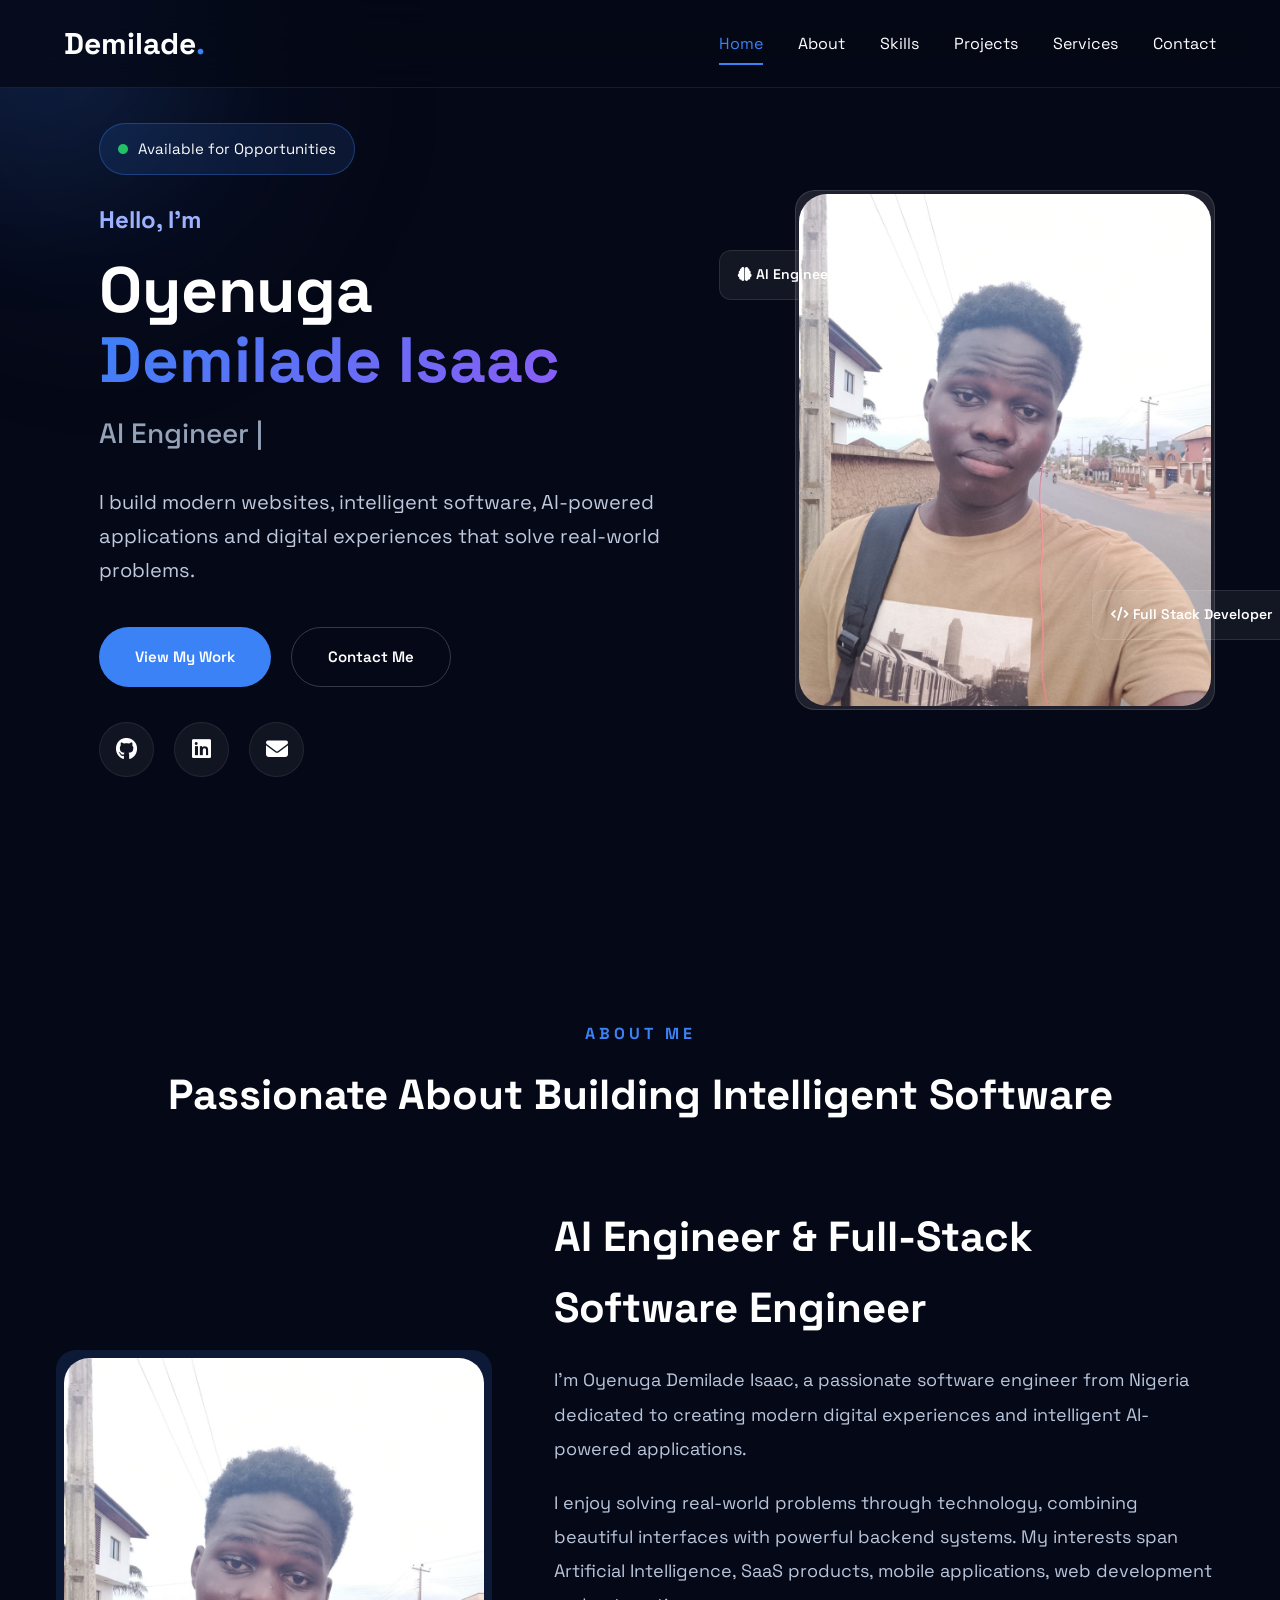
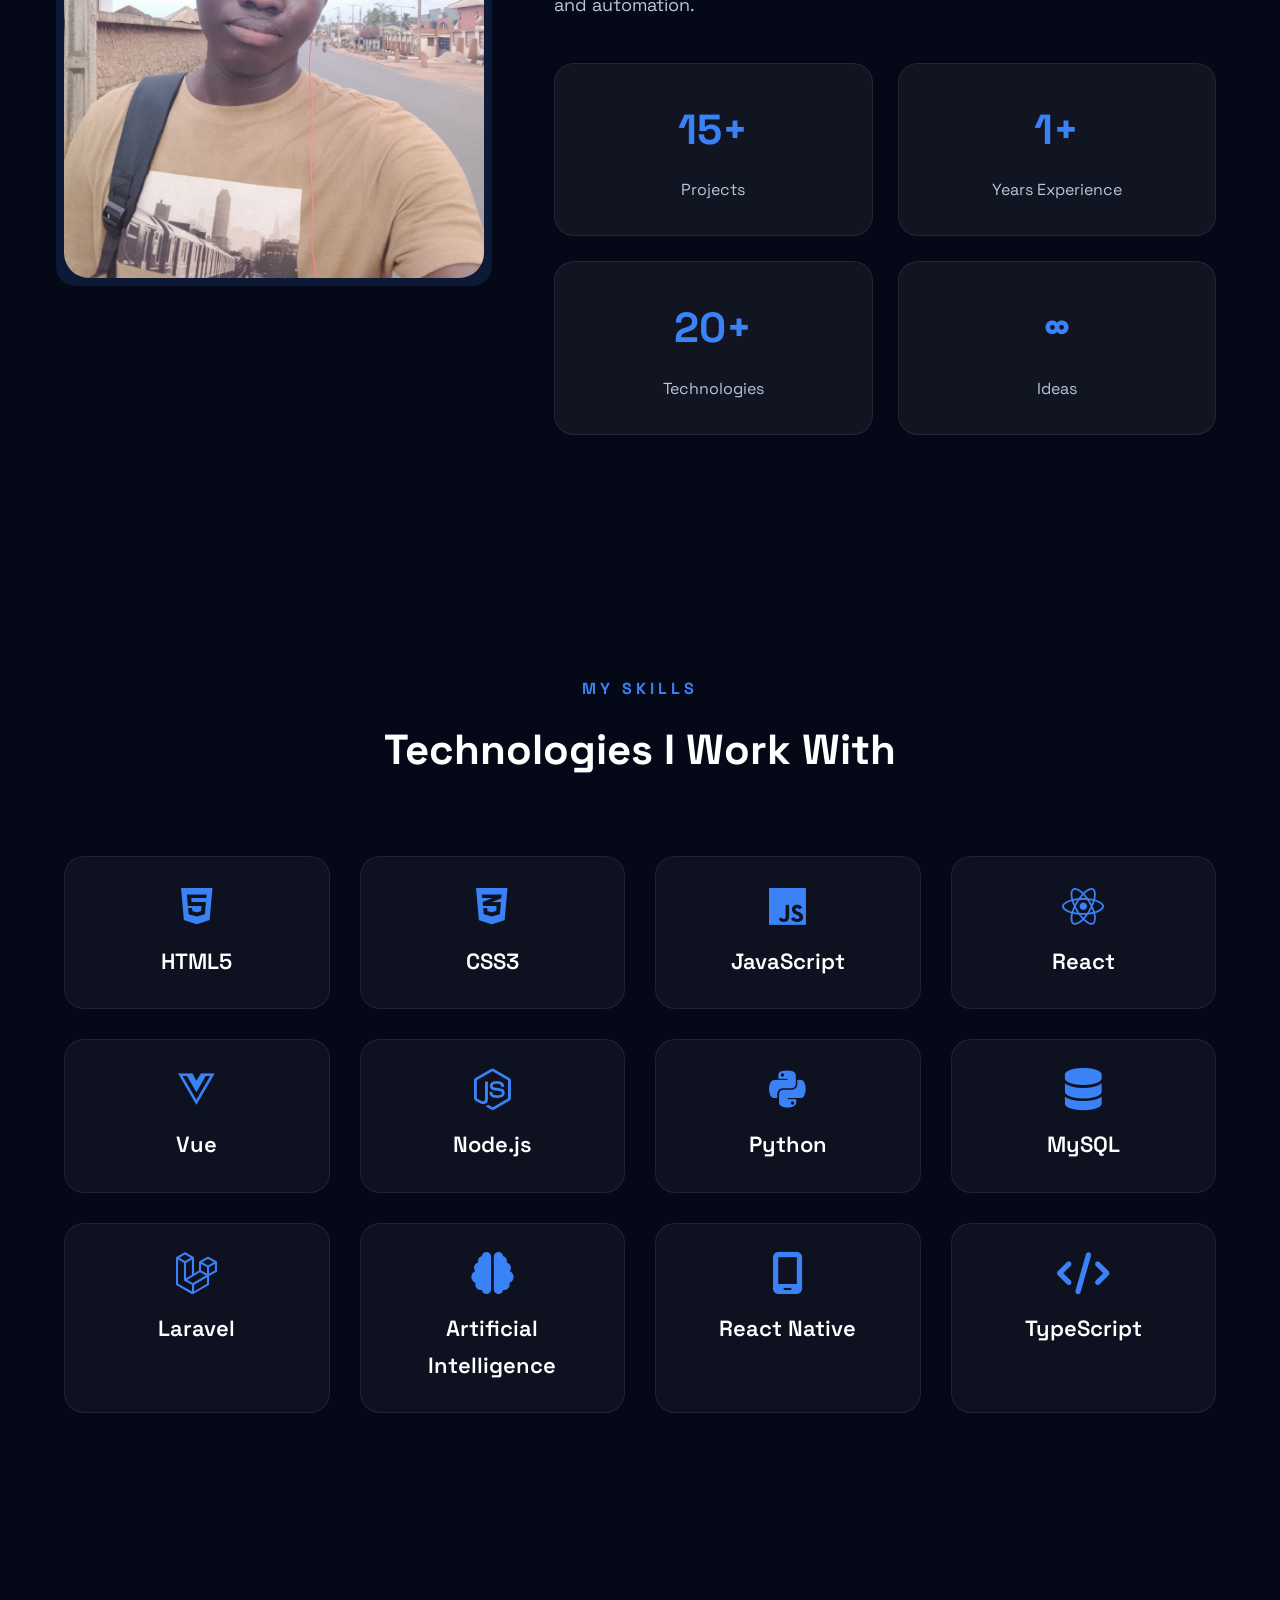
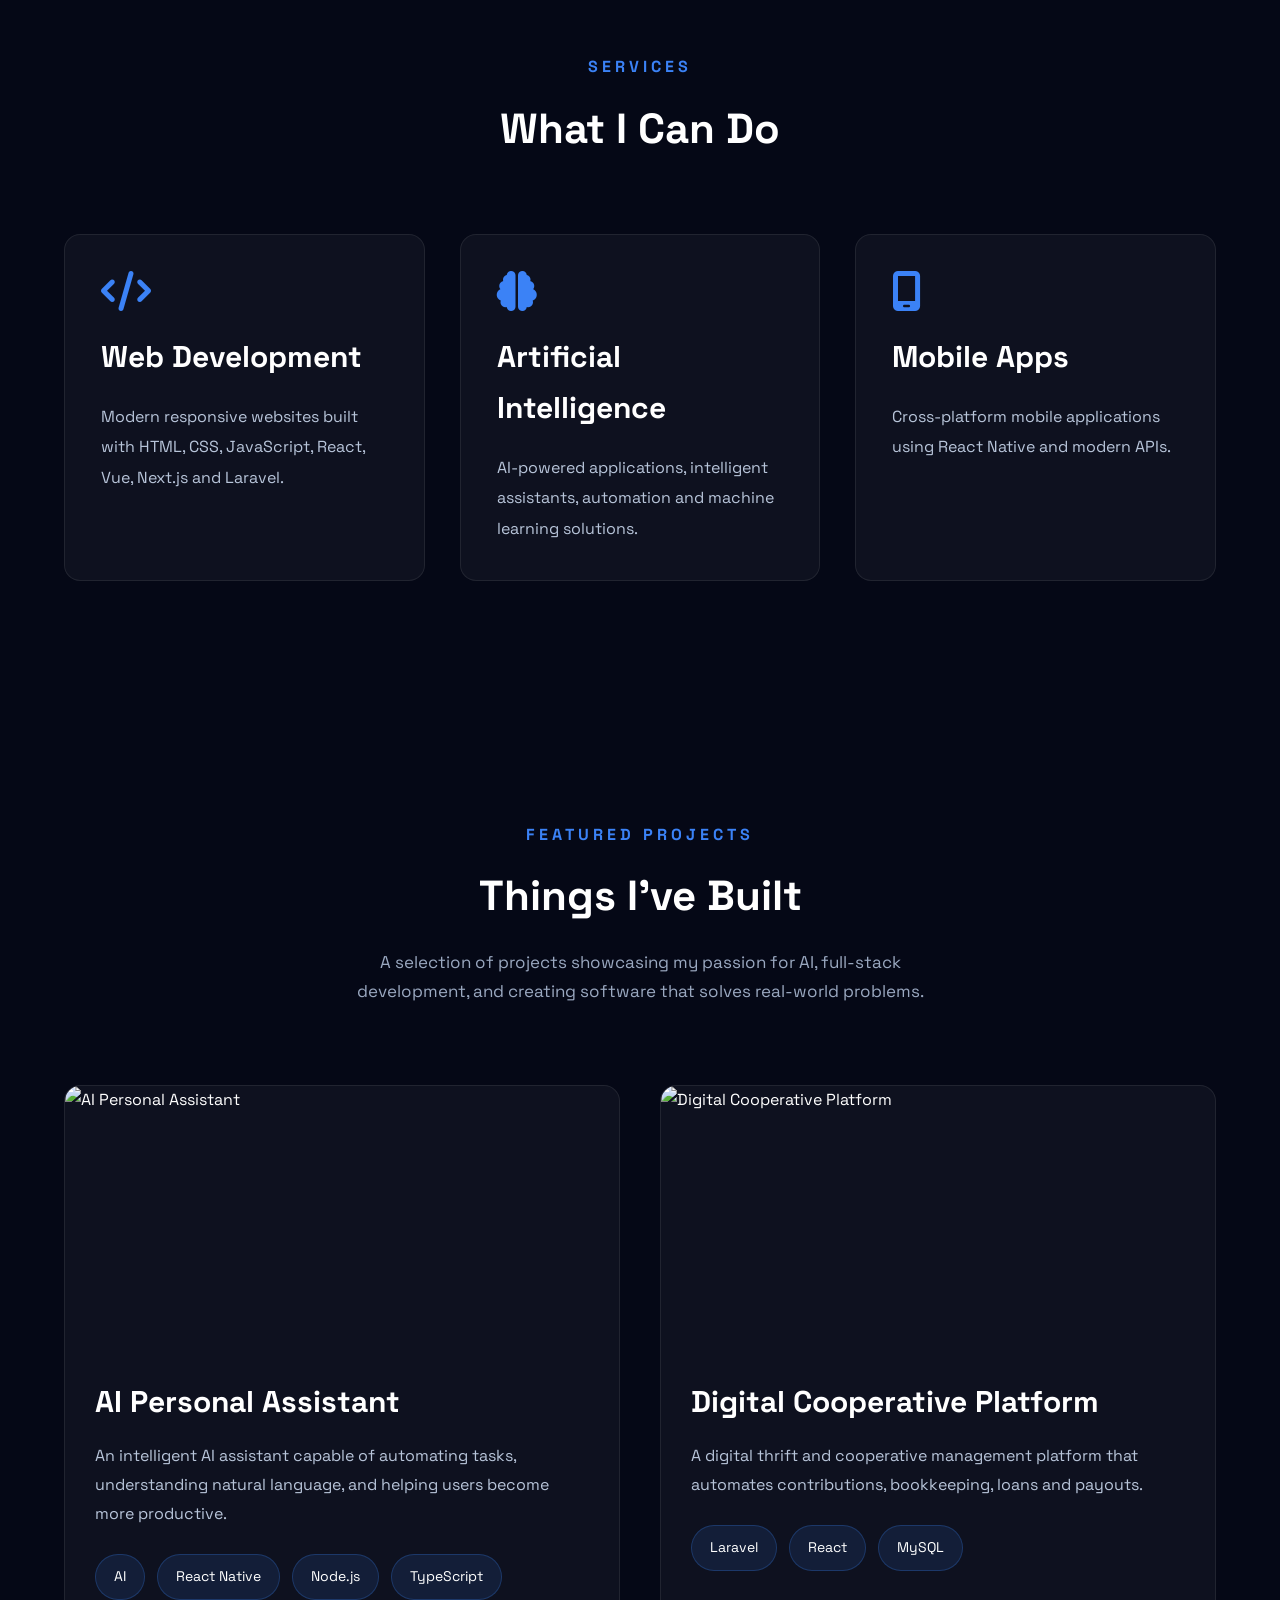
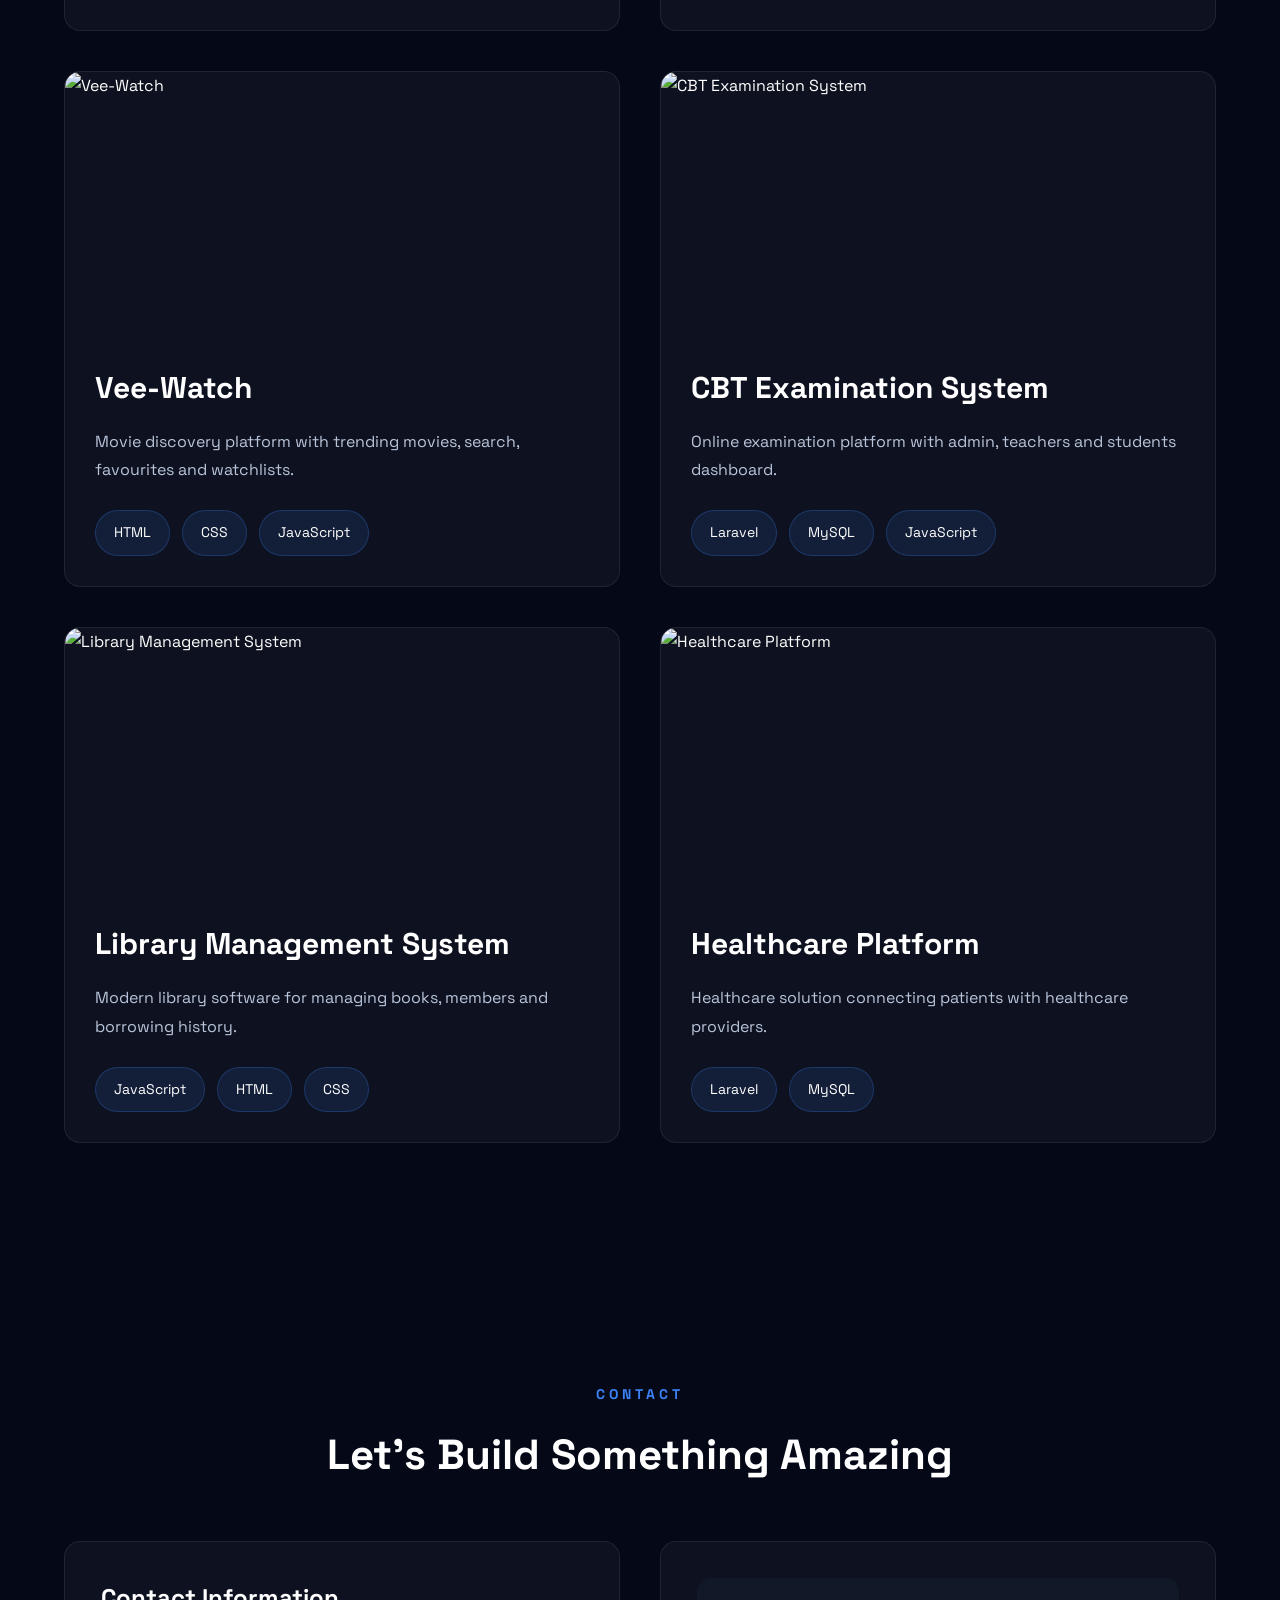
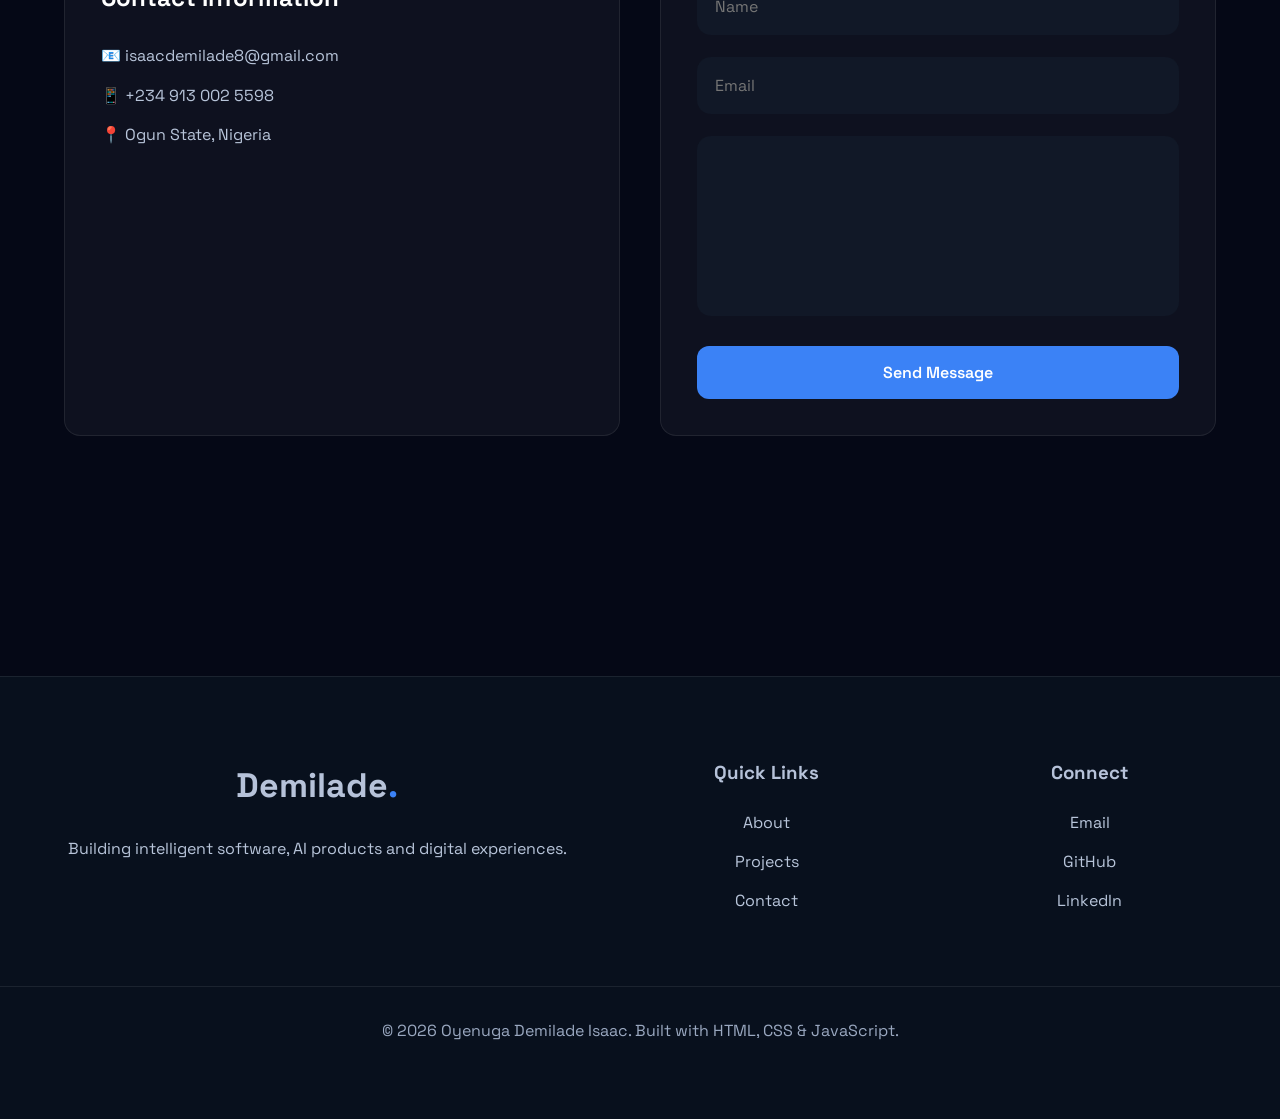
==== Documents/my-portfolio/index.html @ 2ea0d623 "genesis" ====
<!doctype html>
<html lang="en">
  <head>
    <meta charset="UTF-8" />

    <meta name="viewport" content="width=device-width, initial-scale=1.0" />

    <title>Oyenuga Demilade Isaac | AI Engineer</title>

    <link rel="preconnect" href="https://fonts.googleapis.com" />

    <link rel="preconnect" href="https://fonts.gstatic.com" crossorigin />

    <link
      href="https://fonts.googleapis.com/css2?family=Space+Grotesk:wght@300;400;500;600;700&display=swap"
      rel="stylesheet"
    />

    <link
      rel="stylesheet"
      href="https://cdnjs.cloudflare.com/ajax/libs/font-awesome/6.7.2/css/all.min.css"
    />

    <link rel="stylesheet" href="css/style.css" />

    <link rel="stylesheet" href="css/animations.css" />

    <link rel="stylesheet" href="css/responsive.css" />
  </head>

  <body>
    <div class="loader">
      <div class="spinner"></div>
    </div>
    <div id="progress-bar"></div>

<button id="scrollTop">

    <i class="fas fa-arrow-up"></i>

</button>

    <header id="header">

    <div class="container nav-container">

        <a href="#" class="logo">

            Demilade<span>.</span>

        </a>

        <nav id="nav">

            <a href="#home">Home</a>

            <a href="#about">About</a>

            <a href="#skills">Skills</a>

            <a href="#projects">Projects</a>

            <a href="#services">Services</a>

            <a href="#contact">Contact</a>

        </nav>

        <button id="menuBtn">

            <i class="fas fa-bars"></i>

        </button>

    </div>

</header>

    <!--==================== HERO ====================-->

<section class="hero" id="home">

    <div class="hero-bg">
        <span></span>
    </div>

    <div class="container hero-container">

        <div class="hero-text">

            <div class="badge">
                <i class="fa-solid fa-circle"></i>
                Available for Opportunities
            </div>

            <h3>Hello, I'm</h3>

            <h1>
                Oyenuga <br>
                <span>Demilade Isaac</span>
            </h1>

            <h2>

<span id="typing"></span>

<span class="blink">|</span>

</h2>

            <p>

                I build modern websites, intelligent software,
                AI-powered applications and digital experiences
                that solve real-world problems.

            </p>

            <div class="hero-buttons">

                <a href="#projects" class="btn btn-primary">

                    View My Work

                </a>

                <a href="#contact" class="btn btn-outline">

                    Contact Me

                </a>

            </div>

            <div class="social-links">

                <a href="https://github.com/isaacdemilade8-creator" target="_blank">

                    <i class="fab fa-github"></i>

                </a>

                <a href="https://www.linkedin.com/in/demilade-oyenuga-7171053a5/" target="_blank">

                    <i class="fab fa-linkedin"></i>

                </a>

                <a href="mailto:isaacdemilade8@gmail.com">

                    <i class="fas fa-envelope"></i>

                </a>

            </div>

        </div>

        <div class="hero-image">

            <div class="image-card">

                <img src="images/profile.jpg" alt="Demilade Isaac">

            </div>

            <div class="floating-card top">

                <i class="fa-solid fa-brain"></i>

                AI Engineer

            </div>

            <div class="floating-card bottom">

                <i class="fa-solid fa-code"></i>

                Full Stack Developer

            </div>

        </div>

    </div>

</section>

    <section id="about">

    <div class="container">

        <div class="section-heading">

            <span>ABOUT ME</span>

            <h2>Passionate About Building Intelligent Software</h2>

        </div>

        <div class="about-wrapper">

            <div class="about-image">

                <img src="images/profile.jpg" alt="Demilade">

            </div>

            <div class="about-content">

                <h3>

                    AI Engineer &
                    Full-Stack Software Engineer

                </h3>

                <p>

                    I'm Oyenuga Demilade Isaac, a passionate software engineer from Nigeria dedicated to creating modern digital experiences and intelligent AI-powered applications.

                </p>

                <p>

                    I enjoy solving real-world problems through technology, combining beautiful interfaces with powerful backend systems. My interests span Artificial Intelligence, SaaS products, mobile applications, web development and automation.

                </p>

                <div class="stats">

                    <div class="stat">

                        <h2 class="counter" data-target="15">0</h2>

                        <p>Projects</p>

                    </div>

                    <div class="stat">

                        <h2 class="counter" data-target="1">0</h2>

                        <p>Years Experience</p>

                    </div>

                    <div class="stat">

                        <h2 class="counter" data-target="20">0</h2>

                        <p>Technologies</p>

                    </div>

                    <div class="stat">

                        <h2>∞</h2>

                        <p>Ideas</p>

                    </div>

                </div>

            </div>

        </div>

    </div>

</section>

    <section id="skills">

    <div class="container">

        <div class="section-heading">

            <span>MY SKILLS</span>

            <h2>Technologies I Work With</h2>

        </div>

        <div class="skills-grid">

            <div class="skill-card">
                <i class="fab fa-html5"></i>
                <h3>HTML5</h3>
            </div>

            <div class="skill-card">
                <i class="fab fa-css3-alt"></i>
                <h3>CSS3</h3>
            </div>

            <div class="skill-card">
                <i class="fab fa-js"></i>
                <h3>JavaScript</h3>
            </div>

            <div class="skill-card">
                <i class="fab fa-react"></i>
                <h3>React</h3>
            </div>

            <div class="skill-card">
                <i class="fab fa-vuejs"></i>
                <h3>Vue</h3>
            </div>

            <div class="skill-card">
                <i class="fab fa-node-js"></i>
                <h3>Node.js</h3>
            </div>

            <div class="skill-card">
                <i class="fab fa-python"></i>
                <h3>Python</h3>
            </div>

            <div class="skill-card">
                <i class="fa-solid fa-database"></i>
                <h3>MySQL</h3>
            </div>

            <div class="skill-card">
                <i class="fa-brands fa-laravel"></i>
                <h3>Laravel</h3>
            </div>

            <div class="skill-card">
                <i class="fa-solid fa-brain"></i>
                <h3>Artificial Intelligence</h3>
            </div>

            <div class="skill-card">
                <i class="fa-solid fa-mobile-screen"></i>
                <h3>React Native</h3>
            </div>

            <div class="skill-card">
                <i class="fa-solid fa-code"></i>
                <h3>TypeScript</h3>
            </div>

        </div>

    </div>

</section>

<section id="services">

    <div class="container">

        <div class="section-heading">

            <span>SERVICES</span>

            <h2>What I Can Do</h2>

        </div>

        <div class="services-grid">

            <div class="service-card">

                <i class="fa-solid fa-code"></i>

                <h3>Web Development</h3>

                <p>

                    Modern responsive websites built with
                    HTML, CSS, JavaScript, React, Vue,
                    Next.js and Laravel.

                </p>

            </div>

            <div class="service-card">

                <i class="fa-solid fa-brain"></i>

                <h3>Artificial Intelligence</h3>

                <p>

                    AI-powered applications,
                    intelligent assistants,
                    automation and machine learning solutions.

                </p>

            </div>

            <div class="service-card">

                <i class="fa-solid fa-mobile-screen"></i>

                <h3>Mobile Apps</h3>

                <p>

                    Cross-platform mobile applications
                    using React Native and modern APIs.

                </p>

            </div>

        </div>

    </div>

</section>

    <section id="projects">

    <div class="container">

        <div class="section-heading">

            <span>FEATURED PROJECTS</span>

            <h2>Things I've Built</h2>

            <p class="section-subtitle">
                A selection of projects showcasing my passion for AI, full-stack development, and creating software that solves real-world problems.
            </p>

        </div>

        <div id="projectsContainer" class="projects-grid"></div>

    </div>

</section>

    <section id="contact">
      <div class="container">
        <h5>CONTACT</h5>

        <h2>Let's Build Something Amazing</h2>

        <div class="contact">
          <div>
            <h3>Contact Information</h3>

            <p>📧 isaacdemilade8@gmail.com</p>

            <p>📱 +234 913 002 5598</p>

            <p>📍 Ogun State, Nigeria</p>
          </div>

          <form>
            <input placeholder="Name" />

            <input placeholder="Email" />

            <textarea placeholder="Message"> </textarea>

            <button>Send Message</button>
          </form>
        </div>
      </div>
    </section>

    <footer>

<div class="container footer-grid">

<div>

<h2>

Demilade<span>.</span>

</h2>

<p>

Building intelligent software,
AI products and digital experiences.

</p>

</div>

<div>

<h3>

Quick Links

</h3>

<a href="#about">About</a>

<a href="#projects">Projects</a>

<a href="#contact">Contact</a>

</div>

<div>

<h3>

Connect

</h3>

<a href="mailto:isaacdemilade8@gmail.com">

Email

</a>

<a target="_blank"

href="https://github.com/isaacdemilade8-creator">

GitHub

</a>

<a target="_blank"

href="https://www.linkedin.com/in/demilade-oyenuga-7171053a5/">

LinkedIn

</a>

</div>

</div>

<div class="copyright">

© 2026 Oyenuga Demilade Isaac.
Built with HTML, CSS & JavaScript.

</div>

</footer>

    <script src="js/data.js"></script>

    <script src="js/main.js"></script>
  </body>
</html>
---- Documents/my-portfolio/css/style.css ----
/*==============================
  GOOGLE FONT
==============================*/

@import url('https://fonts.googleapis.com/css2?family=Space+Grotesk:wght@300;400;500;600;700&display=swap');

/*==============================
  RESET
==============================*/

*{
    margin:0;
    padding:0;
    box-sizing:border-box;
}

html{
    scroll-behavior:smooth;
}

body{
    font-family:'Space Grotesk',sans-serif;
    background:#050816;
    color:#fff;
    overflow-x:hidden;
    line-height:1.7;
}

img{
    width:100%;
    display:block;
}

a{
    text-decoration:none;
    color:inherit;
}

ul{
    list-style:none;
}

button,
input,
textarea{
    font-family:inherit;
    outline:none;
}

section{
    padding:120px 0;
}

.container{
    width:90%;
    max-width:1250px;
    margin:auto;
}

/*==============================
COLORS
==============================*/

:root{

--bg:#050816;
--card:#0b1220;
--card2:#101b33;

--primary:#3b82f6;
--secondary:#8b5cf6;
--cyan:#06b6d4;

--white:#ffffff;
--text:#b6c2d9;

--border:rgba(255,255,255,.08);

}

/*==============================
SCROLLBAR
==============================*/

::-webkit-scrollbar{
    width:10px;
}

::-webkit-scrollbar-track{
    background:#050816;
}

::-webkit-scrollbar-thumb{
    background:#3b82f6;
    border-radius:50px;
}

/*==============================
LOADER
==============================*/

.loader{

    position:fixed;
    inset:0;

    display:flex;
    justify-content:center;
    align-items:center;

    background:#050816;

    z-index:99999;

    transition:opacity .4s, visibility .4s;

}

.loader-circle{

    width:70px;
    height:70px;

    border-radius:50%;

    border:5px solid rgba(255,255,255,.15);
    border-top:5px solid #3b82f6;

    animation:spin 1s linear infinite;

}

/*==============================
PARTICLES
==============================*/

#particles{

position:fixed;
inset:0;

z-index:-2;

overflow:hidden;

}

/*=========================
NAVBAR
=========================*/

header{

position:fixed;

top:0;

left:0;

width:100%;

padding:18px 0;

background:rgba(11,17,32,.85);

backdrop-filter:blur(20px);

border-bottom:1px solid rgba(255,255,255,.08);

z-index:999;

}

.nav-container{

display:flex;

align-items:center;

justify-content:space-between;

}

.logo{

font-size:30px;

font-weight:700;

}

.logo span{

color:#3B82F6;

}

nav{

display:flex;

gap:35px;

}

nav a{

position:relative;

font-size:16px;

transition:.3s;

}

nav a::after{

content:"";

position:absolute;

left:0;

bottom:-8px;

width:0;

height:2px;

background:#3B82F6;

transition:.3s;

}

nav a:hover::after{

width:100%;

}

#menuBtn{

display:none;

background:none;

border:none;

color:white;

font-size:28px;

cursor:pointer;

}

/*==============================
BUTTONS
==============================*/

.hire,
.hire-btn,
.btn{

display:inline-flex;

align-items:center;

justify-content:center;

padding:12px 28px;

border-radius:50px;

font-weight:600;

font-size:15px;

transition:background .25s, transform .25s, box-shadow .25s;

cursor:pointer;

}

.hire,
.hire-btn{

background:#3b82f6;

color:#fff;

}

.hire:hover,
.hire-btn:hover{

background:#2563eb;

transform:translateY(-2px);

box-shadow:0 8px 24px rgba(59,130,246,.2);

}

.btn.primary{

background:linear-gradient(135deg,#3b82f6,#8b5cf6);

}

.btn.secondary{

border:1px solid rgba(255,255,255,.15);

background:transparent;

}

.btn:hover{

transform:translateY(-2px);

box-shadow:0 8px 24px rgba(59,130,246,.15);

}

/*==============================
HERO
==============================*/

.hero{

min-height:100vh;

display:grid;

grid-template-columns:1fr 480px;

align-items:center;

gap:70px;

padding-top:120px;

}

.availability{

display:inline-flex;

align-items:center;

gap:10px;

padding:10px 18px;

border-radius:40px;

background:rgba(59,130,246,.12);

border:1px solid rgba(59,130,246,.3);

margin-bottom:25px;

font-size:14px;

}

.dot{

width:10px;

height:10px;

border-radius:50%;

background:#22c55e;

box-shadow:0 0 15px #22c55e;

}

.hero h4{

font-size:22px;

color:#9cb5ff;

margin-bottom:10px;

}

.hero h1{

font-size:72px;

line-height:1.05;

margin-bottom:20px;

font-weight:700;

}

.hero h1 span{

background:linear-gradient(135deg,#3b82f6,#8b5cf6);

-webkit-background-clip:text;

-webkit-text-fill-color:transparent;

}

.hero h3{

font-size:32px;

margin-bottom:20px;

color:#06b6d4;

height:45px;

}

.hero p{

font-size:19px;

color:#b6c2d9;

max-width:650px;

margin-bottom:40px;

}

.hero-buttons{

display:flex;

gap:20px;

margin-bottom:45px;

}

.socials{

display:flex;

gap:20px;

}

.socials a{

width:55px;

height:55px;

border-radius:50%;

display:flex;

justify-content:center;

align-items:center;

font-size:22px;

background:rgba(255,255,255,.05);

border:1px solid rgba(255,255,255,.08);

transition:.35s;

}

.socials a:hover{

background:#3b82f6;

transform:translateY(-8px);

}

/*==============================
PROFILE IMAGE
==============================*/

.hero-right{

display:flex;

justify-content:center;

align-items:center;

}

.image-box{

width:430px;

height:430px;

border-radius:40px;

padding:12px;

background:linear-gradient(135deg,#3b82f6,#8b5cf6,#06b6d4);

animation:float 6s ease-in-out infinite;

box-shadow:0 0 80px rgba(59,130,246,.35);

}

.image-box img{

width:100%;

height:100%;

object-fit:cover;

border-radius:30px;

background:#111827;

}

/*=========================================
SECTION TITLES
=========================================*/

.section-title{
    text-align:center;
    margin-bottom:70px;
}

.section-title span{
    color:var(--primary);
    letter-spacing:4px;
    font-size:15px;
    font-weight:700;
}

.section-title h2{
    margin-top:15px;
    font-size:48px;
    font-weight:700;
}

/*=========================================
ABOUT
=========================================*/

.about-grid{
    display:grid;
    grid-template-columns:1.3fr .7fr;
    gap:40px;
}

.about-card{
    background:rgba(255,255,255,.04);
    backdrop-filter:blur(18px);
    border:1px solid var(--border);
    border-radius:30px;
    padding:45px;
    transition:.4s;
}

.about-card:hover{
    transform:translateY(-10px);
    border-color:var(--primary);
}

.about-card h3{
    font-size:34px;
    margin-bottom:20px;
}

.about-card p{
    color:var(--text);
    font-size:18px;
}

.stats{
    display:grid;
    grid-template-columns:repeat(2,1fr);
    gap:20px;
}

.stat{
    background:rgba(255,255,255,.04);
    border:1px solid var(--border);
    border-radius:25px;
    padding:35px;
    text-align:center;
    transition:.35s;
}

.stat:hover{
    background:rgba(59,130,246,.06);
}

.stat h1{
    font-size:48px;
    color:var(--primary);
    margin-bottom:10px;
}

.stat span{
    color:var(--text);
}

/*=========================================
SKILLS
=========================================*/

.skills-grid{
    display:grid;
    grid-template-columns:repeat(auto-fit,minmax(180px,1fr));
    gap:25px;
}

.skills-grid div{
    background:rgba(255,255,255,.04);
    border:1px solid var(--border);
    border-radius:20px;
    padding:28px;
    text-align:center;
    font-size:18px;
    font-weight:600;
    transition:.35s;
    cursor:pointer;
}

.skills-grid div:hover{
    border-color:rgba(59,130,246,.3);
    background:rgba(59,130,246,.06);
}

/*======================================
PROJECTS
======================================*/

.projects-grid{

display:grid;

grid-template-columns:repeat(auto-fit,minmax(380px,1fr));

gap:40px;

margin-top:80px;

}

.project-card{

background:rgba(255,255,255,.04);

border:1px solid rgba(255,255,255,.08);

border-radius:16px;

overflow:hidden;

transition:border-color .25s, transform .25s;

}

.project-card:hover{

transform:translateY(-4px);

border-color:rgba(59,130,246,.25);

}

.project-image{

position:relative;

height:260px;

overflow:hidden;

}

.project-image img{

width:100%;

height:100%;

object-fit:cover;

transition:.6s;

}

.project-card:hover img{

transform:scale(1.03);

}

.overlay{

position:absolute;

inset:0;

display:flex;

justify-content:center;

align-items:center;

gap:20px;

background:rgba(5,8,22,.75);

opacity:0;

transition:.35s;

}

.project-card:hover .overlay{

opacity:1;

}

.overlay a{

width:60px;

height:60px;

display:flex;

justify-content:center;

align-items:center;

border-radius:50%;

background:white;

color:#050816;

font-size:22px;

transition:.35s;

}

.overlay a:hover{

background:#f0f4ff;

}

.project-body{

padding:30px;

}

.project-body h3{

font-size:30px;

margin-bottom:15px;

}

.project-body p{

color:#b8c5da;

line-height:1.8;

margin-bottom:25px;

}

.tech-stack{

display:flex;

flex-wrap:wrap;

gap:12px;

}

.tech-stack span{

padding:10px 18px;

border-radius:30px;

background:rgba(59,130,246,.12);

border:1px solid rgba(59,130,246,.25);

font-size:14px;

}

/*=========================================
CONTACT
=========================================*/

.contact-grid{
    display:grid;
    grid-template-columns:1fr 1fr;
    gap:45px;
}

.contact-info{
    background:rgba(255,255,255,.04);
    border:1px solid var(--border);
    border-radius:30px;
    padding:45px;
}

.contact-info h3{
    font-size:34px;
    margin-bottom:18px;
}

.contact-info p{
    color:var(--text);
    margin-bottom:35px;
}

.contact-info div{
    margin-bottom:20px;
    font-size:18px;
}

.contact-info i{
    width:35px;
    color:var(--primary);
}

form{
    background:rgba(255,255,255,.04);
    border:1px solid var(--border);
    border-radius:30px;
    padding:45px;
}

form input,
form textarea{
    width:100%;
    margin-bottom:22px;
    padding:18px;
    border:none;
    border-radius:14px;
    background:#111827;
    color:#fff;
    font-size:16px;
}

form textarea{
    resize:none;
    height:180px;
}

form button{
    width:100%;
    border:none;
    padding:16px;
    border-radius:12px;
    background:#3b82f6;
    color:#fff;
    font-size:16px;
    font-weight:600;
    cursor:pointer;
    transition:background .25s;
}

form button:hover{
    background:#2563eb;
}

/*=========================================
FOOTER
=========================================*/

footer{
    padding:45px 0;
    text-align:center;
    border-top:1px solid rgba(255,255,255,.08);
    color:var(--text);
}

/*=========================================
UTILITY
=========================================*/

.glass{
    background:rgba(255,255,255,.05);
    backdrop-filter:blur(18px);
    border:1px solid rgba(255,255,255,.08);
}

.gradient-text{
    background:linear-gradient(135deg,#3b82f6,#8b5cf6,#06b6d4);
    -webkit-background-clip:text;
    -webkit-text-fill-color:transparent;
}

/*========================
HERO
========================*/

.hero{

    min-height:100vh;

    display:flex;

    align-items:center;

    position:relative;

    overflow:hidden;

}

.hero-container{

    display:grid;

    grid-template-columns:1.2fr 1fr;

    gap:70px;

    align-items:center;

}

.hero-bg span{

    position:absolute;

    border-radius:50%;

    filter:blur(80px);

    opacity:.15;

}

.hero-bg span:nth-child(1){

    width:300px;
    height:300px;

    background:#3b82f6;

    top:-120px;
    left:-120px;

}

.hero-bg span:nth-child(2),
.hero-bg span:nth-child(3){

    display:none;

}

.badge{

display:inline-flex;

gap:10px;

align-items:center;

padding:12px 18px;

background:rgba(59,130,246,.12);

border:1px solid rgba(59,130,246,.35);

border-radius:50px;

margin-bottom:25px;

font-size:15px;

}

.badge i{

color:#22c55e;

font-size:10px;

}

.hero h3{

font-size:24px;

color:#9fb3ff;

margin-bottom:10px;

}

.hero h1{

font-size:64px;

line-height:1.1;

margin-bottom:15px;

font-weight:700;

}

.hero h1 span{

color:#3b82f6;

}

.hero h2{

height:50px;

font-size:28px;

color:#94a3b8;

margin-bottom:25px;

font-weight:500;

}

.hero p{

font-size:20px;

color:#bfc9dd;

max-width:620px;

margin-bottom:40px;

}

.hero-buttons{

display:flex;

gap:20px;

margin-bottom:35px;

}

.btn{

padding:16px 36px;

border-radius:50px;

font-weight:600;

transition:.35s;

}

.btn-primary{

background:#3b82f6;

color:#fff;

}

.btn-primary:hover{

background:#2563eb;

}

.btn-outline{

border:1px solid rgba(255,255,255,.2);

color:#fff;

}

.btn-outline:hover{

border-color:#3b82f6;

background:rgba(59,130,246,.08);

}

.btn:hover{

transform:translateY(-6px);

}

.social-links{

display:flex;

gap:20px;

}

.social-links a{

width:55px;

height:55px;

display:flex;

align-items:center;

justify-content:center;

border-radius:50%;

background:rgba(255,255,255,.05);

border:1px solid rgba(255,255,255,.08);

font-size:22px;

transition:.35s;

}

.social-links a:hover{

background:rgba(59,130,246,.15);

color:#3b82f6;

transform:translateY(-2px);

}

.hero-image{

position:relative;

display:flex;

justify-content:center;

}

.image-card{

width:420px;

height:520px;

padding:3px;

border-radius:20px;

background:rgba(255,255,255,.1);

border:1px solid rgba(255,255,255,.12);

}

.image-card img{

width:100%;

height:100%;

object-fit:cover;

border-radius:28px;

}

.glow{

display:none;

}

.floating-card{

position:absolute;

padding:12px 18px;

background:rgba(255,255,255,.06);

border:1px solid rgba(255,255,255,.1);

border-radius:12px;

font-weight:600;

font-size:14px;

}

.top{

top:60px;

left:-40px;

}

.bottom{

right:-40px;

bottom:70px;

}

/*=========================
SCROLL ANIMATION
=========================*/

.hidden{

opacity:0;

transform:translateY(60px);

transition:all .9s ease;

}

.show{

opacity:1;

transform:translateY(0);

}

/*=========================
ACTIVE NAVIGATION
=========================*/

nav a.active{

color:#3b82f6;

}

nav a.active::after{

width:100%;

}

/*=========================
LOADER
=========================*/

.loader.hide{

opacity:0;

visibility:hidden;

pointer-events:none;

}

/*=========================
BUTTONS
=========================*/

.btn{

position:relative;

}

/*============================
PROJECTS
============================*/

.projects{

display:grid;

grid-template-columns:repeat(auto-fit,minmax(350px,1fr));

gap:35px;

margin-top:70px;

}

.project-card{

background:rgba(255,255,255,.04);

border:1px solid rgba(255,255,255,.08);

overflow:hidden;

border-radius:16px;

transition:border-color .25s, transform .25s;

}

.project-card:hover{

transform:translateY(-4px);

border-color:rgba(59,130,246,.25);

}

.project-card img{

width:100%;

height:220px;

object-fit:cover;

transition:transform .4s;

}

.project-card:hover img{

transform:scale(1.03);

}

.project-content{

padding:25px;

}

.project-content h3{

font-size:28px;

margin-bottom:15px;

}

.project-content p{

color:#b8c5da;

margin-bottom:20px;

line-height:1.8;

}

.tags{

display:flex;

flex-wrap:wrap;

gap:10px;

margin-bottom:25px;

}

.tags span{

padding:8px 14px;

border-radius:50px;

background:rgba(59,130,246,.12);

font-size:14px;

}

.project-links{

display:flex;

gap:15px;

}

.project-links a{

flex:1;

padding:14px;

text-align:center;

border-radius:12px;

background:linear-gradient(135deg,#3b82f6,#8b5cf6);

font-weight:600;

transition:.35s;

}

.project-links a:hover{

transform:translateY(-5px);

}

/*==============================
ABOUT
==============================*/

.about-wrapper{

display:grid;

grid-template-columns:420px 1fr;

gap:70px;

align-items:center;

margin-top:70px;

}

.about-image{

position:relative;

}

.about-image::before{

content:"";

position:absolute;

inset:-8px;

background:rgba(59,130,246,.15);

border-radius:20px;

z-index:-1;

}

.about-image img{

border-radius:25px;

height:520px;

object-fit:cover;

}

.about-content h3{

font-size:42px;

margin-bottom:20px;

}

.about-content p{

font-size:18px;

line-height:1.9;

color:#b8c5da;

margin-bottom:20px;

}

.stats{

display:grid;

grid-template-columns:repeat(2,1fr);

gap:25px;

margin-top:40px;

}

.stat{

padding:30px;

background:rgba(255,255,255,.05);

border:1px solid rgba(255,255,255,.08);

border-radius:20px;

transition:.35s;

text-align:center;

}

.stat:hover{

background:rgba(59,130,246,.06);

}

.stat h2{

font-size:42px;

color:#3b82f6;

margin-bottom:10px;

}

.stat p{

margin:0;

font-size:16px;

}

.section-heading{

text-align:center;

}

.section-heading span{

letter-spacing:4px;

color:#3b82f6;

font-weight:700;

}

.section-heading h2{

font-size:42px;

margin-top:12px;

font-weight:700;

}

.section-subtitle{

max-width:600px;

margin:16px auto 0;

color:#9aa8c0;

font-size:17px;

line-height:1.7;

}

/*=========================
CONTACT SECTION
=========================*/

#contact .container{

text-align:center;

}

#contact h5{

letter-spacing:4px;

color:#3b82f6;

font-weight:700;

font-size:14px;

}

#contact h2{

font-size:42px;

margin-top:12px;

margin-bottom:50px;

}

.contact{

display:grid;

grid-template-columns:1fr 1fr;

gap:40px;

text-align:left;

margin-top:20px;

}

.contact > div{

background:rgba(255,255,255,.04);

border:1px solid rgba(255,255,255,.08);

border-radius:16px;

padding:36px;

}

.contact h3{

font-size:24px;

margin-bottom:24px;

}

.contact p{

color:#b8c5da;

margin-bottom:12px;

font-size:16px;

}

.contact form{

background:rgba(255,255,255,.04);

border:1px solid rgba(255,255,255,.08);

border-radius:16px;

padding:36px;

}

/*==========================
SKILLS
==========================*/

.skills{

padding:120px 0;

}

.skills-grid{

margin-top:70px;

display:grid;

grid-template-columns:repeat(auto-fit,minmax(220px,1fr));

gap:30px;

}

.skill-card{

background:rgba(255,255,255,.04);

border:1px solid rgba(255,255,255,.08);

border-radius:16px;

padding:32px 20px;

text-align:center;

transition:border-color .25s, background .25s;

cursor:default;

}

.skill-card:hover{

border-color:rgba(59,130,246,.35);

background:rgba(59,130,246,.06);

}

.skill-card i{

font-size:42px;

margin-bottom:16px;

color:#3b82f6;

}

.skill-card h3{

font-size:22px;

font-weight:600;

}

/*=====================================
BACKGROUND
=====================================*/

body::before{

content:"";

position:fixed;

width:600px;

height:600px;

background:radial-gradient(

circle,

rgba(59,130,246,.08),

transparent 70%

);

left:-200px;

top:-200px;

pointer-events:none;

filter:blur(60px);

z-index:-2;

}

/*====================================
SCROLL PROGRESS BAR
====================================*/

#progress-bar{

position:fixed;

top:0;

left:0;

width:0%;

height:3px;

background:#3b82f6;

z-index:999999;

}

/*====================================
BACK TO TOP BUTTON
====================================*/

#scrollTop{

position:fixed;

right:35px;

bottom:35px;

width:50px;

height:50px;

border:none;

border-radius:50%;

background:#3b82f6;

color:white;

font-size:18px;

cursor:pointer;

opacity:0;

visibility:hidden;

transform:translateY(20px);

transition:opacity .3s, transform .3s, background .25s;

z-index:999;

}

#scrollTop.show{

opacity:1;

visibility:visible;

transform:translateY(0);

}

#scrollTop:hover{

background:#2563eb;

transform:translateY(-2px);

}

/*====================================
FOOTER
====================================*/

footer{

margin-top:120px;

padding-top:80px;

background:#08101d;

border-top:1px solid rgba(255,255,255,.08);

}

.footer-grid{

display:grid;

grid-template-columns:2fr 1fr 1fr;

gap:70px;

padding-bottom:60px;

}

.footer-grid h2{

font-size:34px;

margin-bottom:20px;

}

.footer-grid h2 span{

color:#3b82f6;

}

.footer-grid p{

color:#b8c5da;

line-height:1.8;

}

.footer-grid h3{

margin-bottom:20px;

}

.footer-grid a{

display:block;

margin-bottom:12px;

color:#b8c5da;

transition:.3s;

}

.footer-grid a:hover{

color:#3b82f6;

}

.copyright{

text-align:center;

padding:30px;

border-top:1px solid rgba(255,255,255,.08);

color:#9aa8c0;

}/*=========================
SERVICES
=========================*/

.services-grid{

display:grid;

grid-template-columns:repeat(auto-fit,minmax(320px,1fr));

gap:35px;

margin-top:70px;

}

.service-card{

padding:36px;

border-radius:16px;

background:rgba(255,255,255,.04);

border:1px solid rgba(255,255,255,.08);

transition:border-color .25s, background .25s;

}

.service-card:hover{

border-color:rgba(59,130,246,.3);

background:rgba(59,130,246,.05);

}

.service-card i{

font-size:40px;

margin-bottom:20px;

color:#3b82f6;

}

.service-card h3{

font-size:30px;

margin-bottom:20px;

}

.service-card p{

line-height:1.9;

color:#b8c5da;

}

/*=========================
LOADER
=========================*/

.loader{

position:fixed;

inset:0;

background:#050816;

display:flex;

justify-content:center;

align-items:center;

z-index:999999;

transition:opacity .4s, visibility .4s;

}

.spinner{

width:48px;

height:48px;

border-radius:50%;

border:4px solid rgba(255,255,255,.1);

border-top-color:#3b82f6;

animation:spin .8s linear infinite;

}
---- Documents/my-portfolio/css/animations.css ----
/*=========================
  KEYFRAMES
=========================*/

@keyframes spin {
    to { transform: rotate(360deg); }
}

@keyframes blink {
    50% { opacity: 0; }
}

/*=========================
  SCROLL REVEAL
=========================*/

.hidden {
    opacity: 0;
    transform: translateY(24px);
    transition: opacity 0.6s ease, transform 0.6s ease;
}

.show {
    opacity: 1;
    transform: translateY(0);
}

/*=========================
  LOADER
=========================*/

.loader.hide {
    opacity: 0;
    visibility: hidden;
}

/*=========================
  TYPING CURSOR
=========================*/

.blink {
    animation: blink 1.2s step-end infinite;
}

/*=========================
  REDUCED MOTION
=========================*/

@media (prefers-reduced-motion: reduce) {
    *,
    *::before,
    *::after {
        animation-duration: 0.01ms !important;
        animation-iteration-count: 1 !important;
        transition-duration: 0.01ms !important;
    }

    .hidden {
        opacity: 1;
        transform: none;
    }
}
---- Documents/my-portfolio/css/responsive.css ----
/*=========================
  TABLET & MOBILE
=========================*/

@media (max-width: 1024px) {
    .hero-container {
        grid-template-columns: 1fr;
        gap: 50px;
        text-align: center;
    }

    .hero-text {
        order: 2;
    }

    .hero-image {
        order: 1;
    }

    .hero p {
        margin-left: auto;
        margin-right: auto;
    }

    .hero-buttons,
    .social-links {
        justify-content: center;
    }

    .hero h1 {
        font-size: 56px;
    }

    .about-wrapper {
        grid-template-columns: 1fr;
        gap: 40px;
    }

    .about-image img {
        height: auto;
        max-height: 480px;
    }

    .footer-grid {
        grid-template-columns: 1fr 1fr;
        gap: 40px;
    }

    .floating-card {
        display: none;
    }
}

@media (max-width: 768px) {
    section {
        padding: 80px 0;
    }

    header .container {
        height: 70px;
    }

    nav {
        gap: 20px;
    }

    nav a {
        font-size: 14px;
    }

    .hire {
        padding: 10px 20px;
        font-size: 14px;
    }

    .hero h1 {
        font-size: 42px;
    }

    .hero h2 {
        font-size: 24px;
    }

    .image-card {
        width: 100%;
        max-width: 320px;
        height: auto;
        aspect-ratio: 4 / 5;
    }

    .section-heading h2,
    #contact h2 {
        font-size: 32px;
    }

    .about-content h3 {
        font-size: 28px;
    }

    .projects-grid {
        grid-template-columns: 1fr;
    }

    .contact {
        grid-template-columns: 1fr;
    }

    .footer-grid {
        grid-template-columns: 1fr;
        gap: 30px;
    }

    #scrollTop {
        right: 20px;
        bottom: 20px;
        width: 48px;
        height: 48px;
    }
}

@media (max-width: 480px) {
    nav a:not(.active) {
        display: none;
    }

    .hero-buttons {
        flex-direction: column;
        align-items: center;
    }

    .stats {
        grid-template-columns: 1fr;
    }

    .skills-grid {
        grid-template-columns: repeat(2, 1fr);
        gap: 16px;
    }

    .skill-card {
        padding: 24px 16px;
    }

    .skill-card i {
        font-size: 36px;
        margin-bottom: 12px;
    }
}
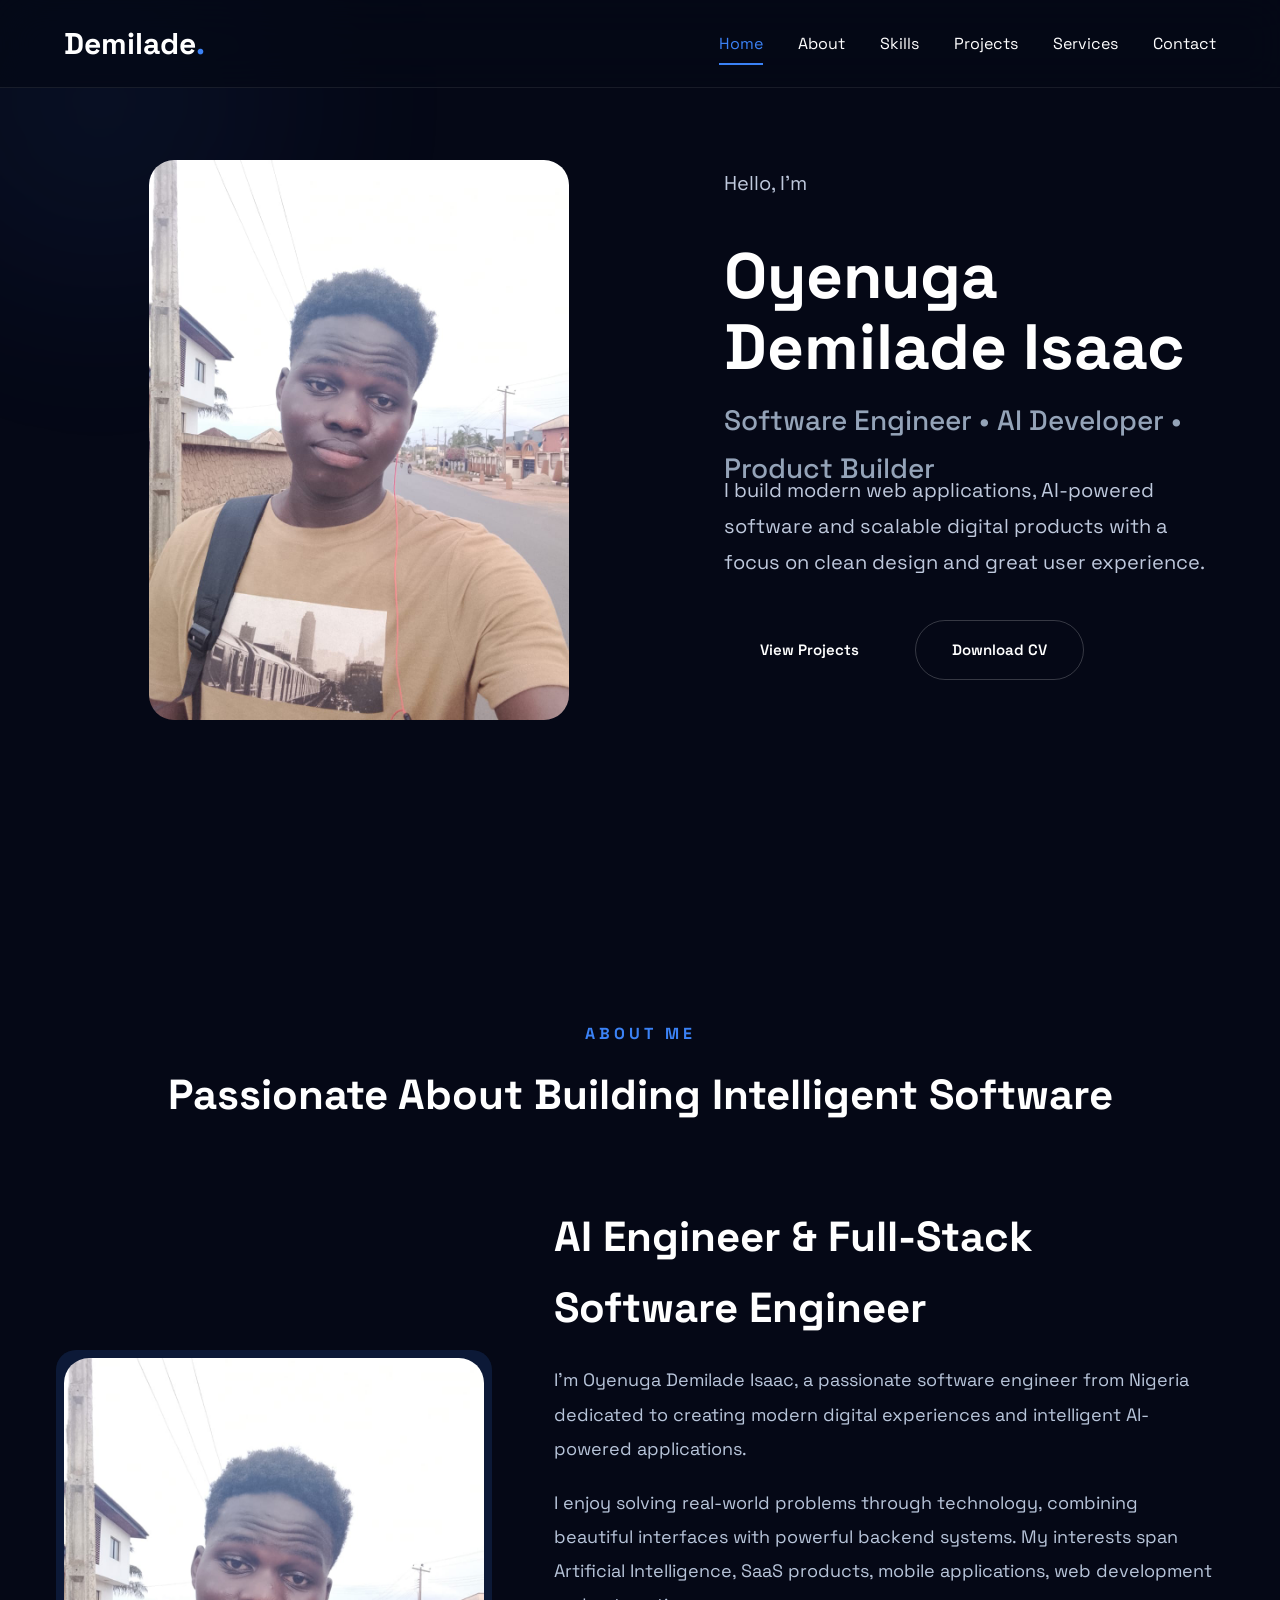
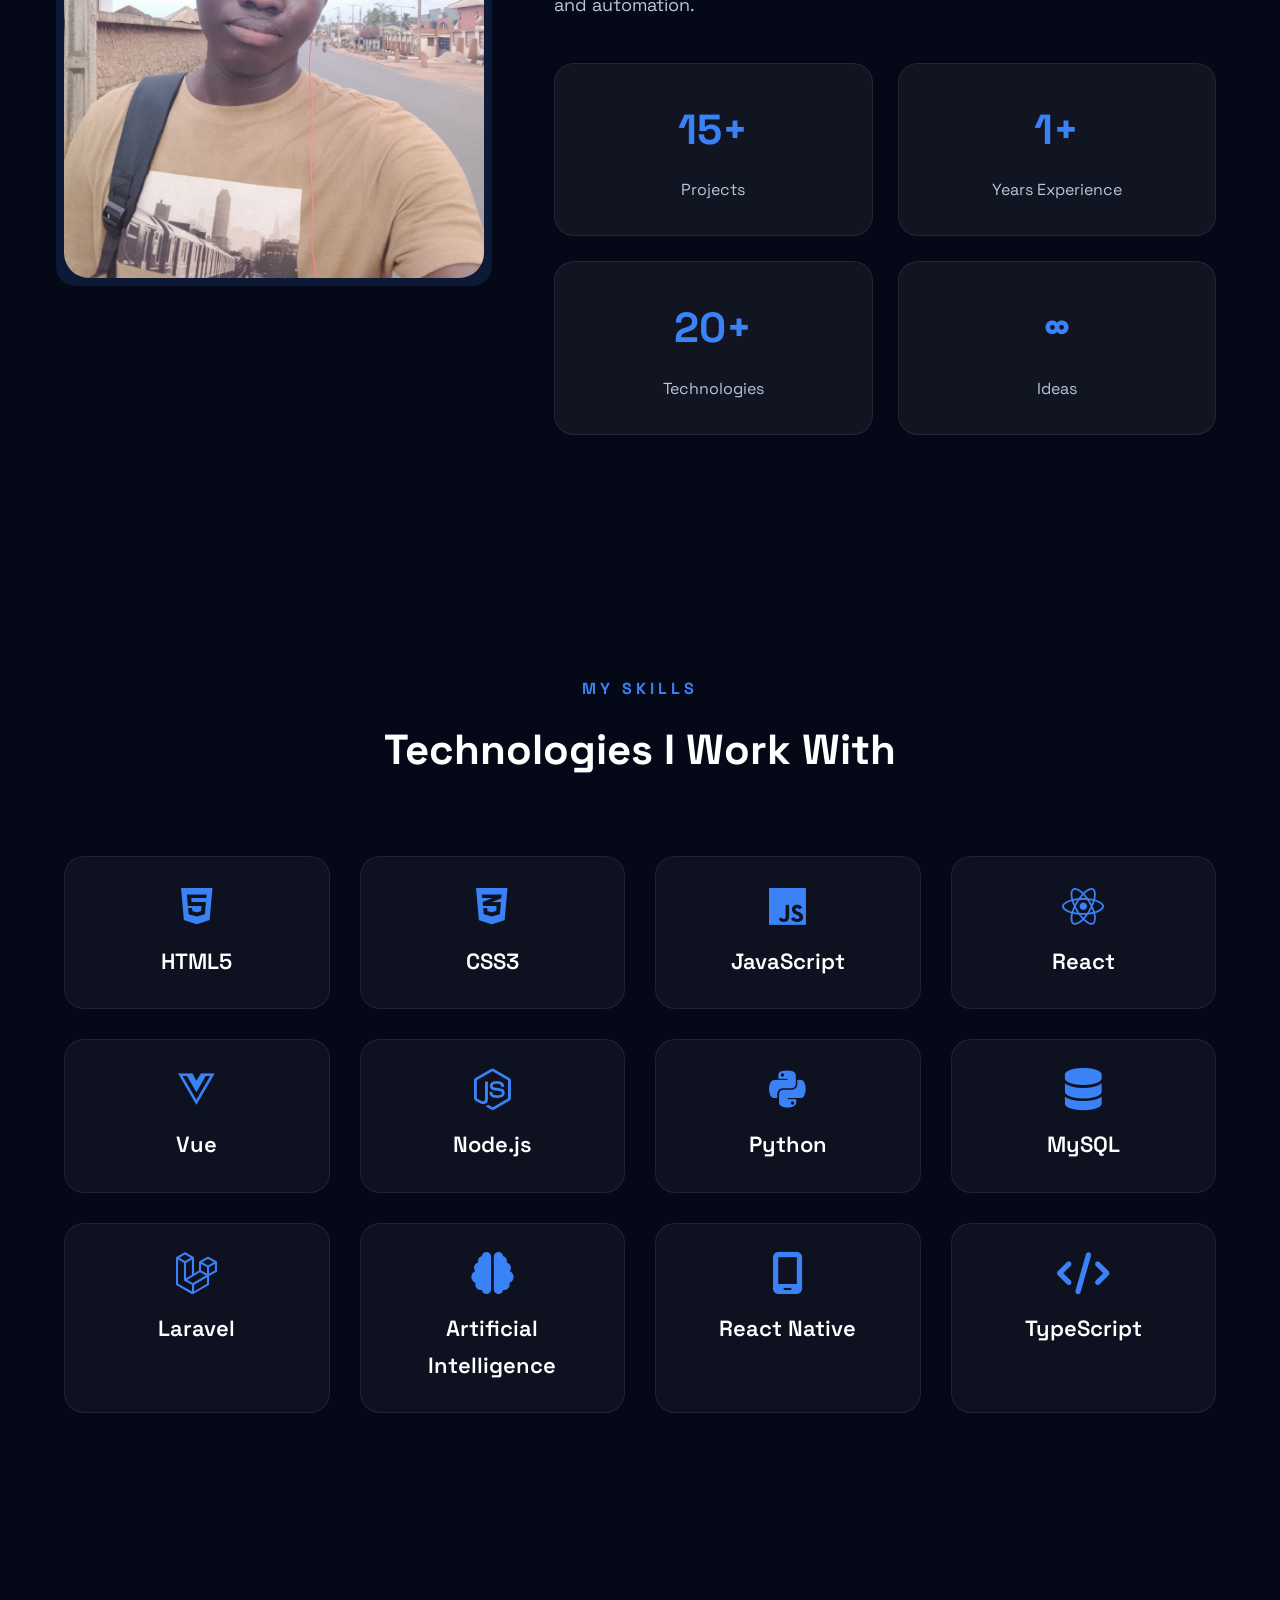
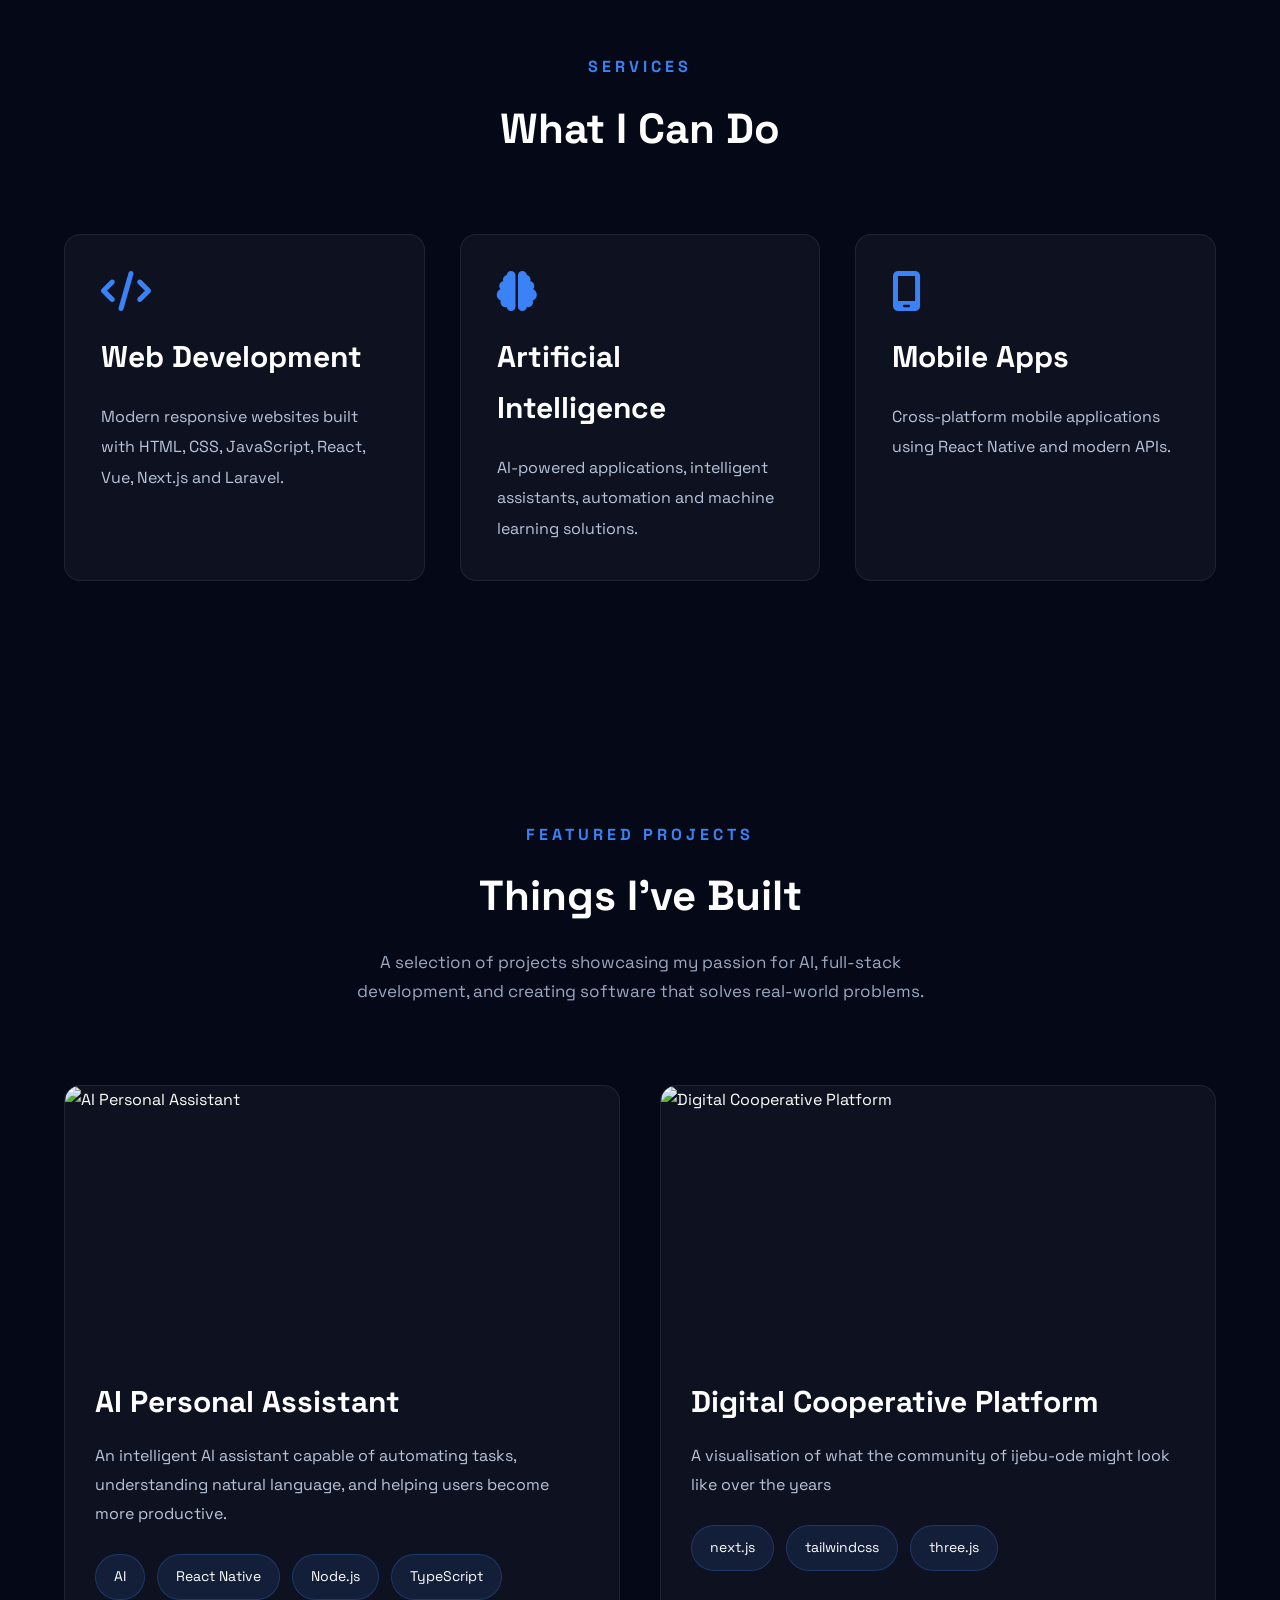
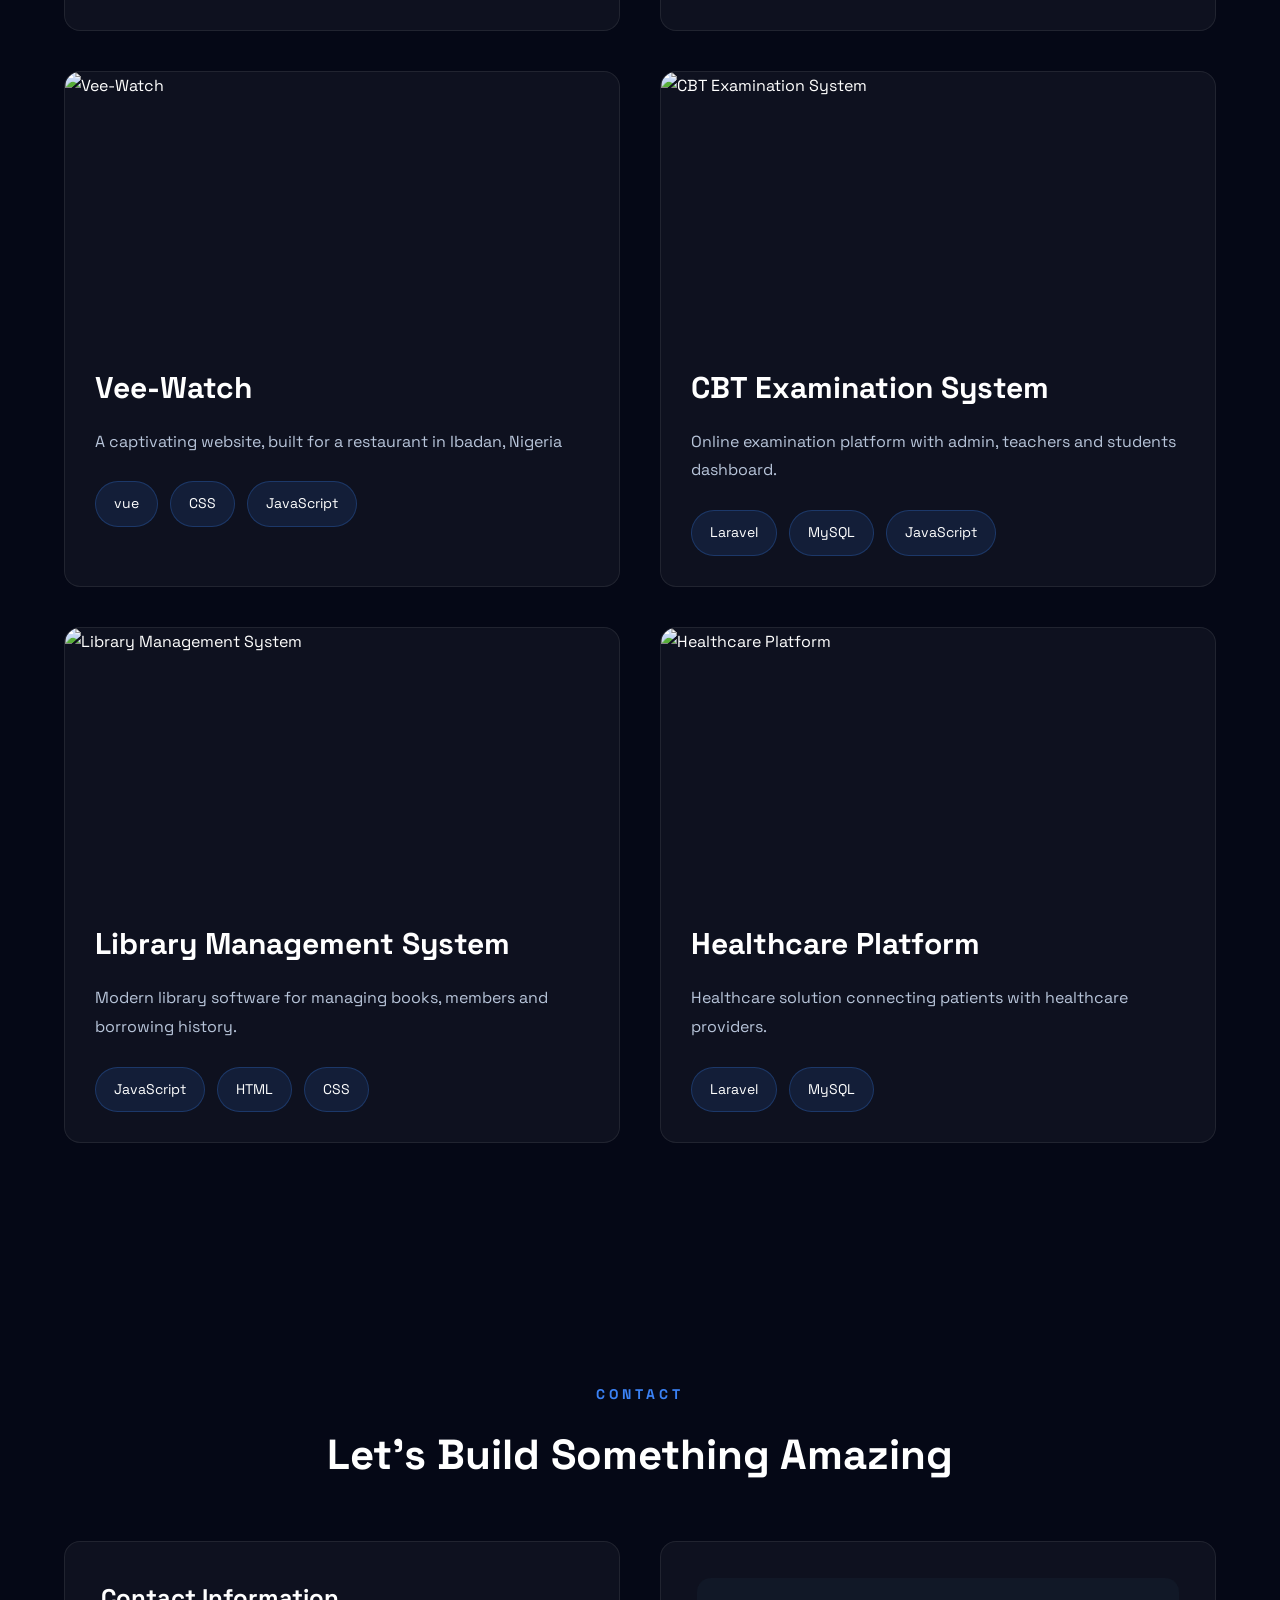
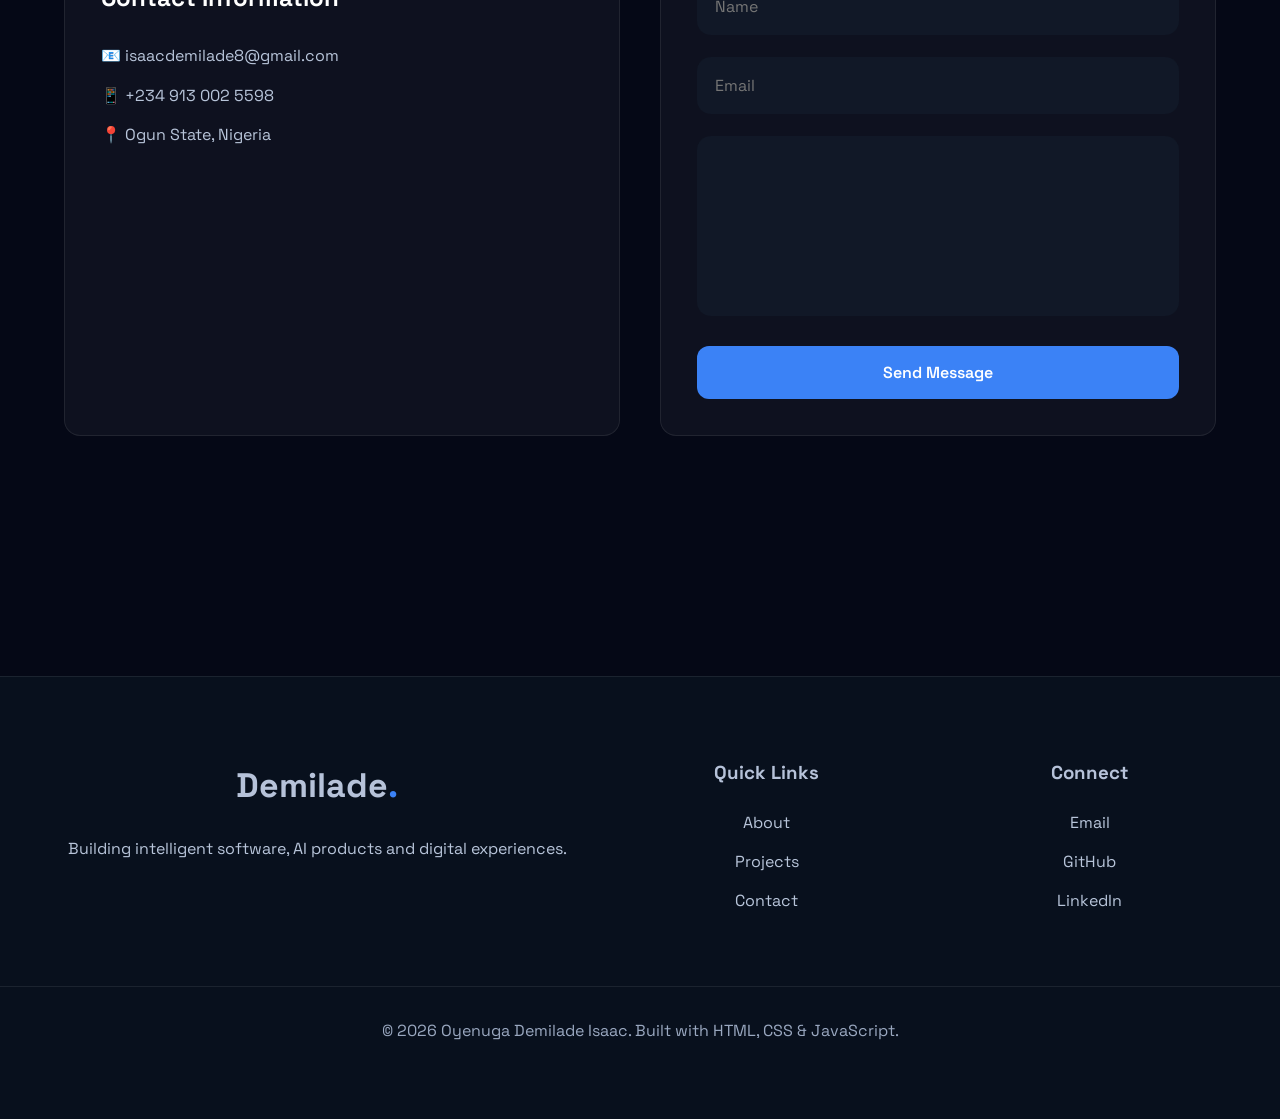
==== commit df69a01a: "updated" ====
--- a/Documents/my-portfolio/index.html
+++ b/Documents/my-portfolio/index.html
@@ -78,105 +78,35 @@
 
     <!--==================== HERO ====================-->
 
-<section class="hero" id="home">
-
-    <div class="hero-bg">
-        <span></span>
-    </div>
+<section id="home" class="hero">
 
     <div class="container hero-container">
 
-        <div class="hero-text">
-
-            <div class="badge">
-                <i class="fa-solid fa-circle"></i>
-                Available for Opportunities
-            </div>
-
-            <h3>Hello, I'm</h3>
-
-            <h1>
-                Oyenuga <br>
-                <span>Demilade Isaac</span>
-            </h1>
-
-            <h2>
-
-<span id="typing"></span>
-
-<span class="blink">|</span>
-
-</h2>
-
-            <p>
-
-                I build modern websites, intelligent software,
-                AI-powered applications and digital experiences
-                that solve real-world problems.
-
+        <div class="hero-image">
+
+            <img src="images/profile.jpg" alt="Demilade">
+
+        </div>
+
+        <div class="hero-content">
+
+            <p class="greeting">Hello, I'm</p>
+
+            <h1>Oyenuga Demilade Isaac</h1>
+
+            <h2>Software Engineer • AI Developer • Product Builder</h2>
+
+            <p class="hero-description">
+                I build modern web applications, AI-powered software and scalable digital products with a focus on clean design and great user experience.
             </p>
 
             <div class="hero-buttons">
 
-                <a href="#projects" class="btn btn-primary">
-
-                    View My Work
-
+                <a href="#projects" class="btn">View Projects</a>
+
+                <a href="assets/Demilade_CV.pdf" class="btn btn-outline">
+                    Download CV
                 </a>
-
-                <a href="#contact" class="btn btn-outline">
-
-                    Contact Me
-
-                </a>
-
-            </div>
-
-            <div class="social-links">
-
-                <a href="https://github.com/isaacdemilade8-creator" target="_blank">
-
-                    <i class="fab fa-github"></i>
-
-                </a>
-
-                <a href="https://www.linkedin.com/in/demilade-oyenuga-7171053a5/" target="_blank">
-
-                    <i class="fab fa-linkedin"></i>
-
-                </a>
-
-                <a href="mailto:isaacdemilade8@gmail.com">
-
-                    <i class="fas fa-envelope"></i>
-
-                </a>
-
-            </div>
-
-        </div>
-
-        <div class="hero-image">
-
-            <div class="image-card">
-
-                <img src="images/profile.jpg" alt="Demilade Isaac">
-
-            </div>
-
-            <div class="floating-card top">
-
-                <i class="fa-solid fa-brain"></i>
-
-                AI Engineer
-
-            </div>
-
-            <div class="floating-card bottom">
-
-                <i class="fa-solid fa-code"></i>
-
-                Full Stack Developer
 
             </div>
 
--- a/Documents/my-portfolio/css/style.css
+++ b/Documents/my-portfolio/css/style.css
@@ -335,105 +335,47 @@
 
 display:grid;
 
-grid-template-columns:1fr 480px;
+grid-template-columns:1.2fr 1fr;
 
 align-items:center;
 
-gap:70px;
-
-padding-top:120px;
-
-}
-
-.availability{
-
-display:inline-flex;
-
-align-items:center;
-
-gap:10px;
-
-padding:10px 18px;
-
-border-radius:40px;
-
-background:rgba(59,130,246,.12);
-
-border:1px solid rgba(59,130,246,.3);
-
-margin-bottom:25px;
-
-font-size:14px;
-
-}
-
-.dot{
-
-width:10px;
-
-height:10px;
-
-border-radius:50%;
-
-background:#22c55e;
-
-box-shadow:0 0 15px #22c55e;
-
-}
-
-.hero h4{
-
-font-size:22px;
-
-color:#9cb5ff;
-
-margin-bottom:10px;
-
-}
-
-.hero h1{
-
-font-size:72px;
-
-line-height:1.05;
+gap:60px;
+
+padding-top:100px;
+
+}
+
+.hero-content h1{
+
+font-size:clamp(2.8rem,6vw,5rem);
+
+line-height:1.1;
 
 margin-bottom:20px;
 
-font-weight:700;
-
-}
-
-.hero h1 span{
-
-background:linear-gradient(135deg,#3b82f6,#8b5cf6);
-
--webkit-background-clip:text;
-
--webkit-text-fill-color:transparent;
-
-}
-
-.hero h3{
-
-font-size:32px;
+}
+
+.hero-content h2{
+
+font-size:clamp(1.3rem,3vw,2rem);
 
 margin-bottom:20px;
 
-color:#06b6d4;
-
-height:45px;
-
-}
-
-.hero p{
-
-font-size:19px;
-
-color:#b6c2d9;
-
-max-width:650px;
-
-margin-bottom:40px;
+color:#3B82F6;
+
+}
+
+.hero-content p{
+
+font-size:1.1rem;
+
+line-height:1.8;
+
+max-width:600px;
+
+color:#94A3B8;
+
+margin-bottom:35px;
 
 }
 
@@ -443,48 +385,34 @@
 
 gap:20px;
 
-margin-bottom:45px;
-
-}
-
-.socials{
+flex-wrap:wrap;
+
+}
+
+.hero-image{
 
 display:flex;
 
-gap:20px;
-
-}
-
-.socials a{
-
-width:55px;
-
-height:55px;
-
-border-radius:50%;
-
-display:flex;
-
 justify-content:center;
 
-align-items:center;
-
-font-size:22px;
-
-background:rgba(255,255,255,.05);
-
-border:1px solid rgba(255,255,255,.08);
-
-transition:.35s;
-
-}
-
-.socials a:hover{
-
-background:#3b82f6;
-
-transform:translateY(-8px);
-
+}
+
+.hero-image img{
+
+width:100%;
+
+max-width:420px;
+
+border-radius:25px;
+
+object-fit:cover;
+
+}
+
+@media (max-width: 400px) {
+    .greeting {
+        margin-top: 40px;
+    }
 }
 
 /*==============================
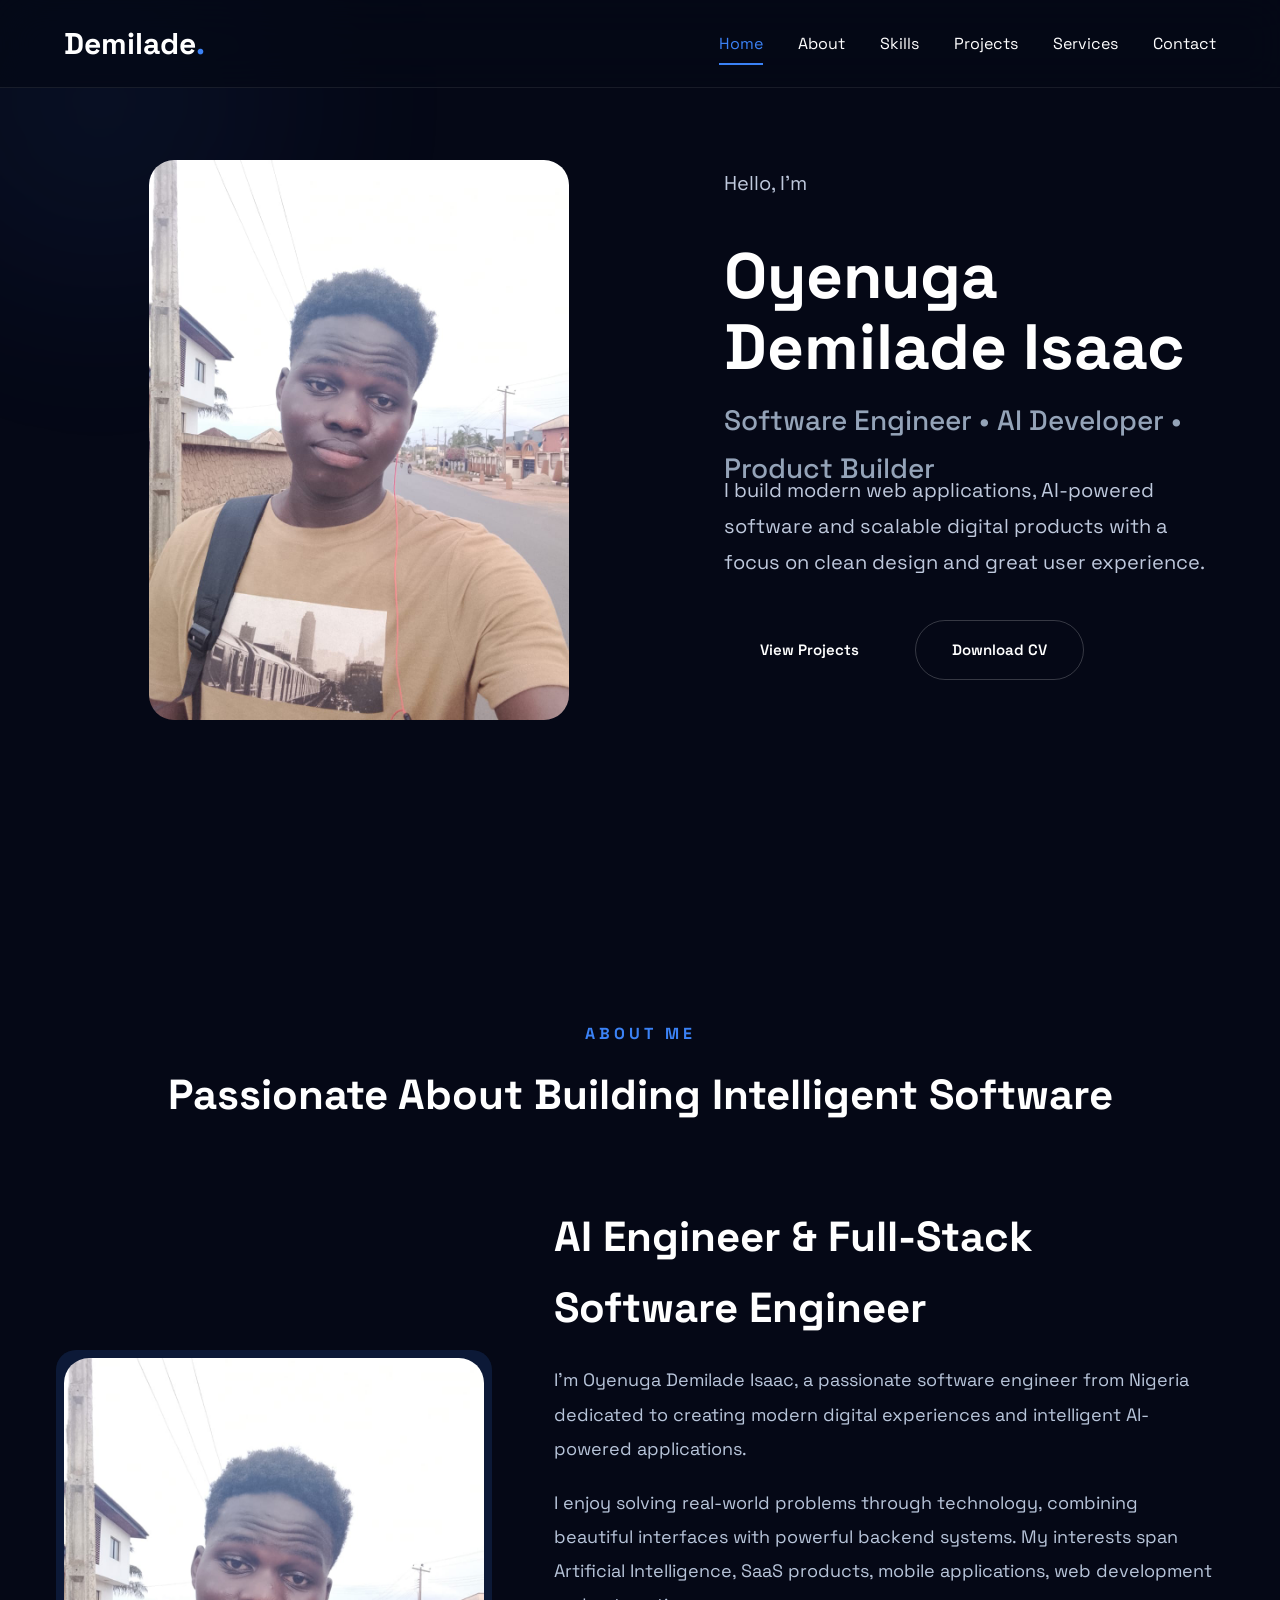
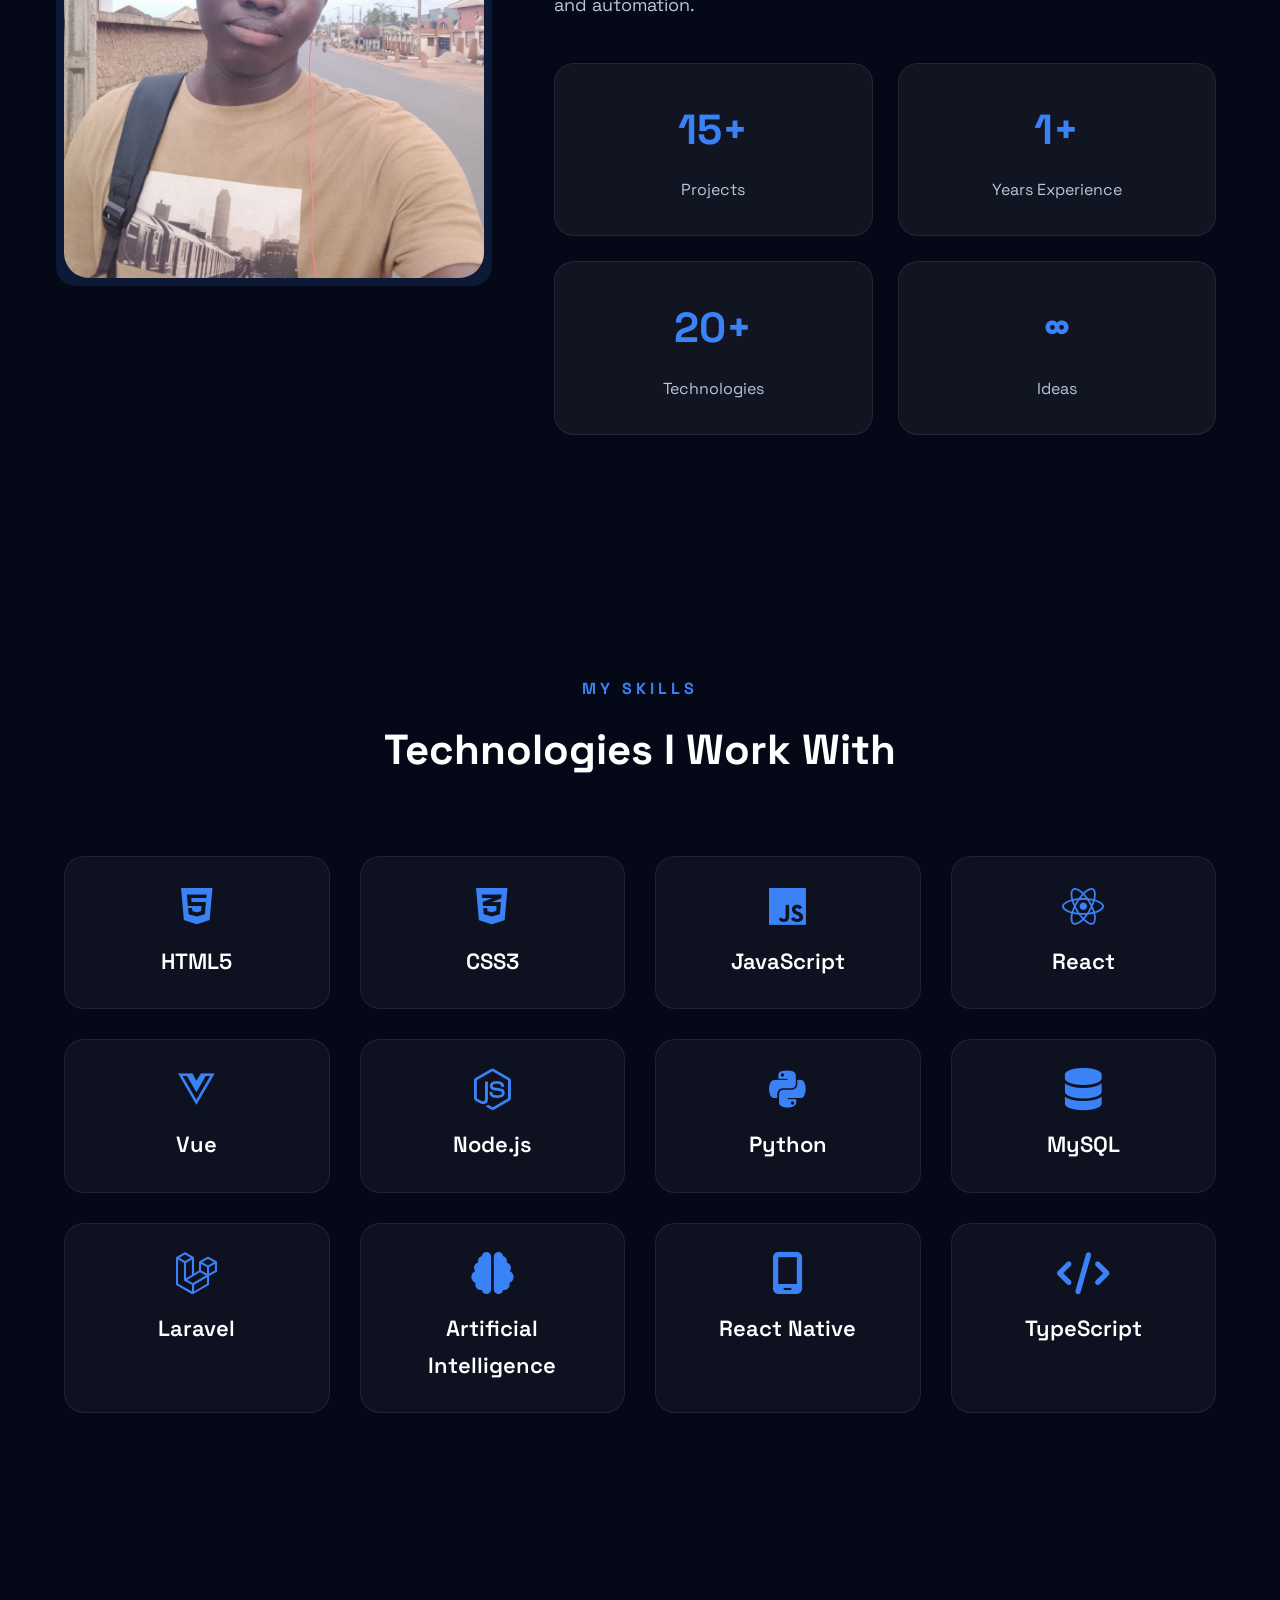
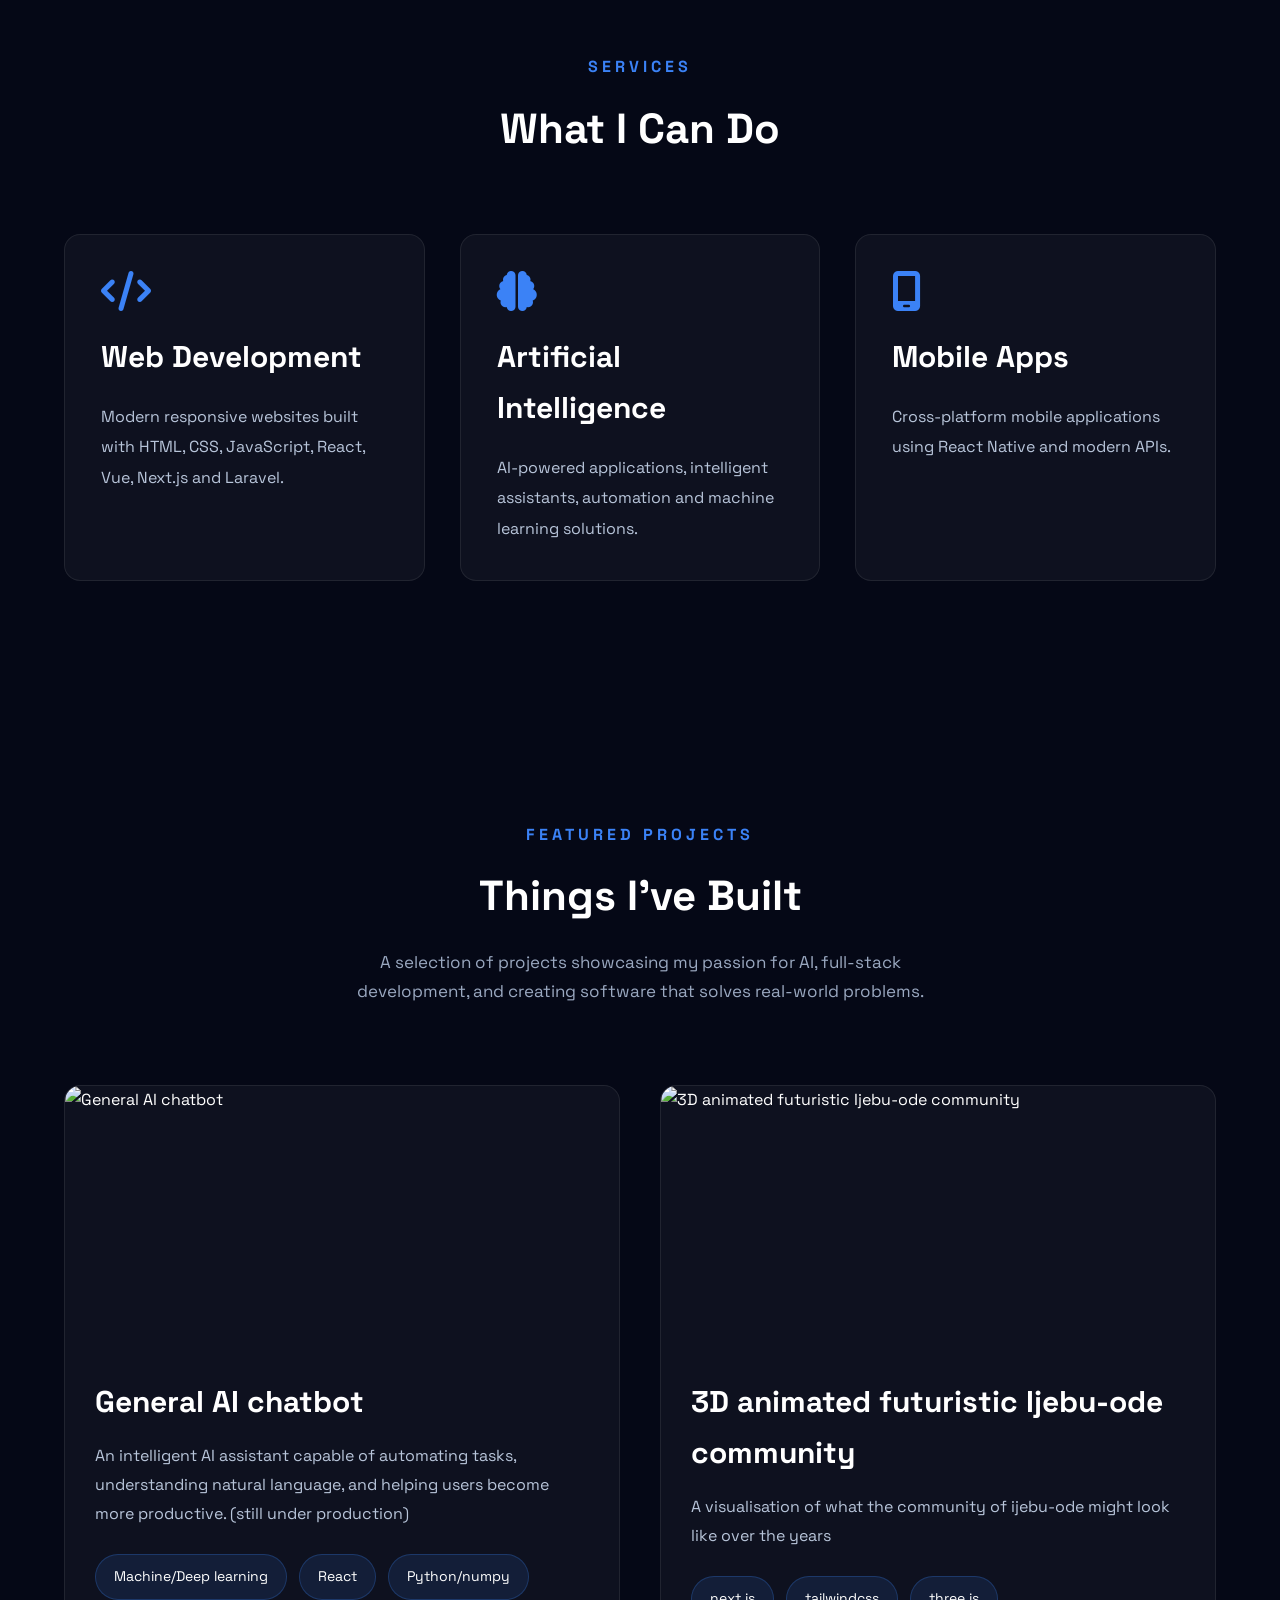
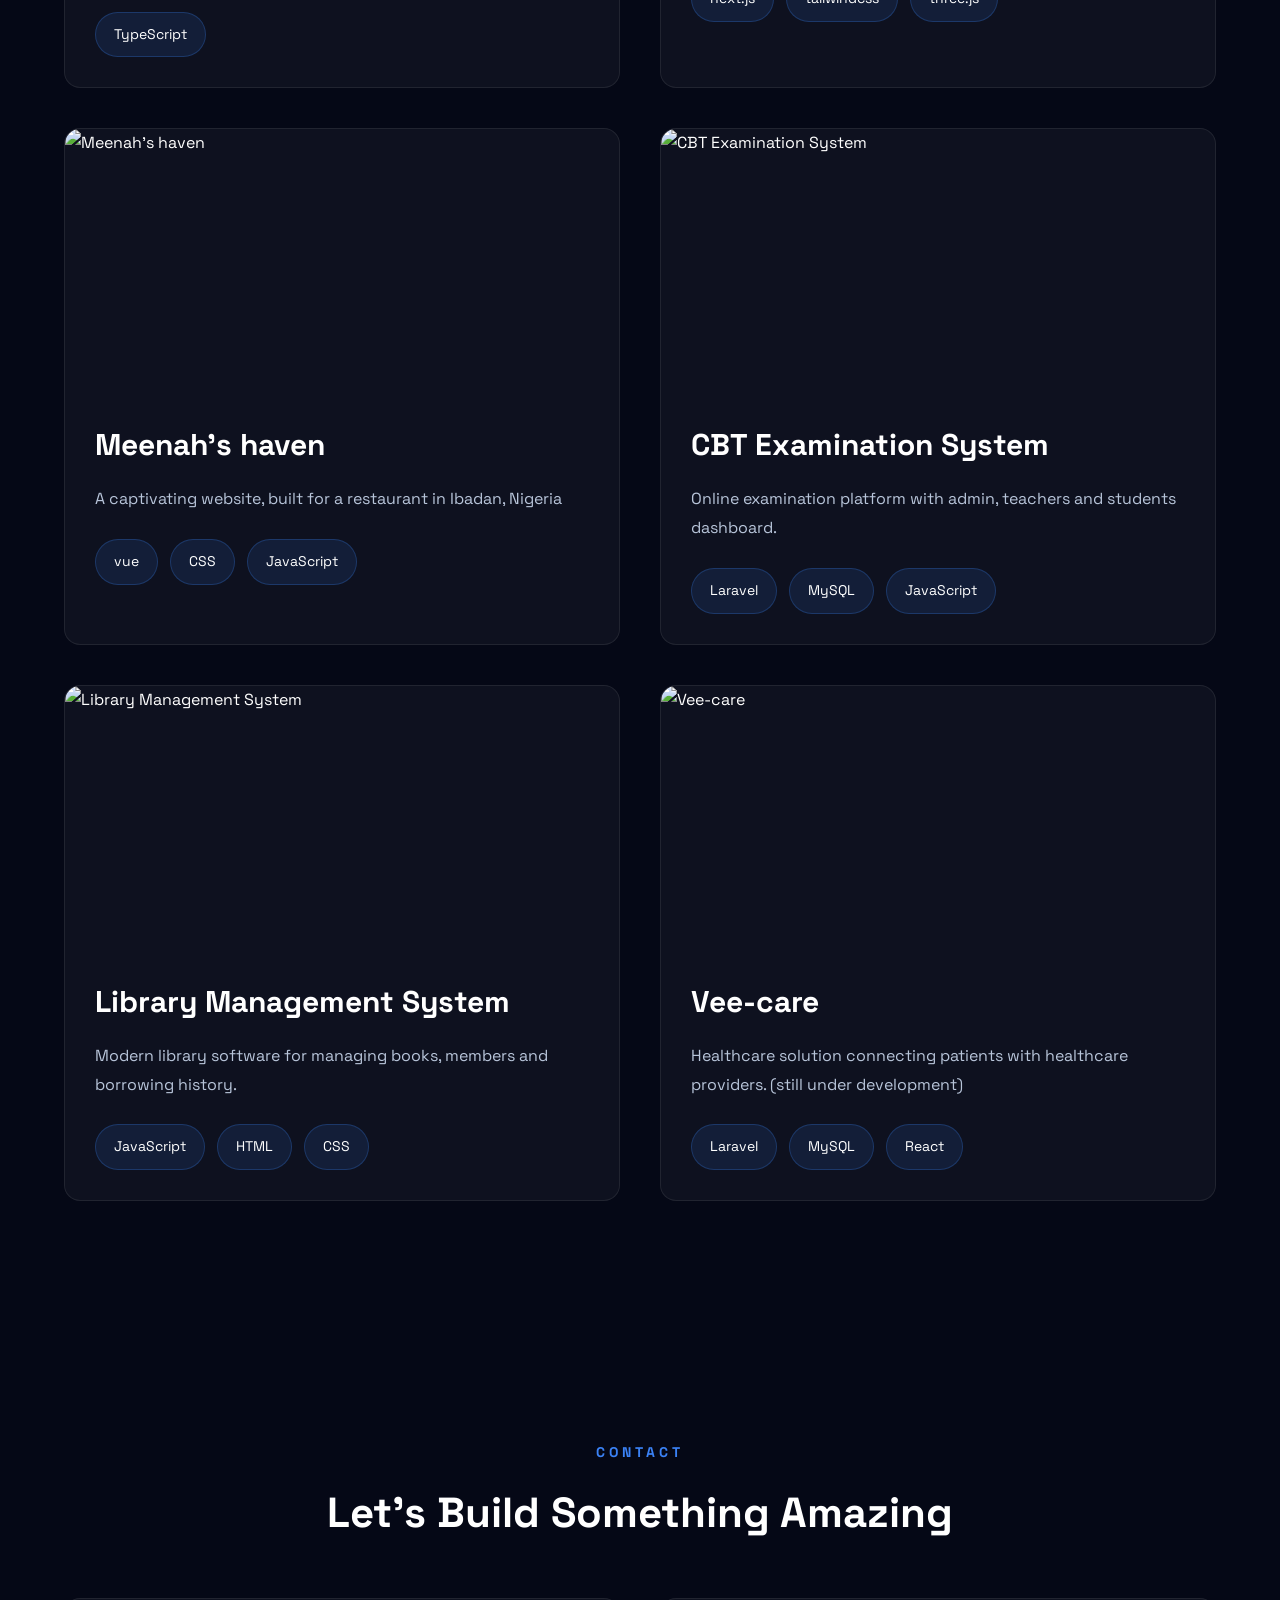
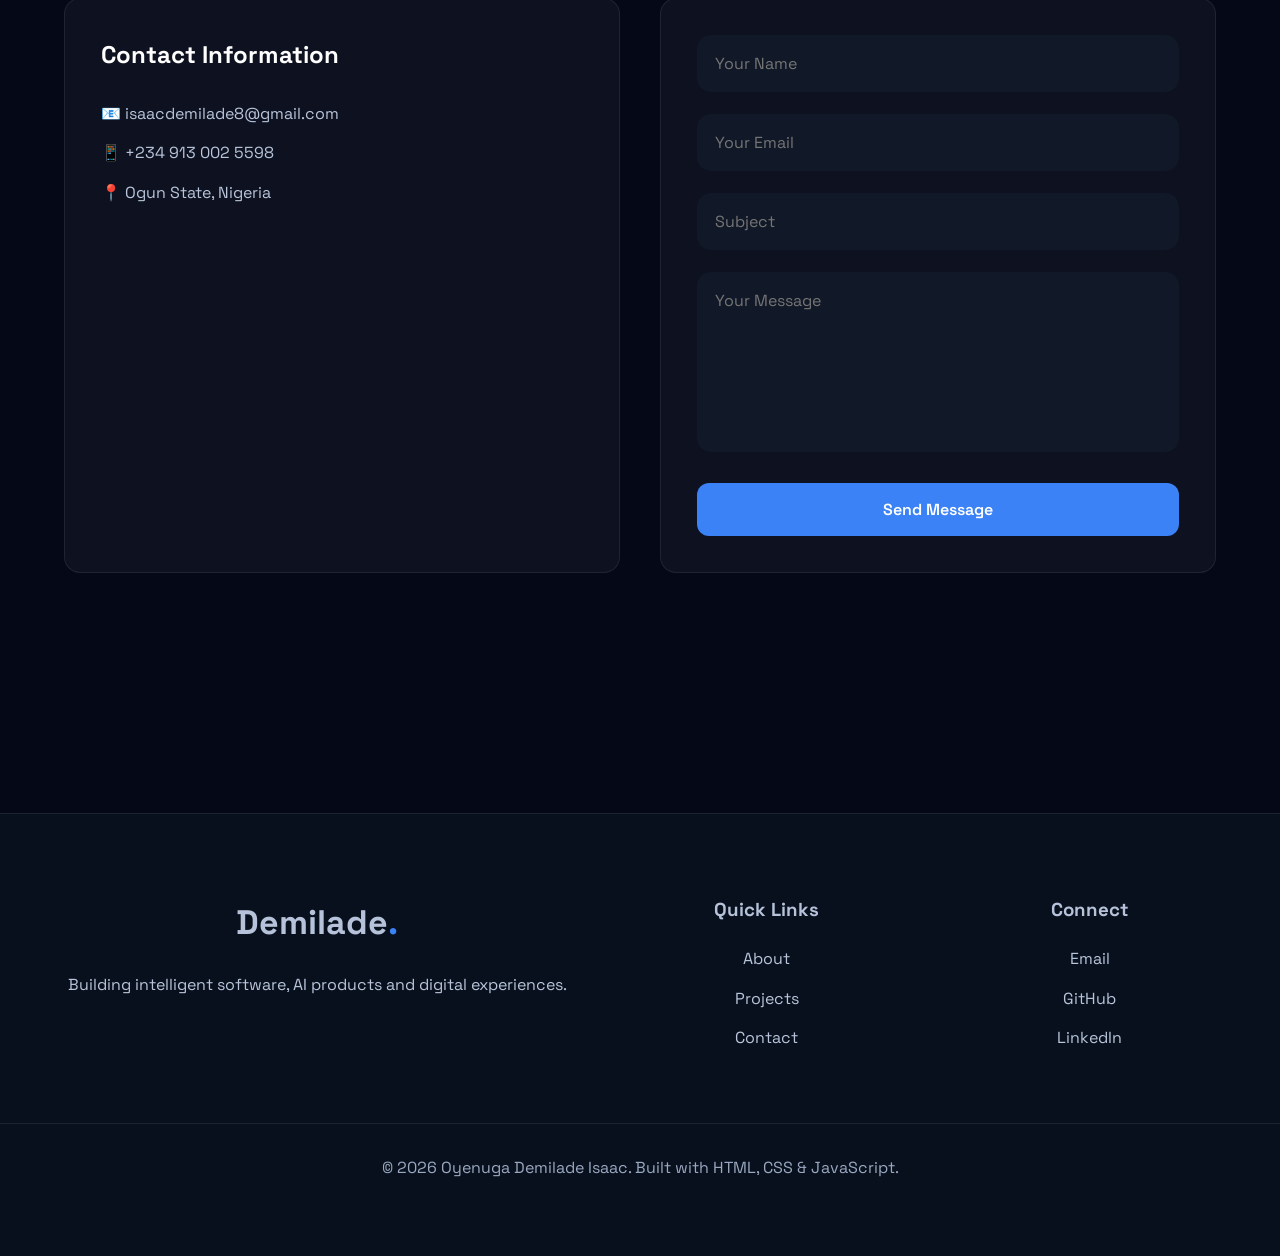
==== commit 98899e61: "updated" ====
--- a/Documents/my-portfolio/index.html
+++ b/Documents/my-portfolio/index.html
@@ -387,15 +387,41 @@
             <p>📍 Ogun State, Nigeria</p>
           </div>
 
-          <form>
-            <input placeholder="Name" />
-
-            <input placeholder="Email" />
-
-            <textarea placeholder="Message"> </textarea>
-
-            <button>Send Message</button>
-          </form>
+          <form id="contactForm">
+
+    <input
+        type="text"
+        name="name"
+        placeholder="Your Name"
+        required
+    >
+
+    <input
+        type="email"
+        name="email"
+        placeholder="Your Email"
+        required
+    >
+
+    <input
+        type="text"
+        name="subject"
+        placeholder="Subject"
+        required
+    >
+
+    <textarea
+        name="message"
+        rows="6"
+        placeholder="Your Message"
+        required
+    ></textarea>
+
+    <button type="submit">
+        Send Message
+    </button>
+
+</form>
         </div>
       </div>
     </section>
@@ -482,6 +508,9 @@
 
     <script src="js/data.js"></script>
 
+    <script src="https://cdn.jsdelivr.net/npm/@emailjs/browser@4/dist/email.min.js"></script>
+
     <script src="js/main.js"></script>
+
   </body>
 </html>
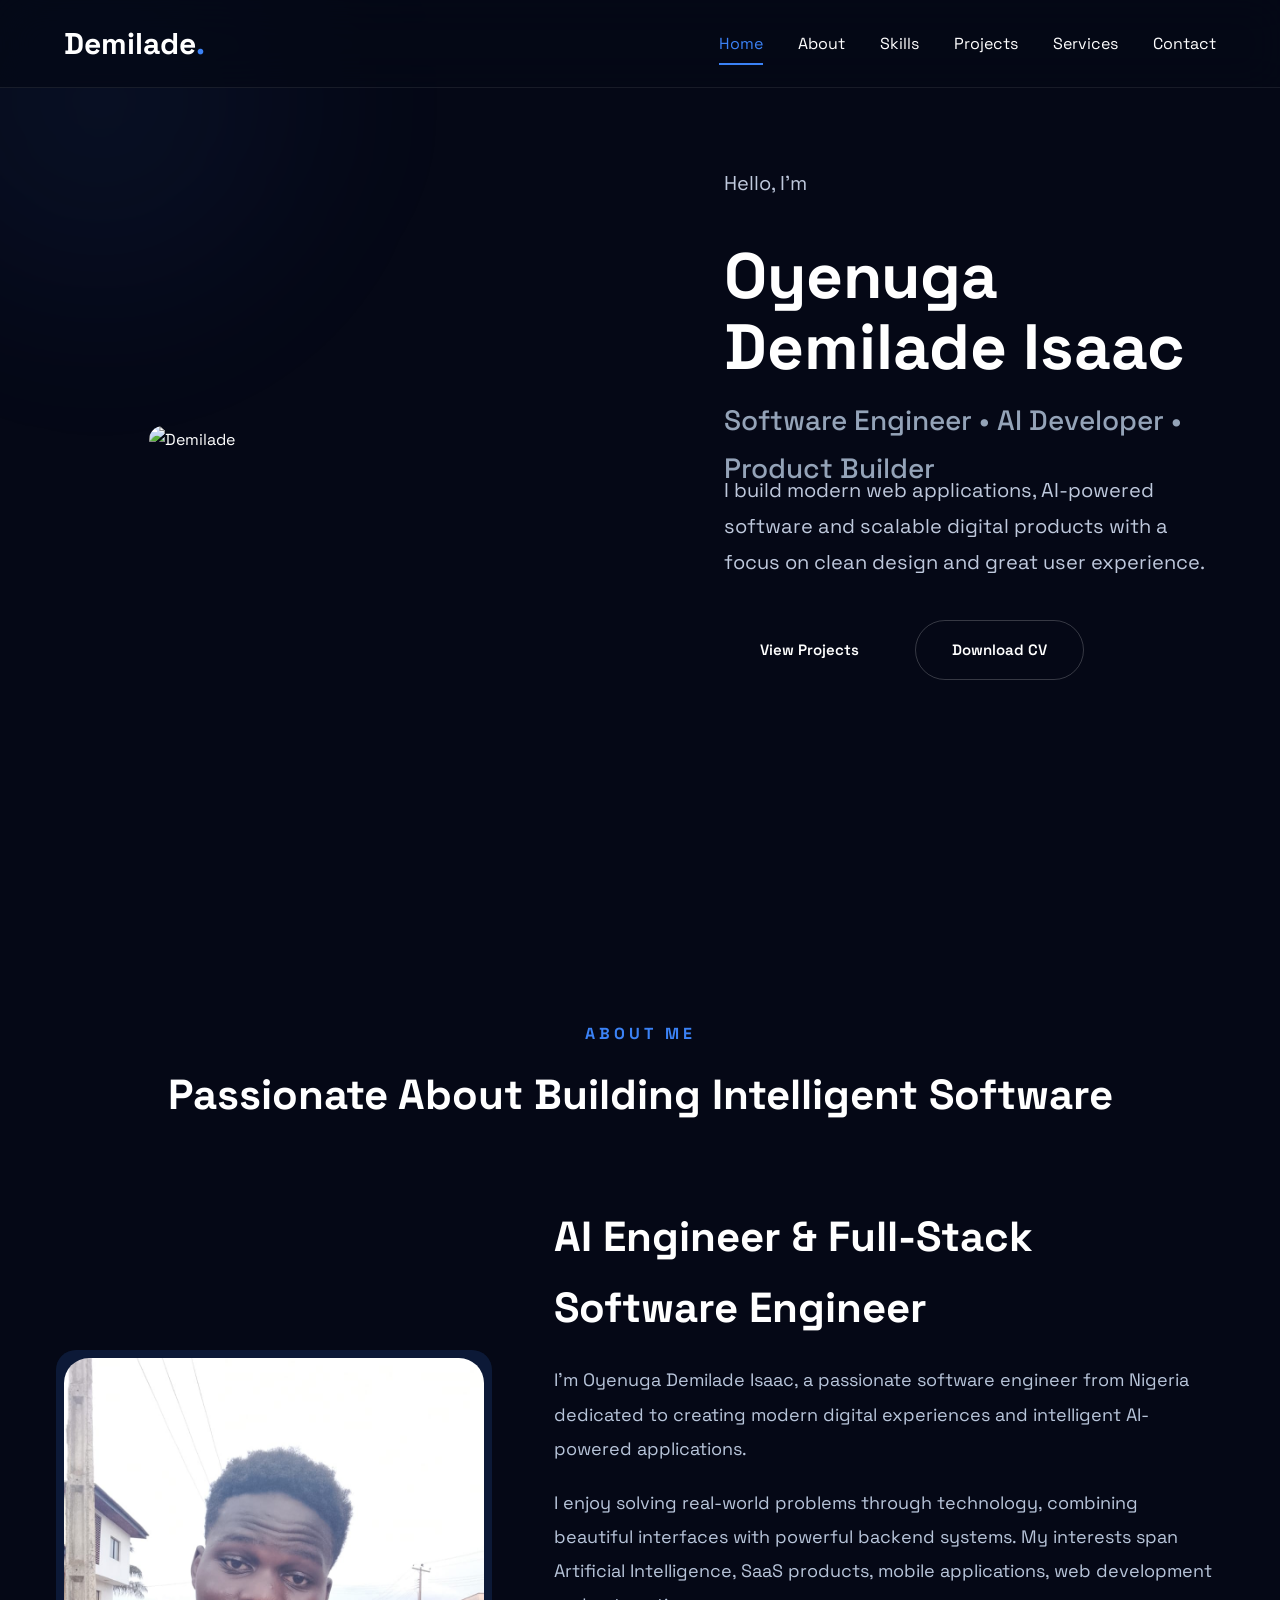
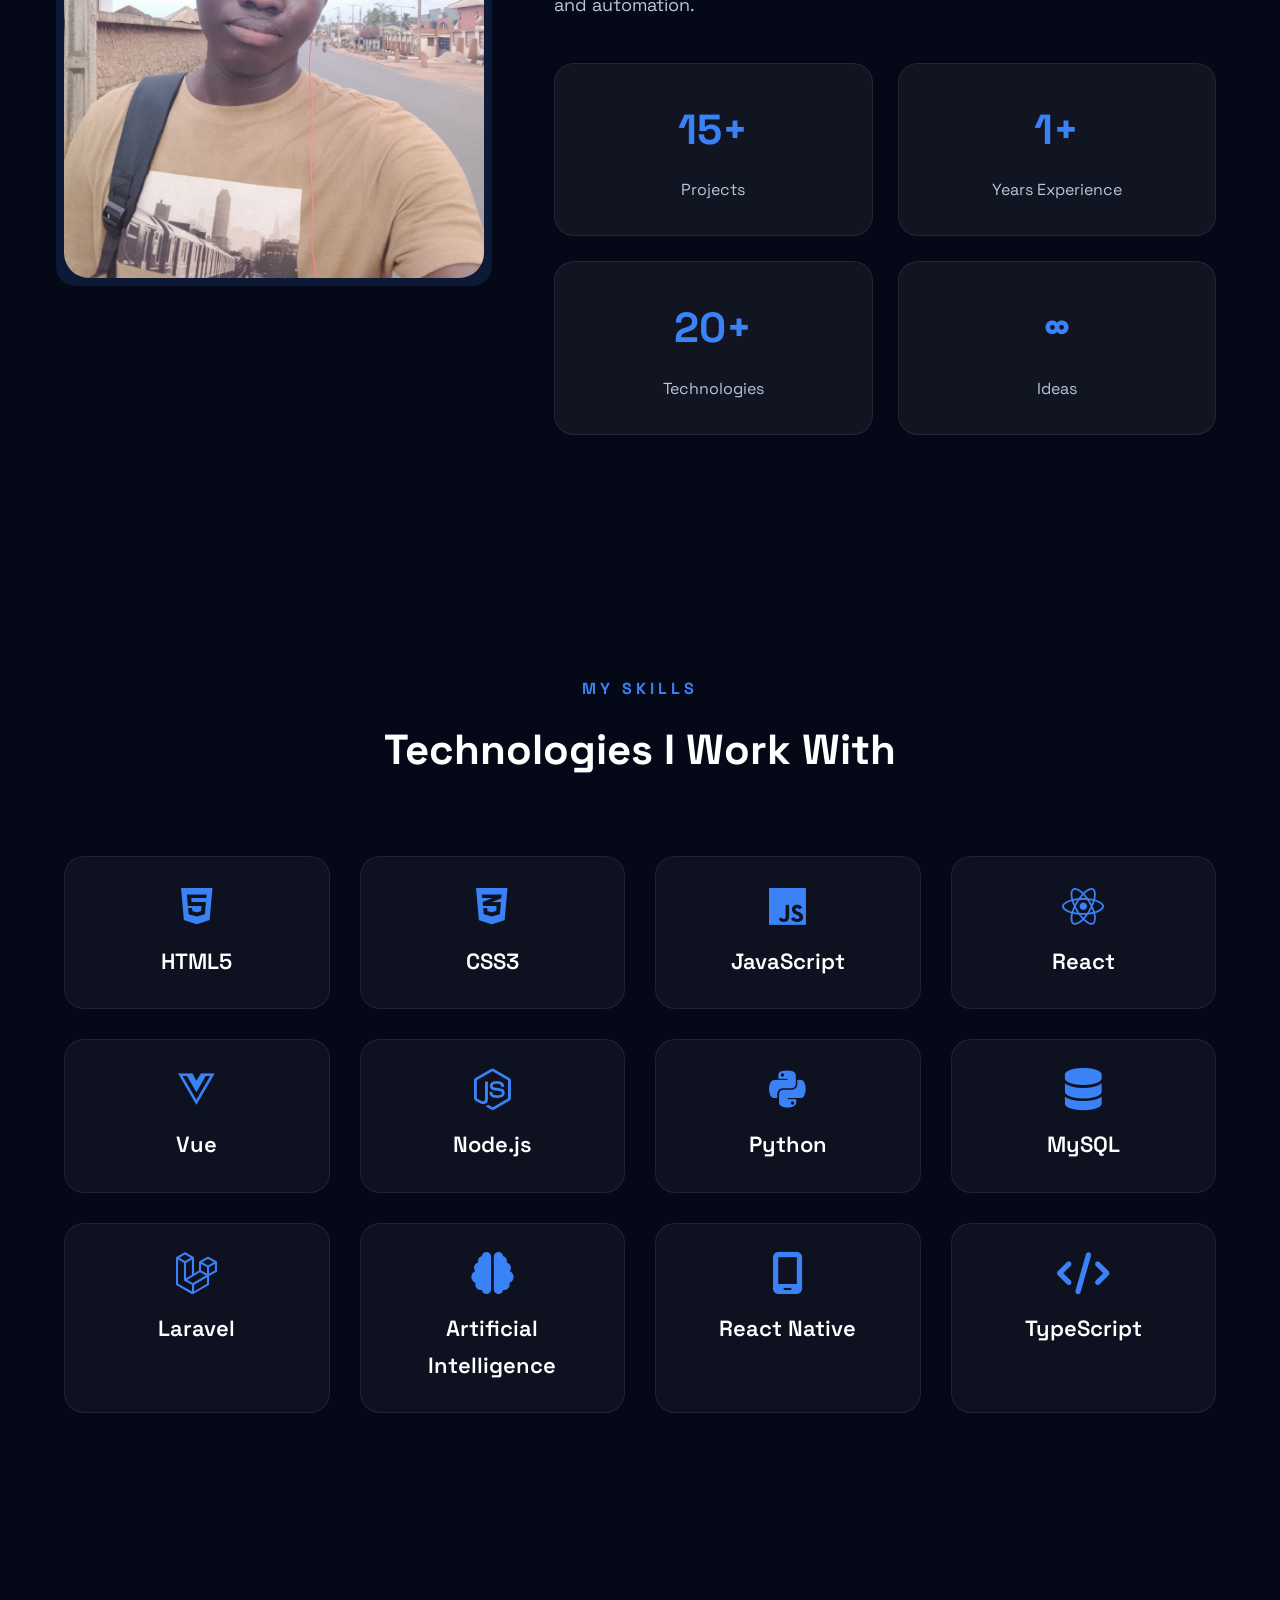
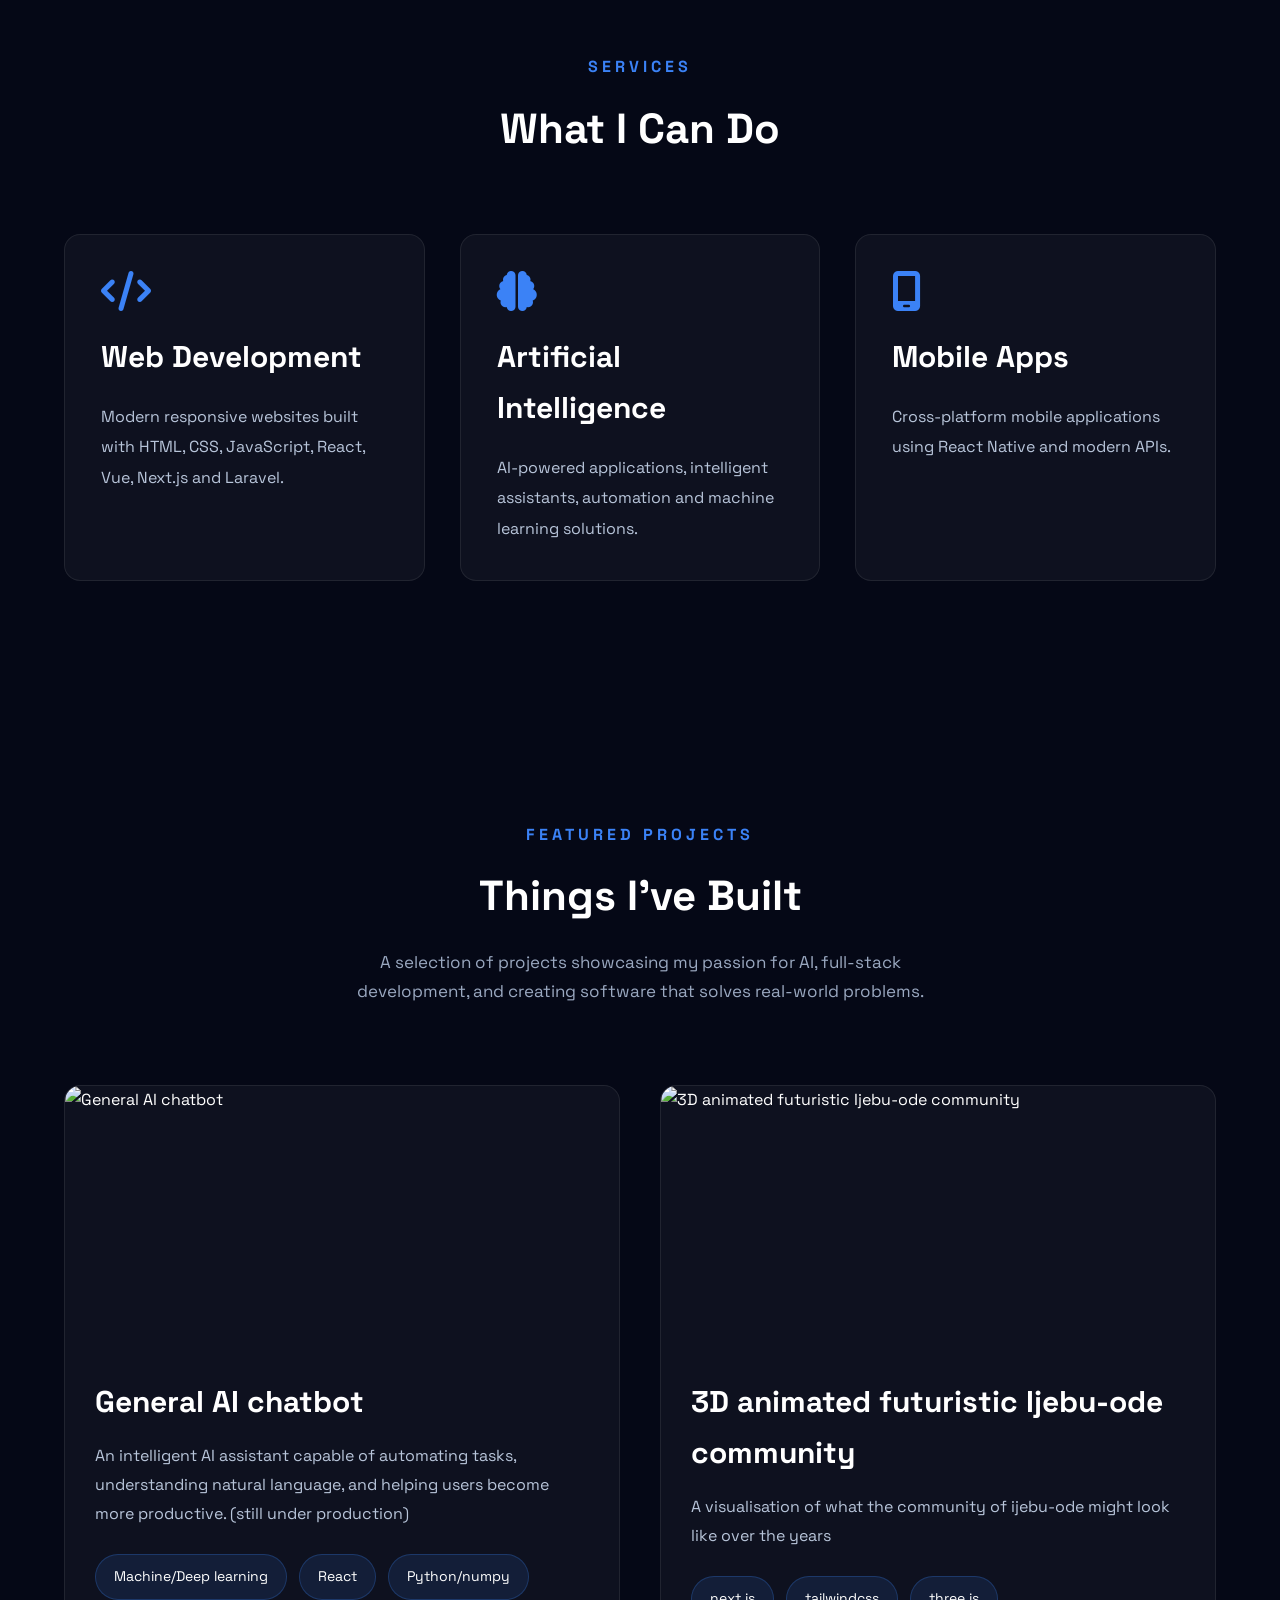
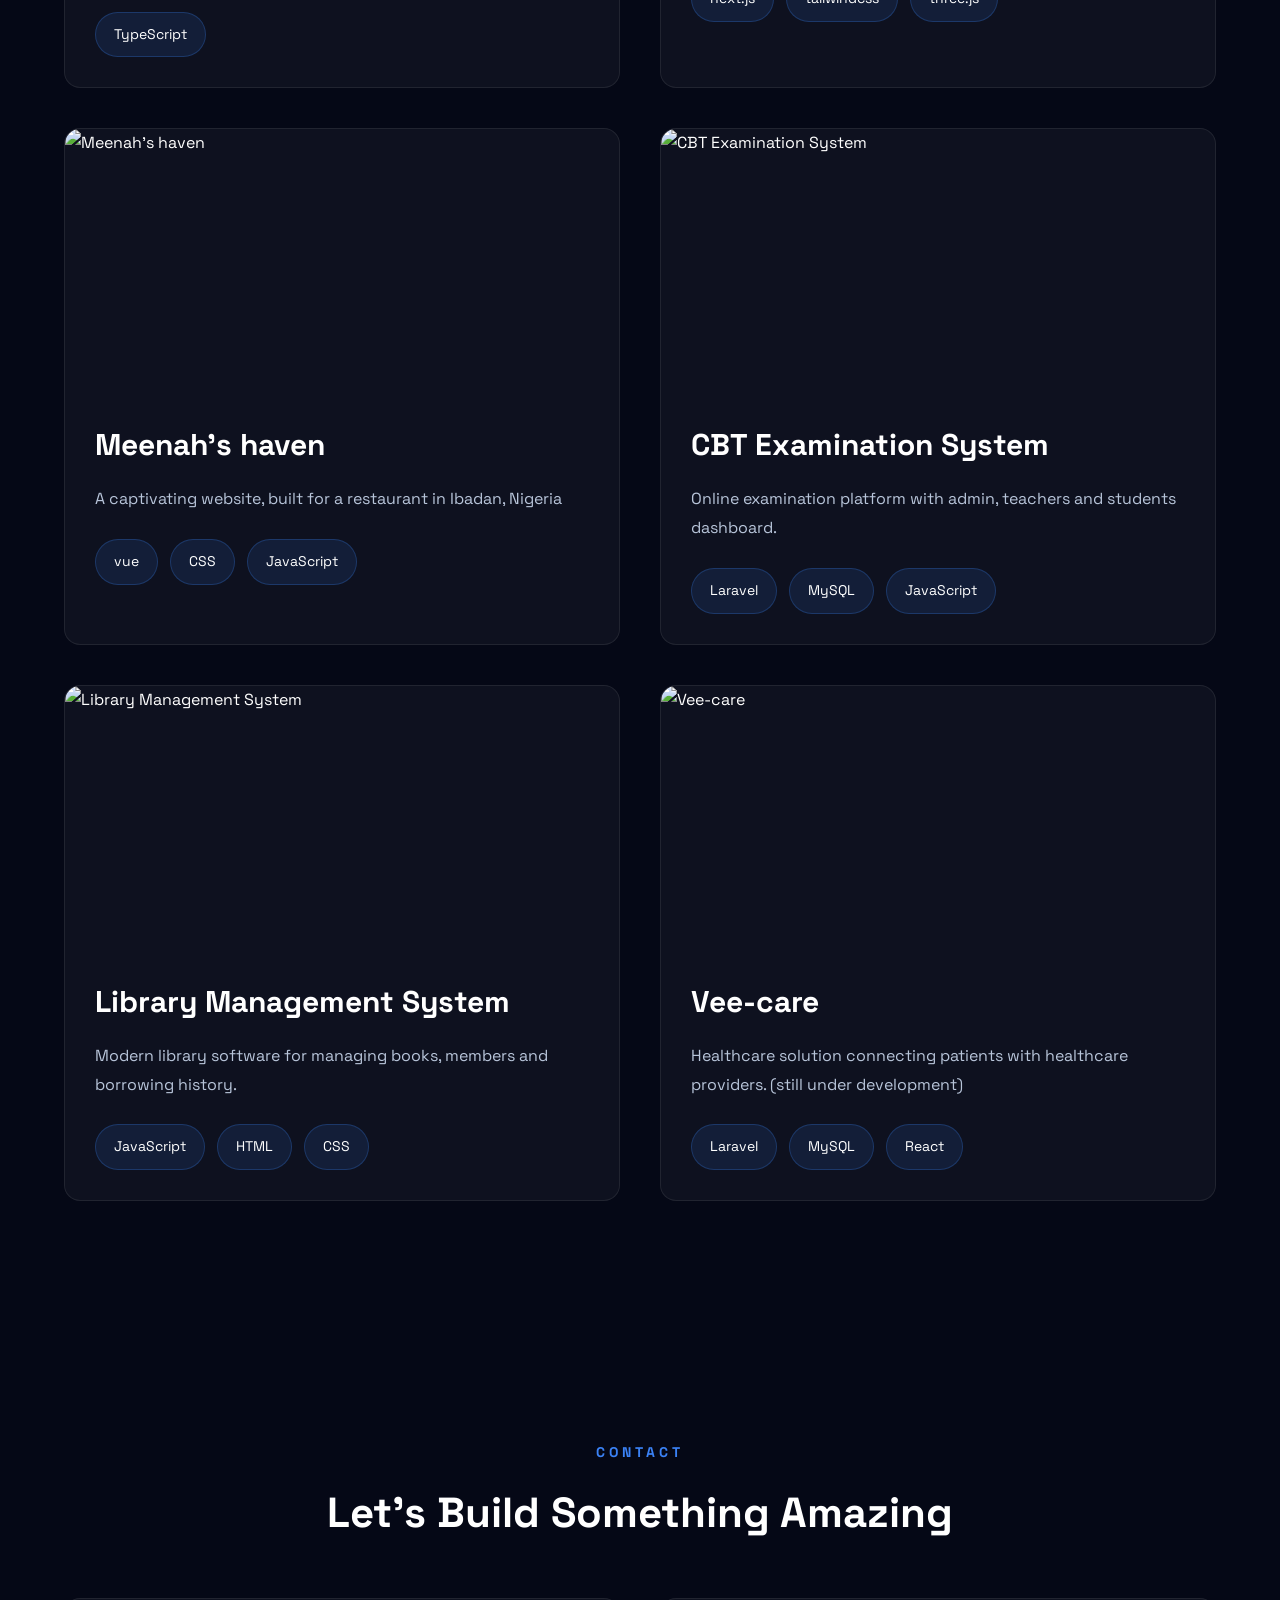
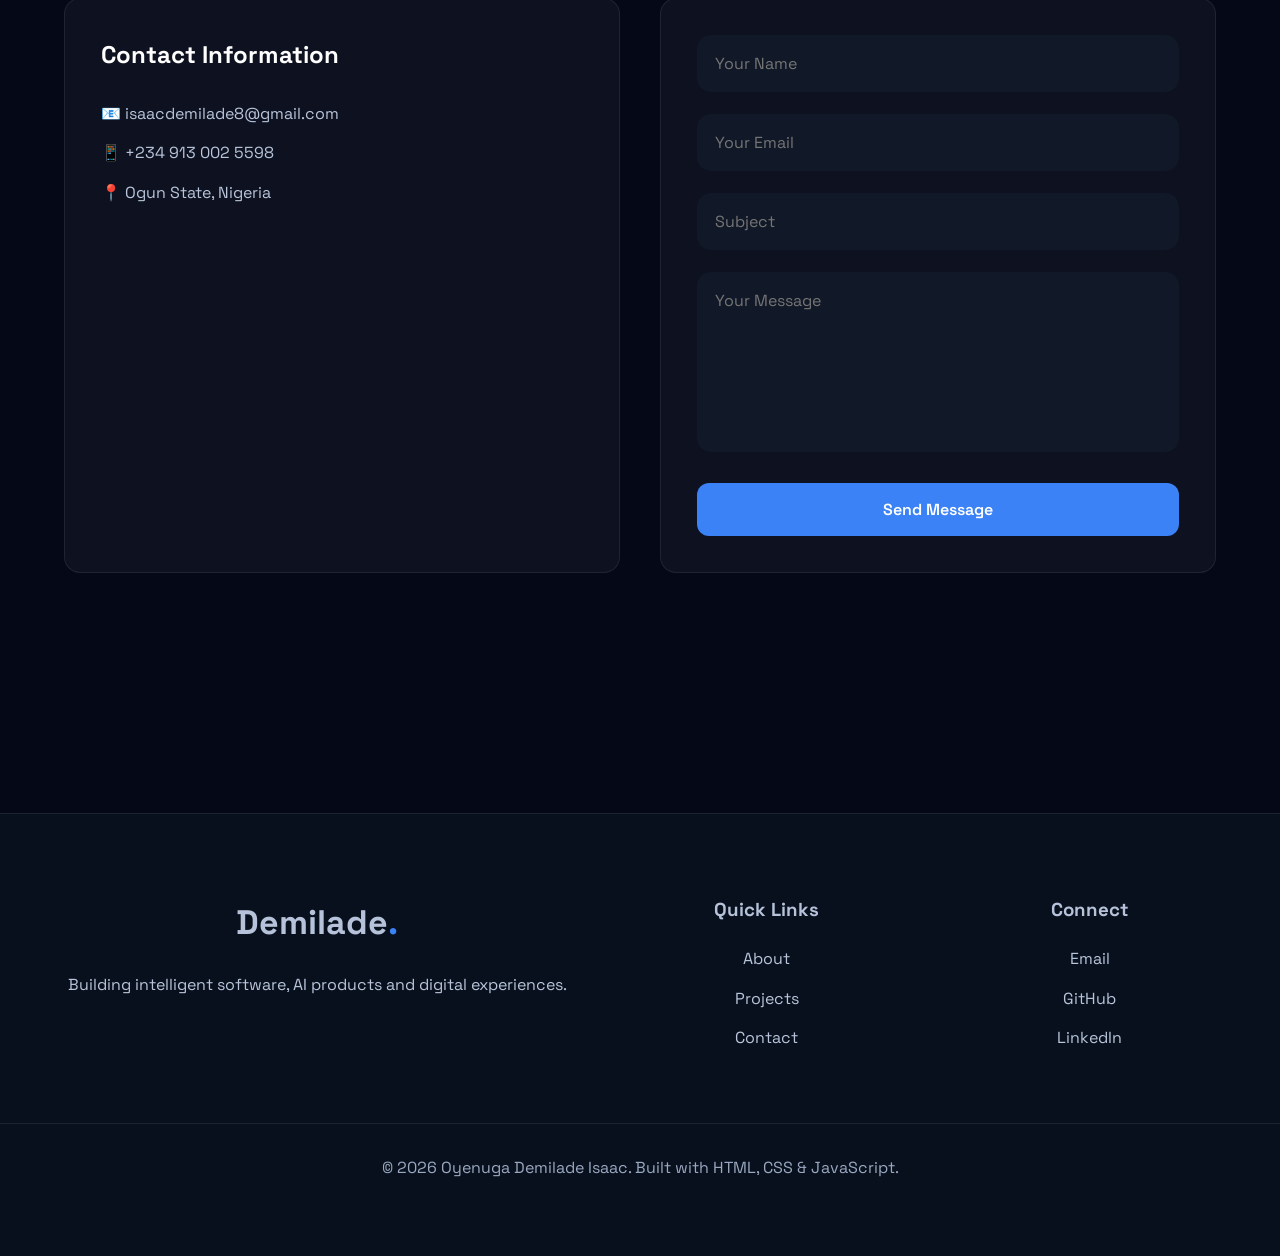
==== commit 54c6a6e6: "updated" ====
--- a/Documents/my-portfolio/index.html
+++ b/Documents/my-portfolio/index.html
@@ -25,7 +25,7 @@
 
     <link rel="stylesheet" href="css/animations.css" />
 
-    <link rel="stylesheet" href="css/responsive.css" />
+    <link rel="stylesheet" href="css/responsiveness.css" />
   </head>
 
   <body>
@@ -34,341 +34,258 @@
     </div>
     <div id="progress-bar"></div>
 
-<button id="scrollTop">
-
-    <i class="fas fa-arrow-up"></i>
-
-</button>
+    <button id="scrollTop">
+      <i class="fas fa-arrow-up"></i>
+    </button>
 
     <header id="header">
-
-    <div class="container nav-container">
-
-        <a href="#" class="logo">
-
-            Demilade<span>.</span>
-
-        </a>
+      <div class="container nav-container">
+        <a href="#" class="logo"> Demilade<span>.</span> </a>
 
         <nav id="nav">
-
-            <a href="#home">Home</a>
-
-            <a href="#about">About</a>
-
-            <a href="#skills">Skills</a>
-
-            <a href="#projects">Projects</a>
-
-            <a href="#services">Services</a>
-
-            <a href="#contact">Contact</a>
-
+          <a href="#home">Home</a>
+
+          <a href="#about">About</a>
+
+          <a href="#skills">Skills</a>
+
+          <a href="#projects">Projects</a>
+
+          <a href="#services">Services</a>
+
+          <a href="#contact">Contact</a>
         </nav>
 
         <button id="menuBtn">
-
-            <i class="fas fa-bars"></i>
-
+          <i class="fas fa-bars"></i>
         </button>
-
-    </div>
-
-</header>
+      </div>
+    </header>
 
     <!--==================== HERO ====================-->
 
-<section id="home" class="hero">
-
-    <div class="container hero-container">
-
+    <section id="home" class="hero">
+      <div class="container hero-container">
         <div class="hero-image">
-
-            <img src="images/profile.jpg" alt="Demilade">
-
+          <img src="images/demi.png" alt="Demilade" />
         </div>
 
         <div class="hero-content">
-
-            <p class="greeting">Hello, I'm</p>
-
-            <h1>Oyenuga Demilade Isaac</h1>
-
-            <h2>Software Engineer • AI Developer • Product Builder</h2>
-
-            <p class="hero-description">
-                I build modern web applications, AI-powered software and scalable digital products with a focus on clean design and great user experience.
-            </p>
-
-            <div class="hero-buttons">
-
-                <a href="#projects" class="btn">View Projects</a>
-
-                <a href="assets/Demilade_CV.pdf" class="btn btn-outline">
-                    Download CV
-                </a>
-
+          <p class="greeting">Hello, I'm</p>
+
+          <h1>Oyenuga Demilade Isaac</h1>
+
+          <h2>Software Engineer • AI Developer • Product Builder</h2>
+
+          <p class="hero-description">
+            I build modern web applications, AI-powered software and scalable
+            digital products with a focus on clean design and great user
+            experience.
+          </p>
+
+          <div class="hero-buttons">
+            <a href="#projects" class="btn">View Projects</a>
+
+            <a href="assets/Demilade_CV.pdf" class="btn btn-outline">
+              Download CV
+            </a>
+          </div>
+        </div>
+      </div>
+    </section>
+
+    <section id="about">
+      <div class="container">
+        <div class="section-heading">
+          <span>ABOUT ME</span>
+
+          <h2>Passionate About Building Intelligent Software</h2>
+        </div>
+
+        <div class="about-wrapper">
+          <div class="about-image">
+            <img src="images/profile.jpg" alt="Demilade" />
+          </div>
+
+          <div class="about-content">
+            <h3>AI Engineer & Full-Stack Software Engineer</h3>
+
+            <p>
+              I'm Oyenuga Demilade Isaac, a passionate software engineer from
+              Nigeria dedicated to creating modern digital experiences and
+              intelligent AI-powered applications.
+            </p>
+
+            <p>
+              I enjoy solving real-world problems through technology, combining
+              beautiful interfaces with powerful backend systems. My interests
+              span Artificial Intelligence, SaaS products, mobile applications,
+              web development and automation.
+            </p>
+
+            <div class="stats">
+              <div class="stat">
+                <h2 class="counter" data-target="15">0</h2>
+
+                <p>Projects</p>
+              </div>
+
+              <div class="stat">
+                <h2 class="counter" data-target="1">0</h2>
+
+                <p>Years Experience</p>
+              </div>
+
+              <div class="stat">
+                <h2 class="counter" data-target="20">0</h2>
+
+                <p>Technologies</p>
+              </div>
+
+              <div class="stat">
+                <h2>∞</h2>
+
+                <p>Ideas</p>
+              </div>
             </div>
-
-        </div>
-
-    </div>
-
-</section>
-
-    <section id="about">
-
-    <div class="container">
-
+          </div>
+        </div>
+      </div>
+    </section>
+
+    <section id="skills">
+      <div class="container">
         <div class="section-heading">
-
-            <span>ABOUT ME</span>
-
-            <h2>Passionate About Building Intelligent Software</h2>
-
-        </div>
-
-        <div class="about-wrapper">
-
-            <div class="about-image">
-
-                <img src="images/profile.jpg" alt="Demilade">
-
-            </div>
-
-            <div class="about-content">
-
-                <h3>
-
-                    AI Engineer &
-                    Full-Stack Software Engineer
-
-                </h3>
-
-                <p>
-
-                    I'm Oyenuga Demilade Isaac, a passionate software engineer from Nigeria dedicated to creating modern digital experiences and intelligent AI-powered applications.
-
-                </p>
-
-                <p>
-
-                    I enjoy solving real-world problems through technology, combining beautiful interfaces with powerful backend systems. My interests span Artificial Intelligence, SaaS products, mobile applications, web development and automation.
-
-                </p>
-
-                <div class="stats">
-
-                    <div class="stat">
-
-                        <h2 class="counter" data-target="15">0</h2>
-
-                        <p>Projects</p>
-
-                    </div>
-
-                    <div class="stat">
-
-                        <h2 class="counter" data-target="1">0</h2>
-
-                        <p>Years Experience</p>
-
-                    </div>
-
-                    <div class="stat">
-
-                        <h2 class="counter" data-target="20">0</h2>
-
-                        <p>Technologies</p>
-
-                    </div>
-
-                    <div class="stat">
-
-                        <h2>∞</h2>
-
-                        <p>Ideas</p>
-
-                    </div>
-
-                </div>
-
-            </div>
-
-        </div>
-
-    </div>
-
-</section>
-
-    <section id="skills">
-
-    <div class="container">
-
+          <span>MY SKILLS</span>
+
+          <h2>Technologies I Work With</h2>
+        </div>
+
+        <div class="skills-grid">
+          <div class="skill-card">
+            <i class="fab fa-html5"></i>
+            <h3>HTML5</h3>
+          </div>
+
+          <div class="skill-card">
+            <i class="fab fa-css3-alt"></i>
+            <h3>CSS3</h3>
+          </div>
+
+          <div class="skill-card">
+            <i class="fab fa-js"></i>
+            <h3>JavaScript</h3>
+          </div>
+
+          <div class="skill-card">
+            <i class="fab fa-react"></i>
+            <h3>React</h3>
+          </div>
+
+          <div class="skill-card">
+            <i class="fab fa-vuejs"></i>
+            <h3>Vue</h3>
+          </div>
+
+          <div class="skill-card">
+            <i class="fab fa-node-js"></i>
+            <h3>Node.js</h3>
+          </div>
+
+          <div class="skill-card">
+            <i class="fab fa-python"></i>
+            <h3>Python</h3>
+          </div>
+
+          <div class="skill-card">
+            <i class="fa-solid fa-database"></i>
+            <h3>MySQL</h3>
+          </div>
+
+          <div class="skill-card">
+            <i class="fa-brands fa-laravel"></i>
+            <h3>Laravel</h3>
+          </div>
+
+          <div class="skill-card">
+            <i class="fa-solid fa-brain"></i>
+            <h3>Artificial Intelligence</h3>
+          </div>
+
+          <div class="skill-card">
+            <i class="fa-solid fa-mobile-screen"></i>
+            <h3>React Native</h3>
+          </div>
+
+          <div class="skill-card">
+            <i class="fa-solid fa-code"></i>
+            <h3>TypeScript</h3>
+          </div>
+        </div>
+      </div>
+    </section>
+
+    <section id="services">
+      <div class="container">
         <div class="section-heading">
-
-            <span>MY SKILLS</span>
-
-            <h2>Technologies I Work With</h2>
-
-        </div>
-
-        <div class="skills-grid">
-
-            <div class="skill-card">
-                <i class="fab fa-html5"></i>
-                <h3>HTML5</h3>
-            </div>
-
-            <div class="skill-card">
-                <i class="fab fa-css3-alt"></i>
-                <h3>CSS3</h3>
-            </div>
-
-            <div class="skill-card">
-                <i class="fab fa-js"></i>
-                <h3>JavaScript</h3>
-            </div>
-
-            <div class="skill-card">
-                <i class="fab fa-react"></i>
-                <h3>React</h3>
-            </div>
-
-            <div class="skill-card">
-                <i class="fab fa-vuejs"></i>
-                <h3>Vue</h3>
-            </div>
-
-            <div class="skill-card">
-                <i class="fab fa-node-js"></i>
-                <h3>Node.js</h3>
-            </div>
-
-            <div class="skill-card">
-                <i class="fab fa-python"></i>
-                <h3>Python</h3>
-            </div>
-
-            <div class="skill-card">
-                <i class="fa-solid fa-database"></i>
-                <h3>MySQL</h3>
-            </div>
-
-            <div class="skill-card">
-                <i class="fa-brands fa-laravel"></i>
-                <h3>Laravel</h3>
-            </div>
-
-            <div class="skill-card">
-                <i class="fa-solid fa-brain"></i>
-                <h3>Artificial Intelligence</h3>
-            </div>
-
-            <div class="skill-card">
-                <i class="fa-solid fa-mobile-screen"></i>
-                <h3>React Native</h3>
-            </div>
-
-            <div class="skill-card">
-                <i class="fa-solid fa-code"></i>
-                <h3>TypeScript</h3>
-            </div>
-
-        </div>
-
-    </div>
-
-</section>
-
-<section id="services">
-
-    <div class="container">
-
+          <span>SERVICES</span>
+
+          <h2>What I Can Do</h2>
+        </div>
+
+        <div class="services-grid">
+          <div class="service-card">
+            <i class="fa-solid fa-code"></i>
+
+            <h3>Web Development</h3>
+
+            <p>
+              Modern responsive websites built with HTML, CSS, JavaScript,
+              React, Vue, Next.js and Laravel.
+            </p>
+          </div>
+
+          <div class="service-card">
+            <i class="fa-solid fa-brain"></i>
+
+            <h3>Artificial Intelligence</h3>
+
+            <p>
+              AI-powered applications, intelligent assistants, automation and
+              machine learning solutions.
+            </p>
+          </div>
+
+          <div class="service-card">
+            <i class="fa-solid fa-mobile-screen"></i>
+
+            <h3>Mobile Apps</h3>
+
+            <p>
+              Cross-platform mobile applications using React Native and modern
+              APIs.
+            </p>
+          </div>
+        </div>
+      </div>
+    </section>
+
+    <section id="projects">
+      <div class="container">
         <div class="section-heading">
-
-            <span>SERVICES</span>
-
-            <h2>What I Can Do</h2>
-
-        </div>
-
-        <div class="services-grid">
-
-            <div class="service-card">
-
-                <i class="fa-solid fa-code"></i>
-
-                <h3>Web Development</h3>
-
-                <p>
-
-                    Modern responsive websites built with
-                    HTML, CSS, JavaScript, React, Vue,
-                    Next.js and Laravel.
-
-                </p>
-
-            </div>
-
-            <div class="service-card">
-
-                <i class="fa-solid fa-brain"></i>
-
-                <h3>Artificial Intelligence</h3>
-
-                <p>
-
-                    AI-powered applications,
-                    intelligent assistants,
-                    automation and machine learning solutions.
-
-                </p>
-
-            </div>
-
-            <div class="service-card">
-
-                <i class="fa-solid fa-mobile-screen"></i>
-
-                <h3>Mobile Apps</h3>
-
-                <p>
-
-                    Cross-platform mobile applications
-                    using React Native and modern APIs.
-
-                </p>
-
-            </div>
-
-        </div>
-
-    </div>
-
-</section>
-
-    <section id="projects">
-
-    <div class="container">
-
-        <div class="section-heading">
-
-            <span>FEATURED PROJECTS</span>
-
-            <h2>Things I've Built</h2>
-
-            <p class="section-subtitle">
-                A selection of projects showcasing my passion for AI, full-stack development, and creating software that solves real-world problems.
-            </p>
-
+          <span>FEATURED PROJECTS</span>
+
+          <h2>Things I've Built</h2>
+
+          <p class="section-subtitle">
+            A selection of projects showcasing my passion for AI, full-stack
+            development, and creating software that solves real-world problems.
+          </p>
         </div>
 
         <div id="projectsContainer" class="projects-grid"></div>
-
-    </div>
-
-</section>
+      </div>
+    </section>
 
     <section id="contact">
       <div class="container">
@@ -388,129 +305,77 @@
           </div>
 
           <form id="contactForm">
-
-    <input
-        type="text"
-        name="name"
-        placeholder="Your Name"
-        required
-    >
-
-    <input
-        type="email"
-        name="email"
-        placeholder="Your Email"
-        required
-    >
-
-    <input
-        type="text"
-        name="subject"
-        placeholder="Subject"
-        required
-    >
-
-    <textarea
-        name="message"
-        rows="6"
-        placeholder="Your Message"
-        required
-    ></textarea>
-
-    <button type="submit">
-        Send Message
-    </button>
-
-</form>
+            <input type="text" name="name" placeholder="Your Name" required />
+
+            <input
+              type="email"
+              name="email"
+              placeholder="Your Email"
+              required
+            />
+
+            <input type="text" name="subject" placeholder="Subject" required />
+
+            <textarea
+              name="message"
+              rows="6"
+              placeholder="Your Message"
+              required
+            ></textarea>
+
+            <button type="submit">Send Message</button>
+          </form>
         </div>
       </div>
     </section>
 
     <footer>
-
-<div class="container footer-grid">
-
-<div>
-
-<h2>
-
-Demilade<span>.</span>
-
-</h2>
-
-<p>
-
-Building intelligent software,
-AI products and digital experiences.
-
-</p>
-
-</div>
-
-<div>
-
-<h3>
-
-Quick Links
-
-</h3>
-
-<a href="#about">About</a>
-
-<a href="#projects">Projects</a>
-
-<a href="#contact">Contact</a>
-
-</div>
-
-<div>
-
-<h3>
-
-Connect
-
-</h3>
-
-<a href="mailto:isaacdemilade8@gmail.com">
-
-Email
-
-</a>
-
-<a target="_blank"
-
-href="https://github.com/isaacdemilade8-creator">
-
-GitHub
-
-</a>
-
-<a target="_blank"
-
-href="https://www.linkedin.com/in/demilade-oyenuga-7171053a5/">
-
-LinkedIn
-
-</a>
-
-</div>
-
-</div>
-
-<div class="copyright">
-
-© 2026 Oyenuga Demilade Isaac.
-Built with HTML, CSS & JavaScript.
-
-</div>
-
-</footer>
+      <div class="container footer-grid">
+        <div>
+          <h2>Demilade<span>.</span></h2>
+
+          <p>
+            Building intelligent software, AI products and digital experiences.
+          </p>
+        </div>
+
+        <div>
+          <h3>Quick Links</h3>
+
+          <a href="#about">About</a>
+
+          <a href="#projects">Projects</a>
+
+          <a href="#contact">Contact</a>
+        </div>
+
+        <div>
+          <h3>Connect</h3>
+
+          <a href="mailto:isaacdemilade8@gmail.com"> Email </a>
+
+          <a target="_blank" href="https://github.com/isaacdemilade8-creator">
+            GitHub
+          </a>
+
+          <a
+            target="_blank"
+            href="https://www.linkedin.com/in/demilade-oyenuga-7171053a5/"
+          >
+            LinkedIn
+          </a>
+        </div>
+      </div>
+
+      <div class="copyright">
+        © 2026 Oyenuga Demilade Isaac. Built with HTML, CSS & JavaScript.
+      </div>
+    </footer>
 
     <script src="js/data.js"></script>
 
     <script src="https://cdn.jsdelivr.net/npm/@emailjs/browser@4/dist/email.min.js"></script>
 
     <script src="js/main.js"></script>
-
   </body>
 </html>
--- a/Documents/my-portfolio/css/style.css
+++ b/Documents/my-portfolio/css/style.css
@@ -407,12 +407,6 @@
 
 object-fit:cover;
 
-}
-
-@media (max-width: 400px) {
-    .greeting {
-        margin-top: 40px;
-    }
 }
 
 /*==============================
--- a/Documents/my-portfolio/css/responsiveness.css
+++ b/Documents/my-portfolio/css/responsiveness.css
@@ -0,0 +1,513 @@
+/* =========================
+   LARGE TABLETS
+========================= */
+
+@media (max-width: 1024px){
+
+.container{
+    width:90%;
+}
+
+.hero{
+    grid-template-columns:1fr;
+    text-align:center;
+    gap:50px;
+}
+
+.hero-image{
+    order:-1;
+}
+
+.about-wrapper{
+    grid-template-columns:1fr;
+    text-align:center;
+}
+
+.footer-grid{
+    grid-template-columns:1fr;
+    text-align:center;
+}
+
+}
+
+
+/* =========================
+   TABLETS
+========================= */
+
+@media (max-width:768px){
+
+section{
+    padding:80px 0;
+}
+
+.section-heading h2{
+    font-size:34px;
+}
+
+.hero h1{
+    font-size:46px;
+}
+
+.hero p{
+    font-size:18px;
+}
+
+.about-image img{
+    height:380px;
+    max-width:300px;
+}
+
+.projects-grid,
+.skills-grid,
+.services-grid{
+
+    grid-template-columns:1fr;
+
+}
+
+.stats{
+
+    grid-template-columns:1fr 1fr;
+
+}
+
+.project-card{
+
+    max-width:100%;
+
+}
+
+.footer-grid{
+
+    gap:40px;
+
+}
+
+}
+
+
+/* =========================
+   MOBILE NAVIGATION
+========================= */
+
+@media (max-width:768px){
+
+#menuBtn{
+
+display:block;
+
+z-index:1001;
+
+}
+
+#nav{
+
+position:fixed;
+
+top:75px;
+
+right:-100%;
+
+width:260px;
+
+height:calc(100vh - 75px);
+
+background:#111827;
+
+display:flex;
+
+flex-direction:column;
+
+padding:40px 25px;
+
+gap:25px;
+
+transition:.35s;
+
+border-left:1px solid rgba(255,255,255,.08);
+
+}
+
+#nav.show{
+
+right:0;
+
+}
+
+}
+
+
+/* =========================
+   PHONES
+========================= */
+
+@media (max-width:480px){
+
+.container{
+
+width:92%;
+
+}
+
+.hero{
+
+padding-top:120px;
+
+}
+
+.hero h1{
+
+font-size:36px;
+
+line-height:1.2;
+
+}
+
+.hero h2{
+
+font-size:22px;
+
+}
+
+.hero p{
+
+font-size:16px;
+
+}
+
+.hero-buttons{
+
+display:flex;
+
+flex-direction:column;
+
+gap:15px;
+
+}
+
+.hero-buttons a{
+
+width:100%;
+
+text-align:center;
+
+}
+
+.about-content h3{
+
+font-size:30px;
+
+}
+
+.section-heading h2{
+
+font-size:28px;
+
+}
+
+.stats{
+
+grid-template-columns:1fr;
+
+}
+
+.project-body{
+
+padding:20px;
+
+}
+
+.project-body h3{
+
+font-size:24px;
+
+}
+
+.tech-stack{
+
+gap:8px;
+
+}
+
+.tech-stack span{
+
+font-size:13px;
+
+padding:8px 12px;
+
+}
+
+#scrollTop{
+
+width:48px;
+
+height:48px;
+
+right:20px;
+
+bottom:20px;
+
+}
+
+footer{
+
+text-align:center;
+
+}
+
+}
+
+/*=========================
+  TABLET & MOBILE
+=========================*/
+
+@media (max-width: 1024px) {
+    .hero-container {
+        grid-template-columns: 1fr;
+        gap: 50px;
+        text-align: center;
+        /* padding-left: 0; */
+    }
+
+    .hero-text {
+        order: 2;
+    }
+
+    .hero-image {
+        order: 1;
+    }
+
+    .hero p {
+        margin-left: auto;
+        margin-right: auto;
+    }
+
+    .hero-buttons,
+    .social-links {
+        justify-content: center;
+    }
+
+    .hero h1 {
+        font-size: 56px;
+    }
+
+    .about-wrapper {
+        grid-template-columns: 1fr;
+        gap: 40px;
+    }
+
+    .about-image img {
+        height: auto;
+        /* width: 100%; */
+        /* border: 2px solid red; */
+        justify-self: center;
+        max-height: 480px;
+    }
+
+    .footer-grid {
+        grid-template-columns: 1fr 1fr;
+        gap: 40px;
+    }
+
+    .floating-card {
+        display: none;
+    }
+}
+
+@media (max-width: 768px) {
+    section {
+        padding: 80px 0;
+    }
+
+    header .container {
+        height: 70px;
+    }
+
+    nav {
+        gap: 20px;
+    }
+
+    nav a {
+        font-size: 14px;
+    }
+
+    .hire {
+        padding: 10px 20px;
+        font-size: 14px;
+    }
+
+    .hero h1 {
+        font-size: 42px;
+    }
+
+    .hero h2 {
+        font-size: 24px;
+    }
+
+    .image-card {
+        width: 100%;
+        max-width: 320px;
+        height: auto;
+        aspect-ratio: 4 / 5;
+    }
+
+    .section-heading h2,
+    #contact h2 {
+        font-size: 32px;
+    }
+
+    .about-content h3 {
+        font-size: 28px;
+    }
+
+    .projects-grid {
+        grid-template-columns: 1fr;
+    }
+
+    .contact {
+        grid-template-columns: 1fr;
+    }
+
+    .footer-grid {
+        grid-template-columns: 1fr;
+        gap: 30px;
+    }
+
+    #scrollTop {
+        right: 20px;
+        bottom: 20px;
+        width: 48px;
+        height: 48px;
+    }
+}
+
+@media (max-width: 480px) {
+    nav a:not(.active) {
+        display: none;
+    }
+
+    .hero-buttons {
+        flex-direction: column;
+        align-items: center;
+    }
+
+    .stats {
+        grid-template-columns: 1fr;
+    }
+
+    .skills-grid {
+        grid-template-columns: repeat(2, 1fr);
+        gap: 16px;
+    }
+
+    .skill-card {
+        padding: 24px 16px;
+    }
+
+    .skill-card i {
+        font-size: 36px;
+        margin-bottom: 12px;
+    }
+}
+/* HERO */
+
+@media (max-width:992px){
+
+.hero{
+
+grid-template-columns:1fr;
+
+text-align:center;
+
+padding-top:140px;
+
+}
+
+.hero-content{
+
+order:2;
+
+}
+
+.hero-image{
+
+order:1;
+
+}
+
+.hero-content p{
+
+margin:auto auto 35px;
+
+}
+
+.hero-buttons{
+
+justify-content:center;
+
+}
+
+.hero-image img{
+
+max-width:320px;
+
+}
+
+}
+
+@media (max-width:576px){
+
+.hero{
+
+padding-top:120px;
+
+gap:40px;
+
+}
+
+.hero-image img{
+
+max-width:260px;
+
+}
+
+.hero-content h1{
+
+font-size:2.4rem;
+
+}
+
+.hero-content h2{
+
+font-size:1.3rem;
+
+}
+
+.hero-content p{
+
+font-size:1rem;
+
+}
+
+.hero-buttons{
+
+flex-direction:column;
+
+align-items:center;
+
+width:100%;
+
+}
+
+.hero-buttons a{
+
+width:100%;
+
+max-width:300px;
+
+text-align:center;
+
+}
+
+}
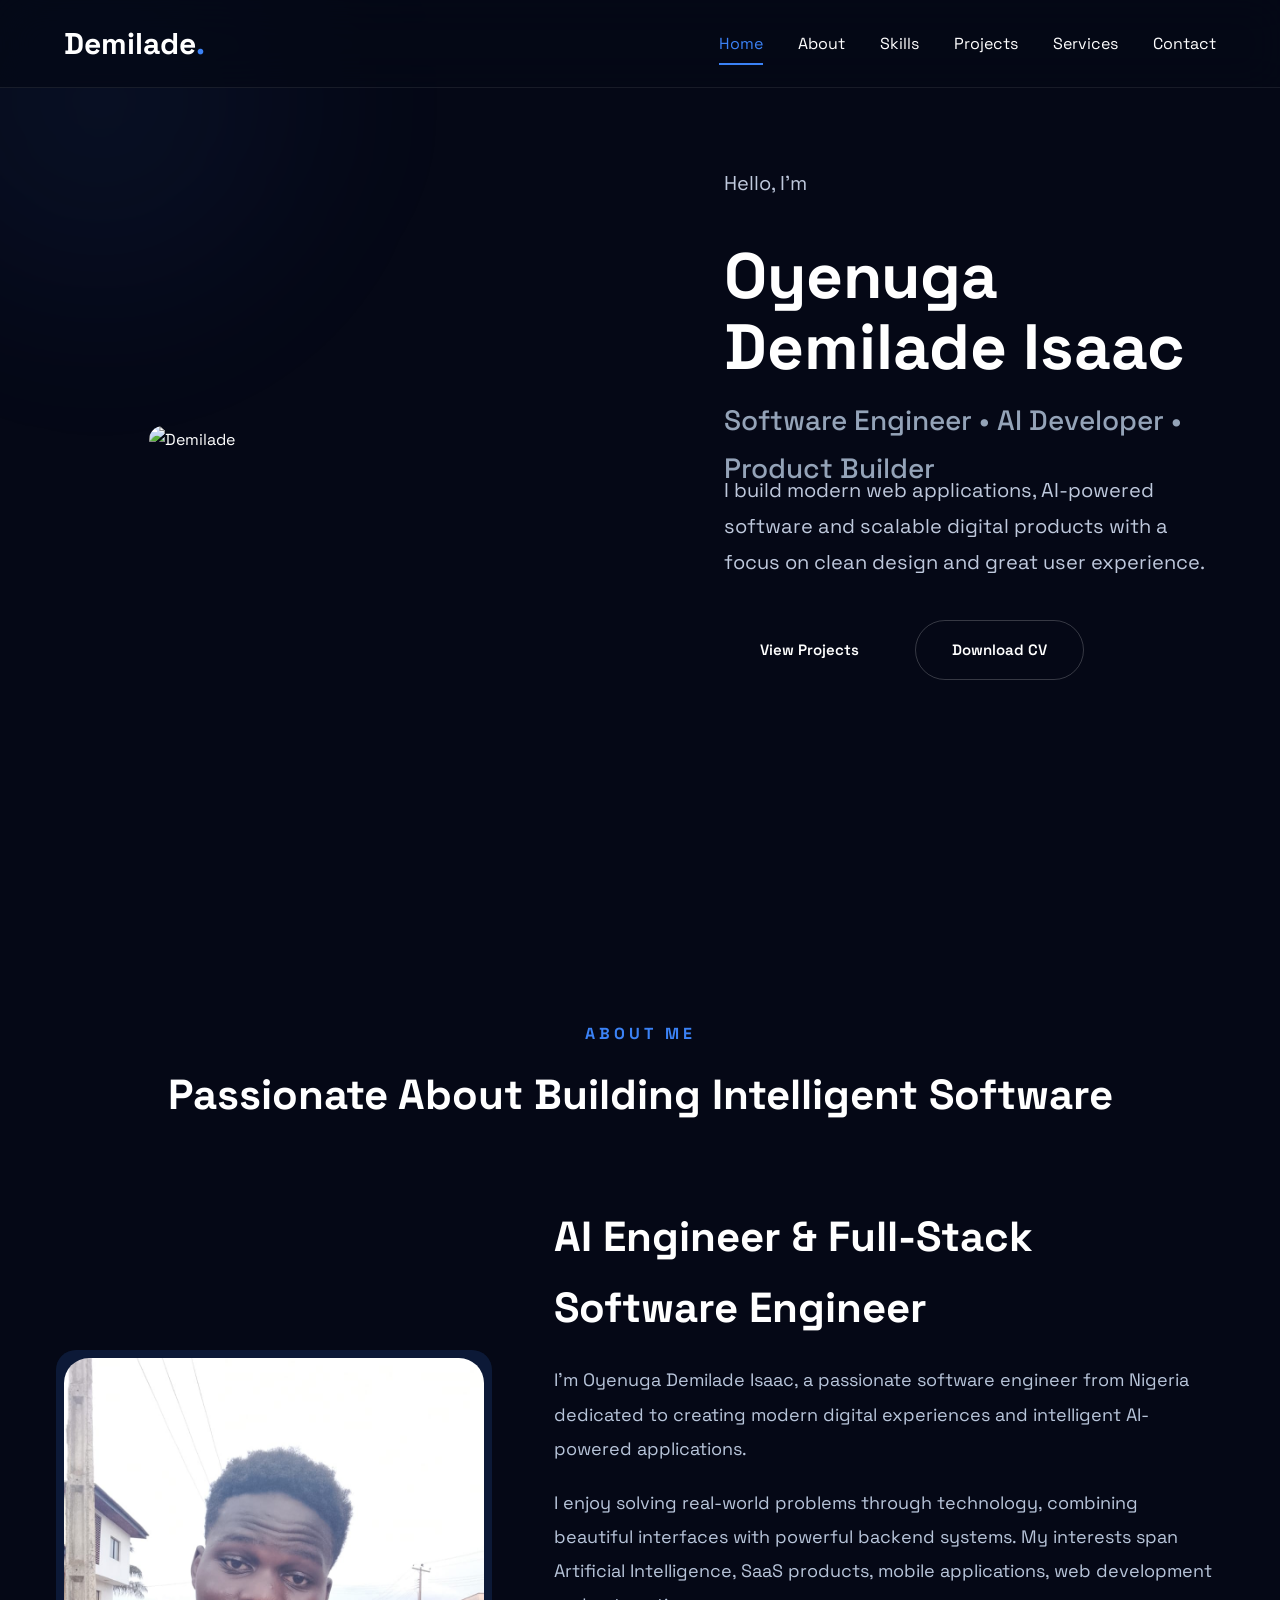
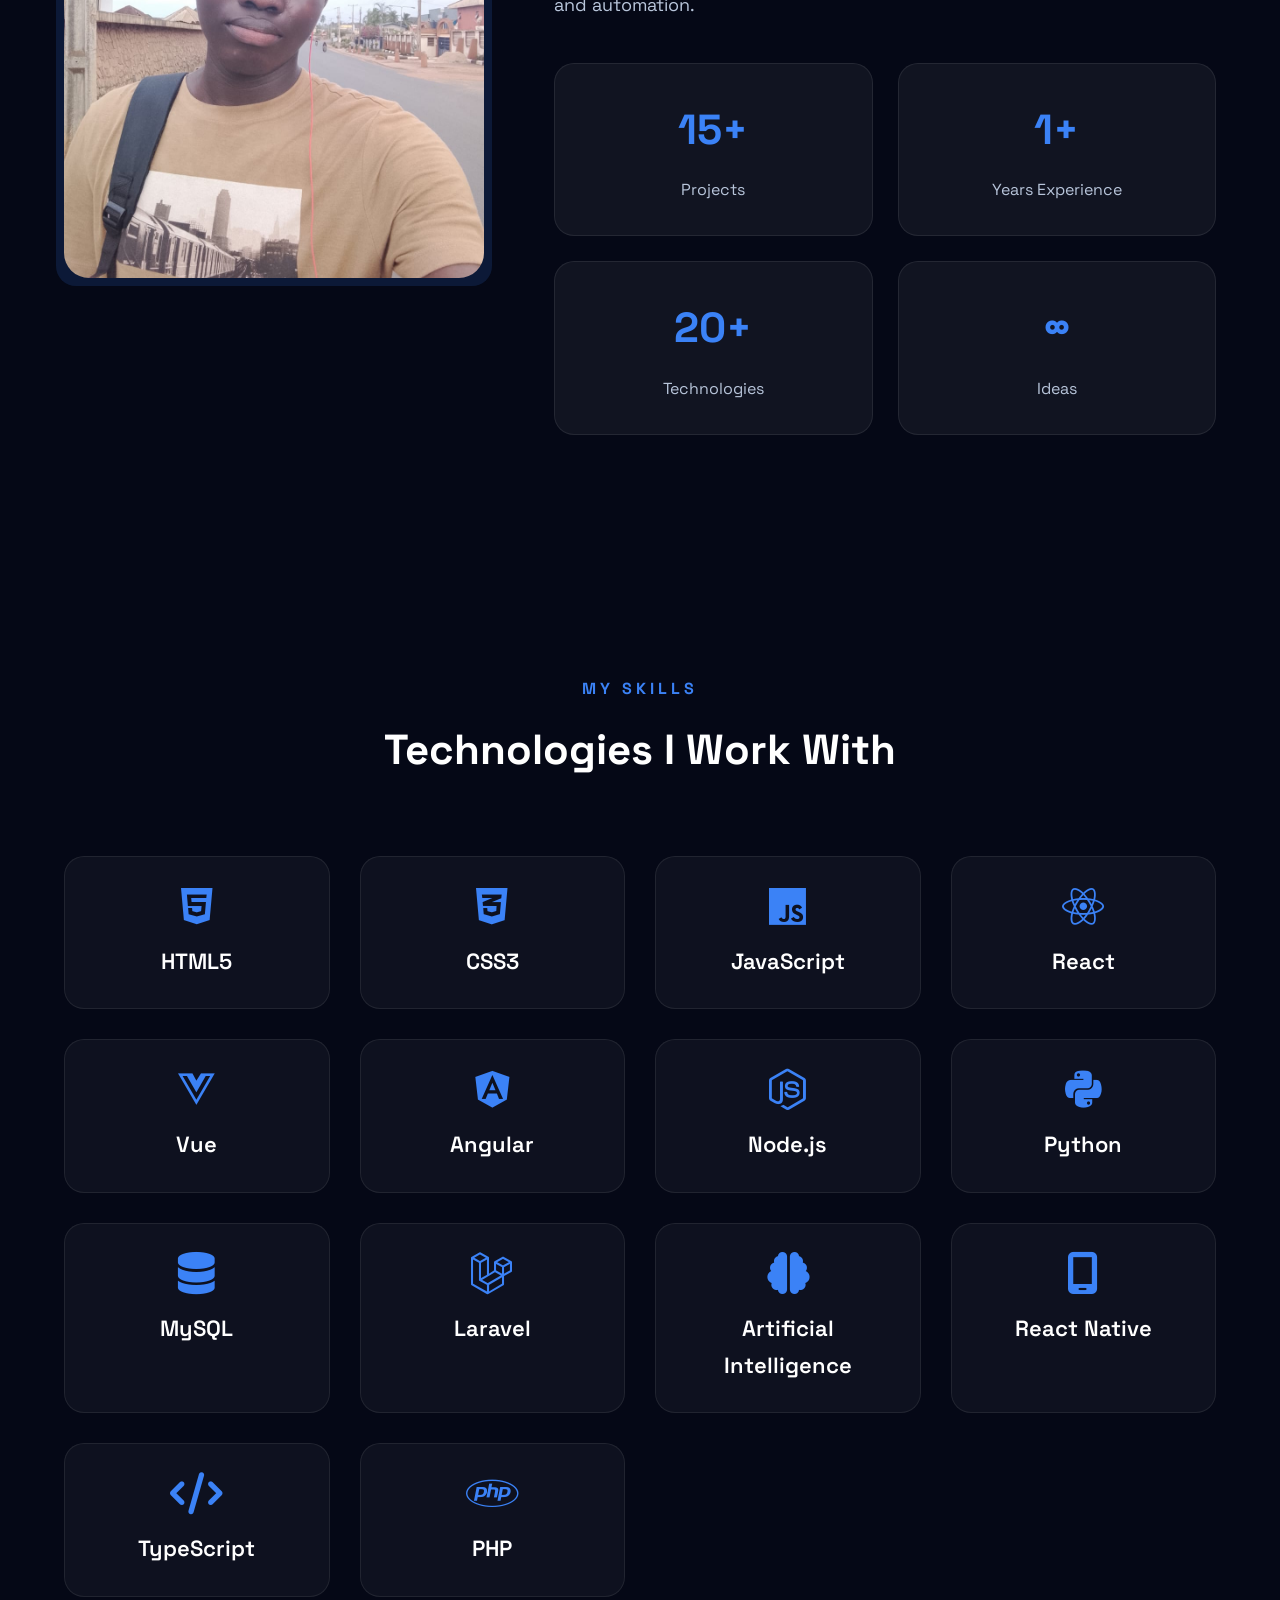
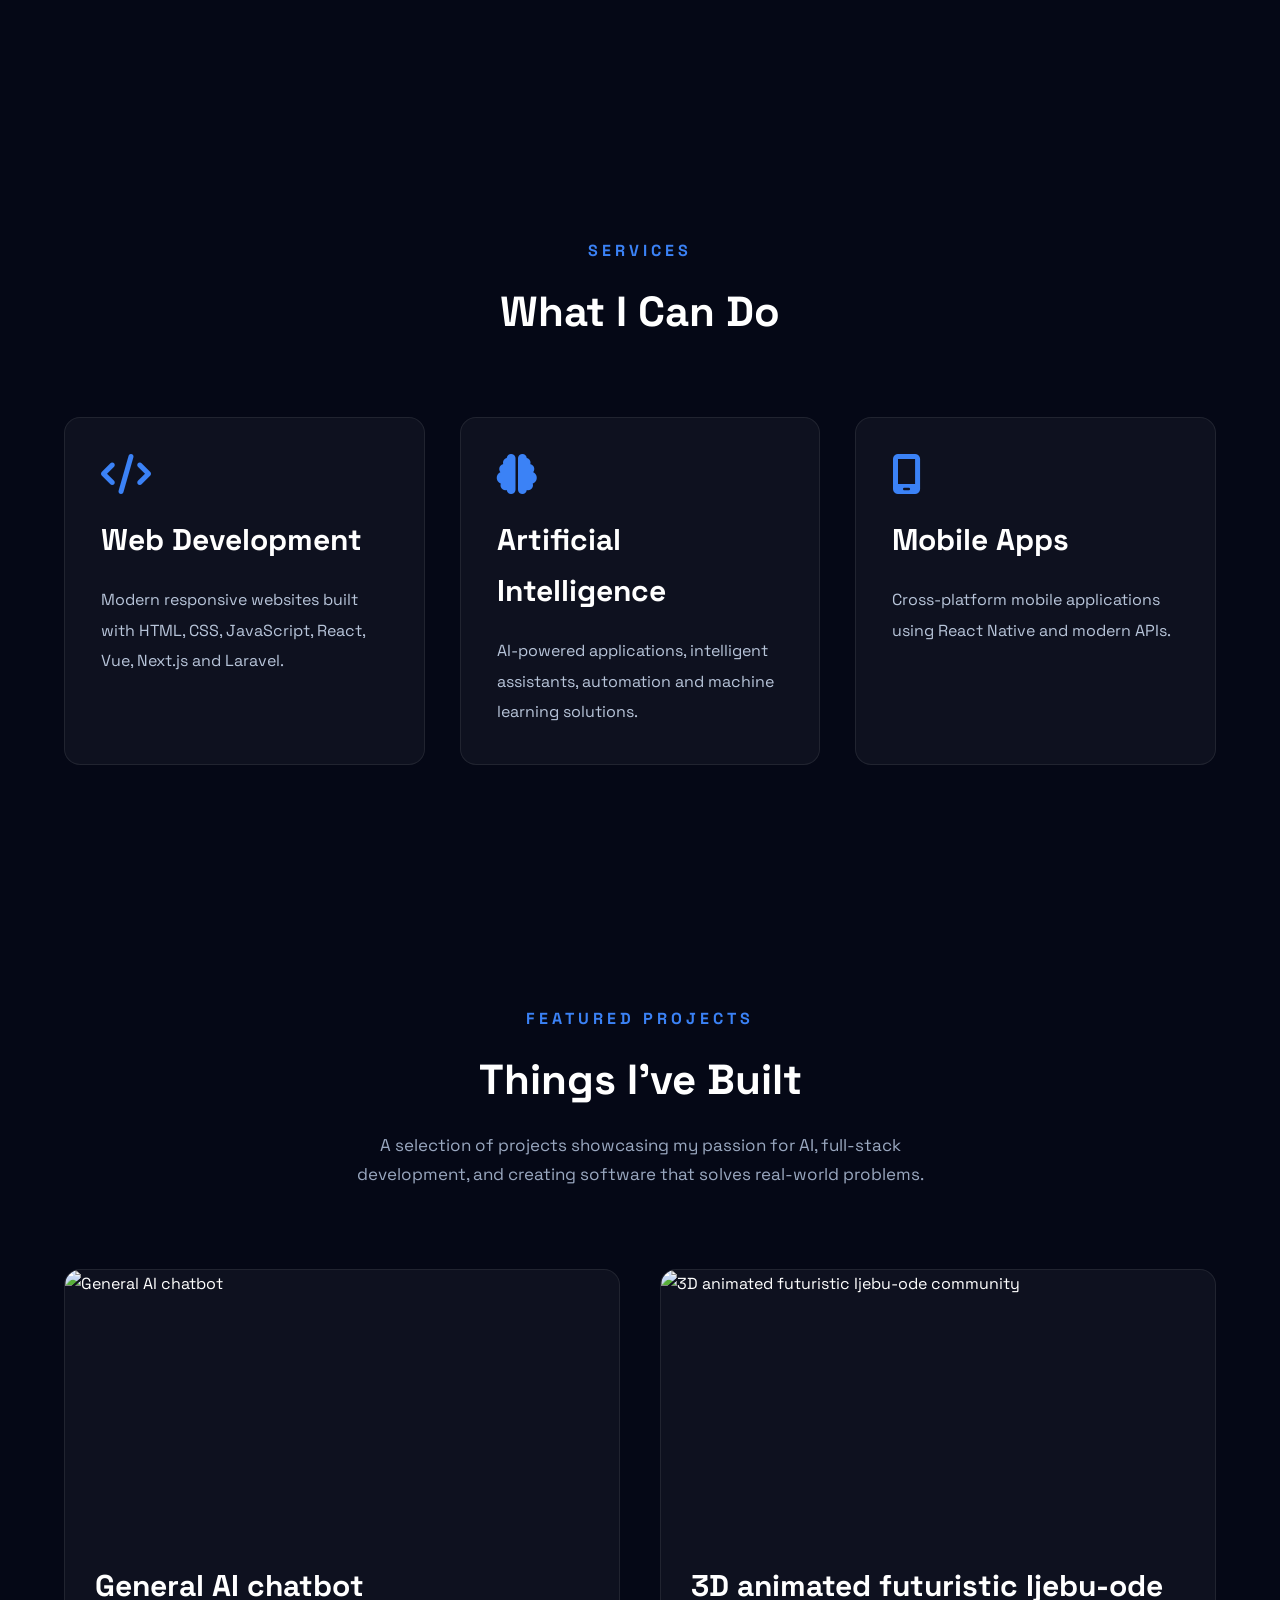
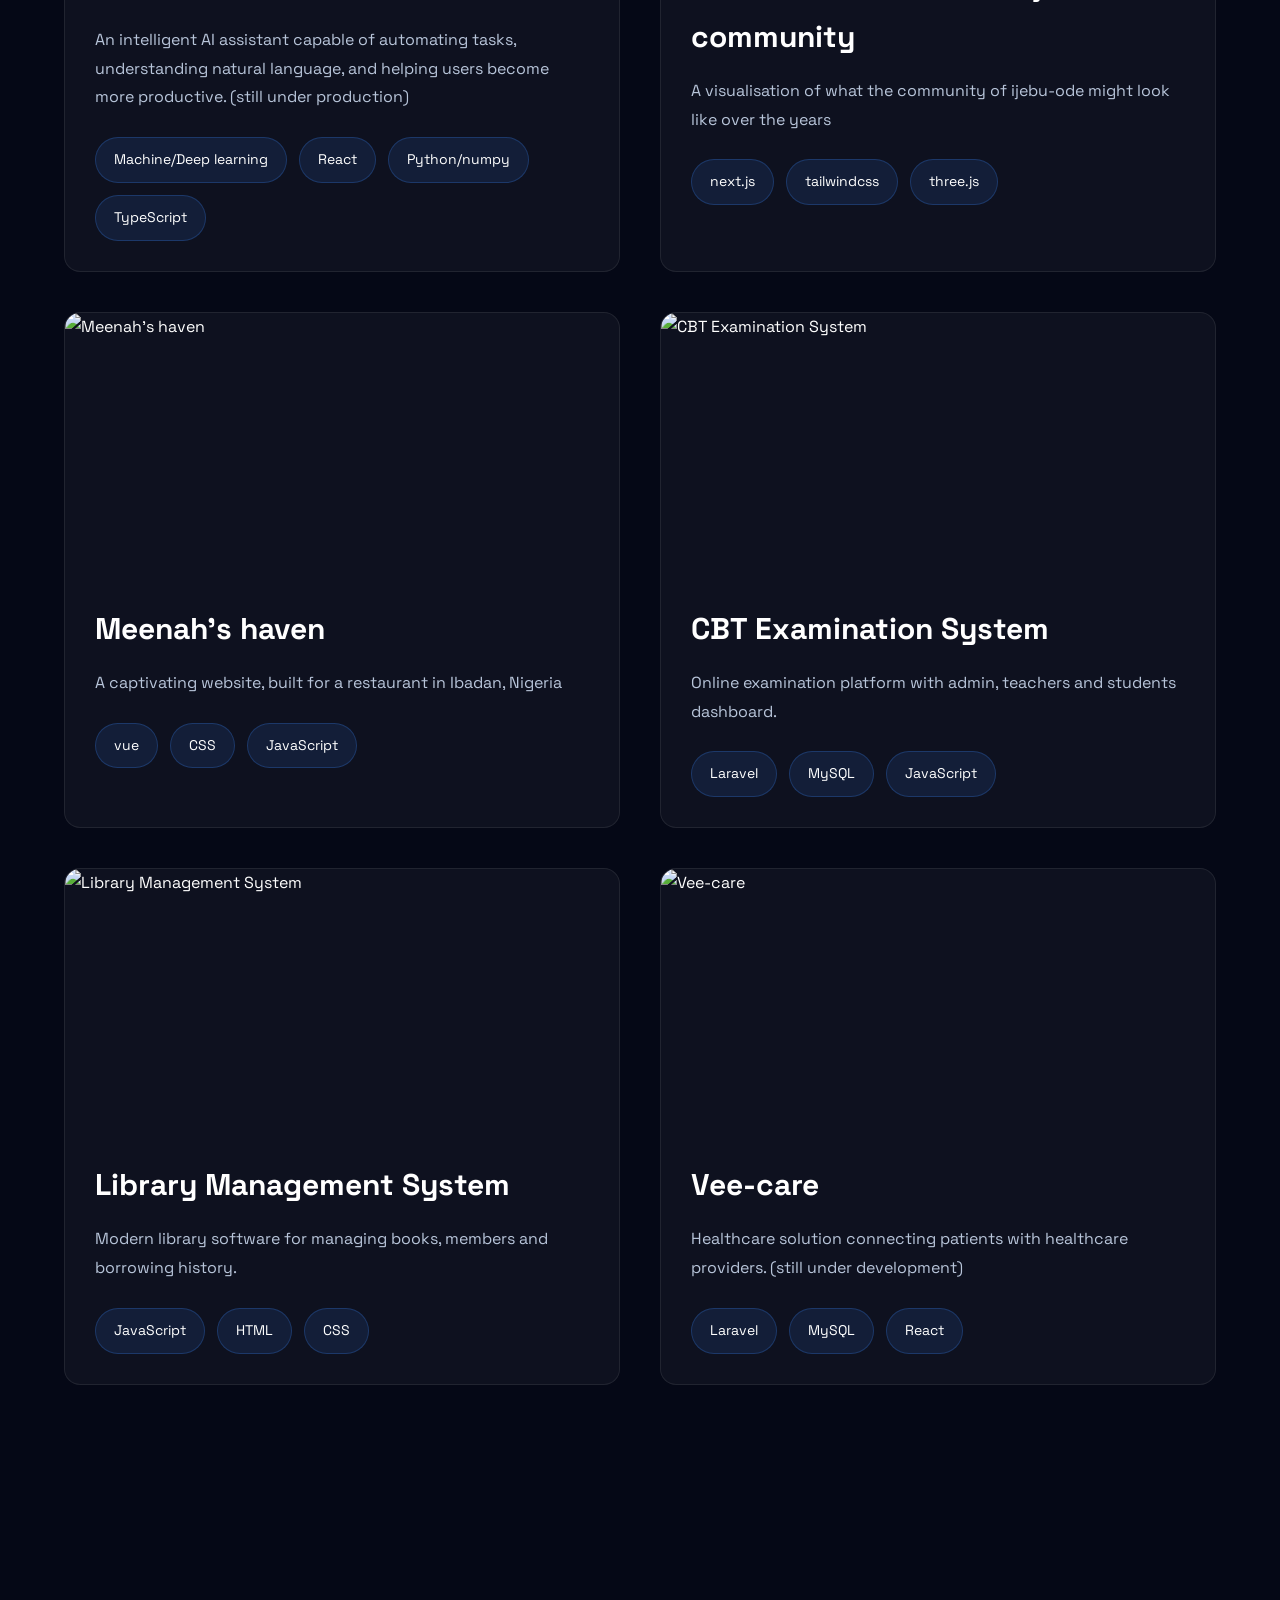
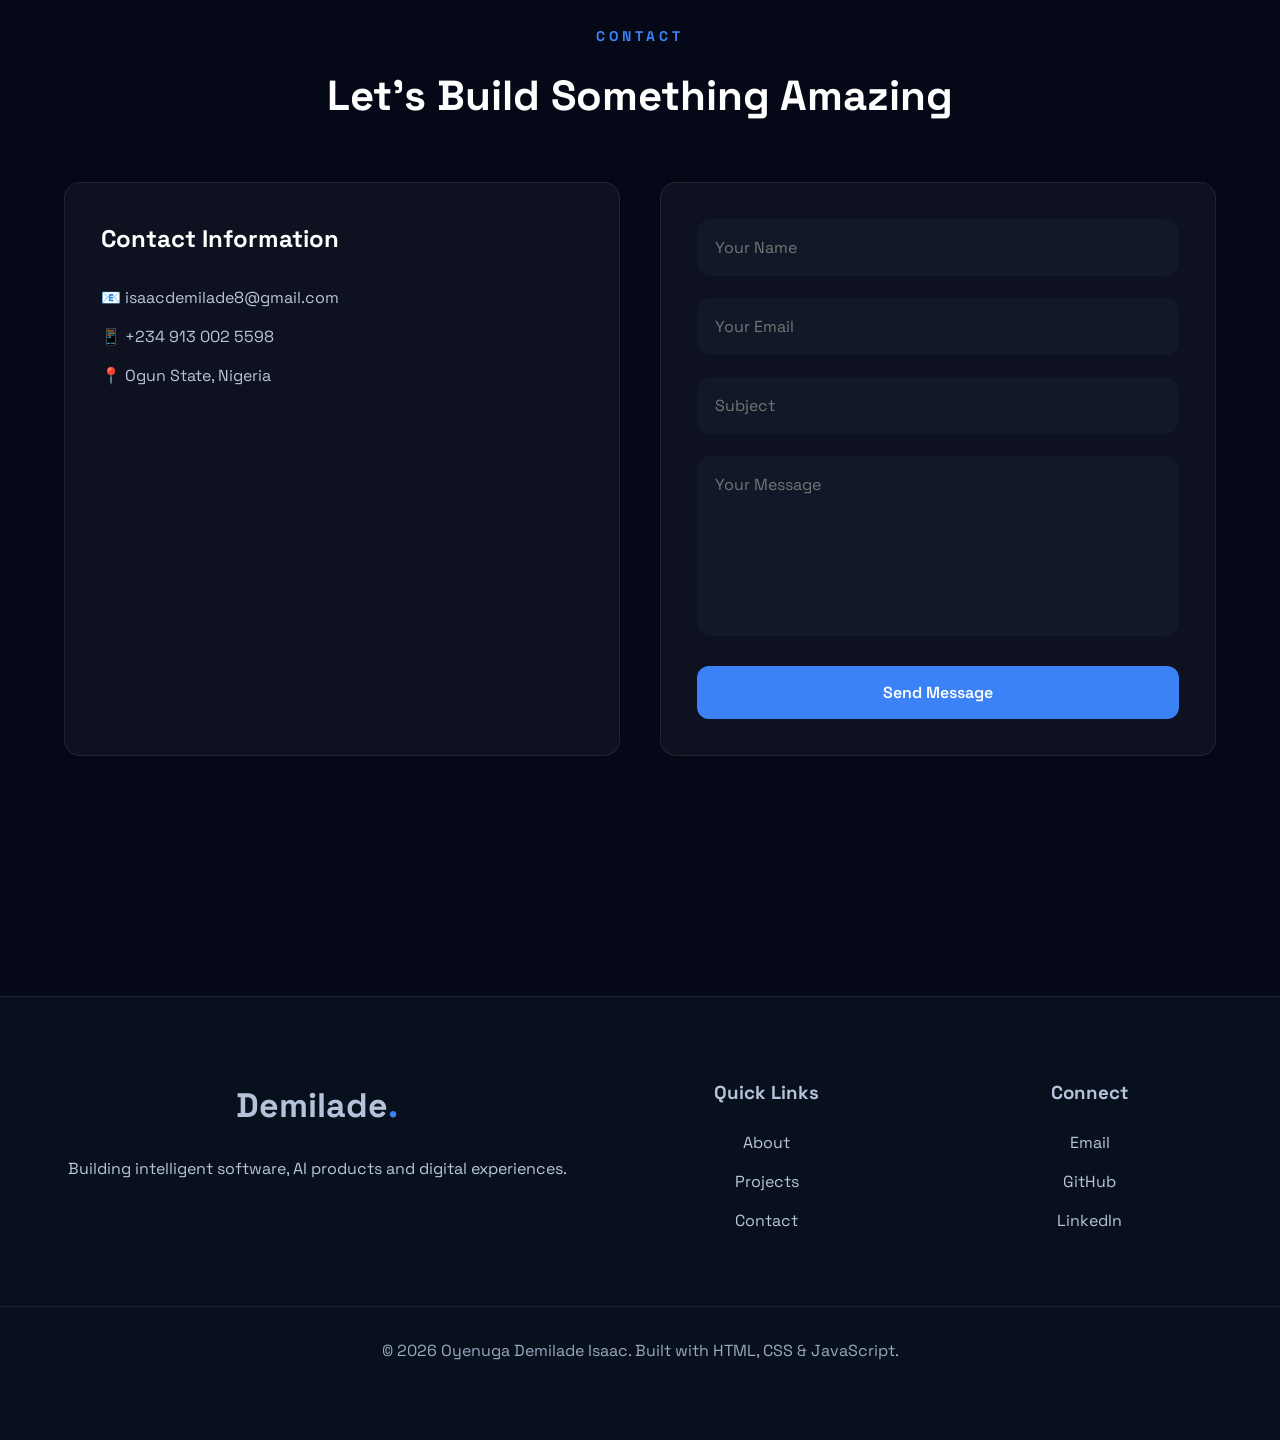
==== commit a9c0fe3e: "updated" ====
--- a/Documents/my-portfolio/index.html
+++ b/Documents/my-portfolio/index.html
@@ -5,7 +5,14 @@
 
     <meta name="viewport" content="width=device-width, initial-scale=1.0" />
 
-    <title>Oyenuga Demilade Isaac | AI Engineer</title>
+    <meta
+    name="description"
+    content="Portfolio of Oyenuga Demilade Isaac, a Software Engineer and AI Developer building modern web applications, AI-powered solutions, and scalable digital products."
+>
+
+    <link rel="icon" href="images/favicon.ico">
+
+    <title>Oyenuga Demilade Isaac | Software Engineer & AI Developer</title>
 
     <link rel="preconnect" href="https://fonts.googleapis.com" />
 
@@ -86,7 +93,7 @@
           <div class="hero-buttons">
             <a href="#projects" class="btn">View Projects</a>
 
-            <a href="assets/Demilade_CV.pdf" class="btn btn-outline">
+            <a href="assets/Demilade_CV.docx" download class="btn btn-outline">
               Download CV
             </a>
           </div>
@@ -188,6 +195,11 @@
           </div>
 
           <div class="skill-card">
+            <i class="fa-brands fa-angular"></i>
+            <h3>Angular</h3>
+          </div>
+
+          <div class="skill-card">
             <i class="fab fa-node-js"></i>
             <h3>Node.js</h3>
           </div>
@@ -220,6 +232,11 @@
           <div class="skill-card">
             <i class="fa-solid fa-code"></i>
             <h3>TypeScript</h3>
+          </div>
+
+          <div class="skill-card">
+            <i class="fa-brands fa-php"></i>
+            <h3>PHP</h3>
           </div>
         </div>
       </div>
@@ -368,7 +385,7 @@
       </div>
 
       <div class="copyright">
-        © 2026 Oyenuga Demilade Isaac. Built with HTML, CSS & JavaScript.
+        © 2026 Oyenuga Demilade Isaac. Built with <a href="https://en.wikipedia.org/wiki/HTML" target="_blank">HTML</a>, <a href="https://en.wikipedia.org/wiki/CSS" target="_blank">CSS</a> & <a href="https://en.wikipedia.org/wiki/JavaScript" target="_blank">JavaScript</a>.
       </div>
     </footer>
 
